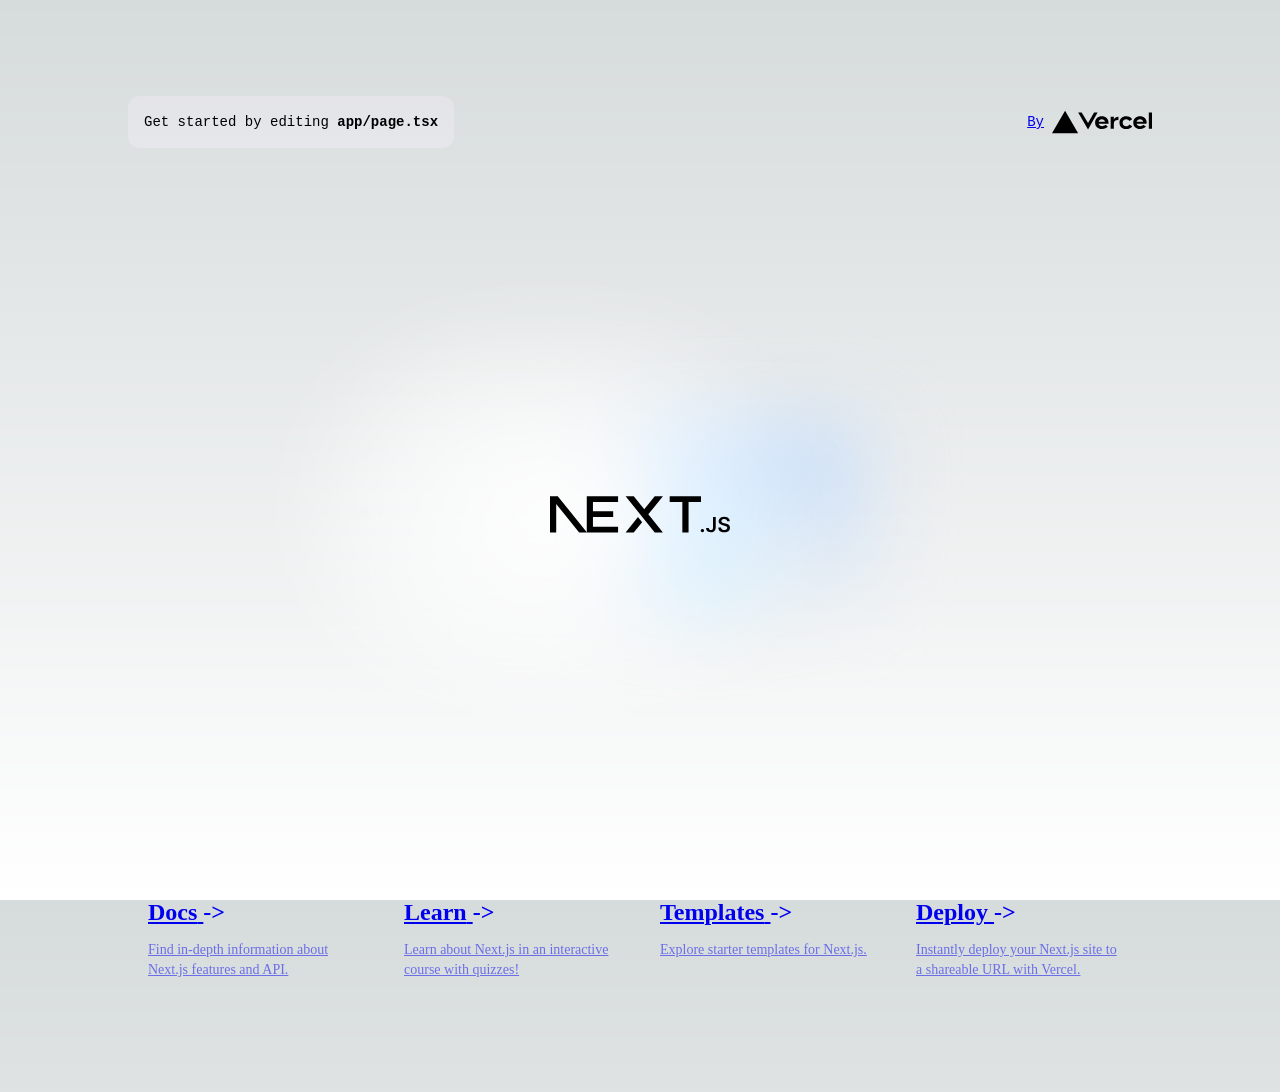
==== index.html @ 6ca08103 "Updates" ====
<!DOCTYPE html><html lang="en"><head><meta charSet="utf-8"/><meta name="viewport" content="width=device-width, initial-scale=1"/><link rel="preload" as="image" href="/vercel.svg" fetchPriority="high"/><link rel="preload" as="image" href="/next.svg" fetchPriority="high"/><link rel="stylesheet" href="/_next/static/css/c7de69543def5672.css" crossorigin="" data-precedence="next"/><link rel="preload" as="script" fetchPriority="low" href="/_next/static/chunks/webpack-030180b4ee6dd99b.js" crossorigin=""/><script src="/_next/static/chunks/fd9d1056-c42a95c713997fda.js" async="" crossorigin=""></script><script src="/_next/static/chunks/472-15eaf52ed125a741.js" async="" crossorigin=""></script><script src="/_next/static/chunks/main-app-dee9af5e216b124c.js" async="" crossorigin=""></script><script src="/_next/static/chunks/806-e9c7ed63f6be86cd.js" async=""></script><script src="/_next/static/chunks/431-e442fb6682c4541a.js" async=""></script><script src="/_next/static/chunks/app/layout-09feab8245360164.js" async=""></script><script src="/_next/static/chunks/413-ed79d57a581bf45a.js" async=""></script><script src="/_next/static/chunks/app/page-616234f5c5350597.js" async=""></script><title>Sheet Project</title><link rel="icon" href="/favicon.ico" type="image/x-icon" sizes="16x16"/><script src="/_next/static/chunks/polyfills-c67a75d1b6f99dc8.js" crossorigin="" noModule=""></script><style id="antd">.data-ant-cssinjs-cache-path{content:"";}</style></head><body><main class="flex min-h-screen flex-col items-center justify-between p-24"><div class="z-10 max-w-5xl w-full items-center justify-between font-mono text-sm lg:flex"><p class="fixed left-0 top-0 flex w-full justify-center border-b border-gray-300 bg-gradient-to-b from-zinc-200 pb-6 pt-8 backdrop-blur-2xl dark:border-neutral-800 dark:bg-zinc-800/30 dark:from-inherit lg:static lg:w-auto  lg:rounded-xl lg:border lg:bg-gray-200 lg:p-4 lg:dark:bg-zinc-800/30">Get started by editing <code class="font-mono font-bold">app/page.tsx</code></p><div class="fixed bottom-0 left-0 flex h-48 w-full items-end justify-center bg-gradient-to-t from-white via-white dark:from-black dark:via-black lg:static lg:h-auto lg:w-auto lg:bg-none"><a class="pointer-events-none flex place-items-center gap-2 p-8 lg:pointer-events-auto lg:p-0" href="https://vercel.com?utm_source=create-next-app&amp;utm_medium=appdir-template&amp;utm_campaign=create-next-app" target="_blank" rel="noopener noreferrer">By <img alt="Vercel Logo" fetchPriority="high" width="100" height="24" decoding="async" data-nimg="1" class="dark:invert" style="color:transparent" src="/vercel.svg"/></a></div></div><div class="relative flex place-items-center before:absolute before:h-[300px] before:w-[480px] before:-translate-x-1/2 before:rounded-full before:bg-gradient-radial before:from-white before:to-transparent before:blur-2xl before:content-[&#x27;&#x27;] after:absolute after:-z-20 after:h-[180px] after:w-[240px] after:translate-x-1/3 after:bg-gradient-conic after:from-sky-200 after:via-blue-200 after:blur-2xl after:content-[&#x27;&#x27;] before:dark:bg-gradient-to-br before:dark:from-transparent before:dark:to-blue-700 before:dark:opacity-10 after:dark:from-sky-900 after:dark:via-[#0141ff] after:dark:opacity-40 before:lg:h-[360px] z-[-1]"><img alt="Next.js Logo" fetchPriority="high" width="180" height="37" decoding="async" data-nimg="1" class="relative dark:drop-shadow-[0_0_0.3rem_#ffffff70] dark:invert" style="color:transparent" src="/next.svg"/></div><div class="mb-32 grid text-center lg:max-w-5xl lg:w-full lg:mb-0 lg:grid-cols-4 lg:text-left"><a href="https://nextjs.org/docs?utm_source=create-next-app&amp;utm_medium=appdir-template&amp;utm_campaign=create-next-app" class="group rounded-lg border border-transparent px-5 py-4 transition-colors hover:border-gray-300 hover:bg-gray-100 hover:dark:border-neutral-700 hover:dark:bg-neutral-800/30" target="_blank" rel="noopener noreferrer"><h2 class="mb-3 text-2xl font-semibold">Docs<!-- --> <span class="inline-block transition-transform group-hover:translate-x-1 motion-reduce:transform-none">-&gt;</span></h2><p class="m-0 max-w-[30ch] text-sm opacity-50">Find in-depth information about Next.js features and API.</p></a><a href="https://nextjs.org/learn?utm_source=create-next-app&amp;utm_medium=appdir-template-tw&amp;utm_campaign=create-next-app" class="group rounded-lg border border-transparent px-5 py-4 transition-colors hover:border-gray-300 hover:bg-gray-100 hover:dark:border-neutral-700 hover:dark:bg-neutral-800/30" target="_blank" rel="noopener noreferrer"><h2 class="mb-3 text-2xl font-semibold">Learn<!-- --> <span class="inline-block transition-transform group-hover:translate-x-1 motion-reduce:transform-none">-&gt;</span></h2><p class="m-0 max-w-[30ch] text-sm opacity-50">Learn about Next.js in an interactive course with quizzes!</p></a><a href="https://vercel.com/templates?framework=next.js&amp;utm_source=create-next-app&amp;utm_medium=appdir-template&amp;utm_campaign=create-next-app" class="group rounded-lg border border-transparent px-5 py-4 transition-colors hover:border-gray-300 hover:bg-gray-100 hover:dark:border-neutral-700 hover:dark:bg-neutral-800/30" target="_blank" rel="noopener noreferrer"><h2 class="mb-3 text-2xl font-semibold">Templates<!-- --> <span class="inline-block transition-transform group-hover:translate-x-1 motion-reduce:transform-none">-&gt;</span></h2><p class="m-0 max-w-[30ch] text-sm opacity-50">Explore starter templates for Next.js.</p></a><a href="https://vercel.com/new?utm_source=create-next-app&amp;utm_medium=appdir-template&amp;utm_campaign=create-next-app" class="group rounded-lg border border-transparent px-5 py-4 transition-colors hover:border-gray-300 hover:bg-gray-100 hover:dark:border-neutral-700 hover:dark:bg-neutral-800/30" target="_blank" rel="noopener noreferrer"><h2 class="mb-3 text-2xl font-semibold">Deploy<!-- --> <span class="inline-block transition-transform group-hover:translate-x-1 motion-reduce:transform-none">-&gt;</span></h2><p class="m-0 max-w-[30ch] text-sm opacity-50">Instantly deploy your Next.js site to a shareable URL with Vercel.</p></a></div></main><script src="/_next/static/chunks/webpack-030180b4ee6dd99b.js" crossorigin="" async=""></script><script>(self.__next_f=self.__next_f||[]).push([0]);self.__next_f.push([2,null])</script><script>self.__next_f.push([1,"1:HL[\"/_next/static/css/c7de69543def5672.css\",\"style\",{\"crossOrigin\":\"\"}]\n0:\"$L2\"\n"])</script><script>self.__next_f.push([1,"3:I[33728,[],\"\"]\n5:I[29928,[],\"\"]\n6:I[51163,[\"806\",\"static/chunks/806-e9c7ed63f6be86cd.js\",\"431\",\"static/chunks/431-e442fb6682c4541a.js\",\"185\",\"static/chunks/app/layout-09feab8245360164.js\"],\"\"]\n7:I[56954,[],\"\"]\n8:I[7264,[],\"\"]\na:I[90413,[\"413\",\"static/chunks/413-ed79d57a581bf45a.js\",\"931\",\"static/chunks/app/page-616234f5c5350597.js\"],\"Image\"]\n"])</script><script>self.__next_f.push([1,"2:[[[\"$\",\"link\",\"0\",{\"rel\":\"stylesheet\",\"href\":\"/_next/static/css/c7de69543def5672.css\",\"precedence\":\"next\",\"crossOrigin\":\"\"}]],[\"$\",\"$L3\",null,{\"buildId\":\"aN2ePurMWjkflnXgc45kz\",\"assetPrefix\":\"\",\"initialCanonicalUrl\":\"/\",\"initialTree\":[\"\",{\"children\":[\"__PAGE__\",{}]},\"$undefined\",\"$undefined\",true],\"initialHead\":[false,\"$L4\"],\"globalErrorComponent\":\"$5\",\"children\":[null,[\"$\",\"html\",null,{\"lang\":\"en\",\"children\":[\"$\",\"body\",null,{\"children\":[\"$\",\"$L6\",null,{\"children\":[\"$\",\"$L7\",null,{\"parallelRouterKey\":\"children\",\"segmentPath\":[\"children\"],\"loading\":\"$undefined\",\"loadingStyles\":\"$undefined\",\"loadingScripts\":\"$undefined\",\"hasLoading\":false,\"error\":\"$undefined\",\"errorStyles\":\"$undefined\",\"errorScripts\":\"$undefined\",\"template\":[\"$\",\"$L8\",null,{}],\"templateStyles\":\"$undefined\",\"templateScripts\":\"$undefined\",\"notFound\":[[\"$\",\"title\",null,{\"children\":\"404: This page could not be found.\"}],[\"$\",\"div\",null,{\"style\":{\"fontFamily\":\"system-ui,\\\"Segoe UI\\\",Roboto,Helvetica,Arial,sans-serif,\\\"Apple Color Emoji\\\",\\\"Segoe UI Emoji\\\"\",\"height\":\"100vh\",\"textAlign\":\"center\",\"display\":\"flex\",\"flexDirection\":\"column\",\"alignItems\":\"center\",\"justifyContent\":\"center\"},\"children\":[\"$\",\"div\",null,{\"children\":[[\"$\",\"style\",null,{\"dangerouslySetInnerHTML\":{\"__html\":\"body{color:#000;background:#fff;margin:0}.next-error-h1{border-right:1px solid rgba(0,0,0,.3)}@media (prefers-color-scheme:dark){body{color:#fff;background:#000}.next-error-h1{border-right:1px solid rgba(255,255,255,.3)}}\"}}],[\"$\",\"h1\",null,{\"className\":\"next-error-h1\",\"style\":{\"display\":\"inline-block\",\"margin\":\"0 20px 0 0\",\"padding\":\"0 23px 0 0\",\"fontSize\":24,\"fontWeight\":500,\"verticalAlign\":\"top\",\"lineHeight\":\"49px\"},\"children\":\"404\"}],[\"$\",\"div\",null,{\"style\":{\"display\":\"inline-block\"},\"children\":[\"$\",\"h2\",null,{\"style\":{\"fontSize\":14,\"fontWeight\":400,\"lineHeight\":\"49px\",\"margin\":0},\"children\":\"This page could not be found.\"}]}]]}]}]],\"notFoundStyles\":[],\"childProp\":{\"current\":[\"$L9\",[\"$\",\"main\",null,{\"className\":\"flex min-h-screen flex-col items-center justify-between p-24\",\"children\":[[\"$\",\"div\",null,{\"className\":\"z-10 max-w-5xl w-full items-center justify-between font-mono text-sm lg:flex\",\"children\":[[\"$\",\"p\",null,{\"className\":\"fixed left-0 top-0 flex w-full justify-center border-b border-gray-300 bg-gradient-to-b from-zinc-200 pb-6 pt-8 backdrop-blur-2xl dark:border-neutral-800 dark:bg-zinc-800/30 dark:from-inherit lg:static lg:w-auto  lg:rounded-xl lg:border lg:bg-gray-200 lg:p-4 lg:dark:bg-zinc-800/30\",\"children\":[\"Get started by editing \",[\"$\",\"code\",null,{\"className\":\"font-mono font-bold\",\"children\":\"app/page.tsx\"}]]}],[\"$\",\"div\",null,{\"className\":\"fixed bottom-0 left-0 flex h-48 w-full items-end justify-center bg-gradient-to-t from-white via-white dark:from-black dark:via-black lg:static lg:h-auto lg:w-auto lg:bg-none\",\"children\":[\"$\",\"a\",null,{\"className\":\"pointer-events-none flex place-items-center gap-2 p-8 lg:pointer-events-auto lg:p-0\",\"href\":\"https://vercel.com?utm_source=create-next-app\u0026utm_medium=appdir-template\u0026utm_campaign=create-next-app\",\"target\":\"_blank\",\"rel\":\"noopener noreferrer\",\"children\":[\"By \",[\"$\",\"$La\",null,{\"src\":\"/vercel.svg\",\"alt\":\"Vercel Logo\",\"className\":\"dark:invert\",\"width\":100,\"height\":24,\"priority\":true}]]}]}]]}],[\"$\",\"div\",null,{\"className\":\"relative flex place-items-center before:absolute before:h-[300px] before:w-[480px] before:-translate-x-1/2 before:rounded-full before:bg-gradient-radial before:from-white before:to-transparent before:blur-2xl before:content-[''] after:absolute after:-z-20 after:h-[180px] after:w-[240px] after:translate-x-1/3 after:bg-gradient-conic after:from-sky-200 after:via-blue-200 after:blur-2xl after:content-[''] before:dark:bg-gradient-to-br before:dark:from-transparent before:dark:to-blue-700 before:dark:opacity-10 after:dark:from-sky-900 after:dark:via-[#0141ff] after:dark:opacity-40 before:lg:h-[360px] z-[-1]\",\"children\":[\"$\",\"$La\",null,{\"className\":\"relative dark:drop-shadow-[0_0_0.3rem_#ffffff70] dark:invert\",\"src\":\"/next.svg\",\"alt\":\"Next.js Logo\",\"width\":180,\"height\":37,\"priority\":true}]}],[\"$\",\"div\",null,{\"className\":\"mb-32 grid text-center lg:max-w-5xl lg:w-full lg:mb-0 lg:grid-cols-4 lg:text-left\",\"children\":[[\"$\",\"a\",null,{\"href\":\"https://nextjs.org/docs?utm_source=create-next-app\u0026utm_medium=appdir-template\u0026utm_campaign=create-next-app\",\"className\":\"group rounded-lg border border-transparent px-5 py-4 transition-colors hover:border-gray-300 hover:bg-gray-100 hover:dark:border-neutral-700 hover:dark:bg-neutral-800/30\",\"target\":\"_blank\",\"rel\":\"noopener noreferrer\",\"children\":[[\"$\",\"h2\",null,{\"className\":\"mb-3 text-2xl font-semibold\",\"children\":[\"Docs\",\" \",[\"$\",\"span\",null,{\"className\":\"inline-block transition-transform group-hover:translate-x-1 motion-reduce:transform-none\",\"children\":\"-\u003e\"}]]}],[\"$\",\"p\",null,{\"className\":\"m-0 max-w-[30ch] text-sm opacity-50\",\"children\":\"Find in-depth information about Next.js features and API.\"}]]}],[\"$\",\"a\",null,{\"href\":\"https://nextjs.org/learn?utm_source=create-next-app\u0026utm_medium=appdir-template-tw\u0026utm_campaign=create-next-app\",\"className\":\"group rounded-lg border border-transparent px-5 py-4 transition-colors hover:border-gray-300 hover:bg-gray-100 hover:dark:border-neutral-700 hover:dark:bg-neutral-800/30\",\"target\":\"_blank\",\"rel\":\"noopener noreferrer\",\"children\":[[\"$\",\"h2\",null,{\"className\":\"mb-3 text-2xl font-semibold\",\"children\":[\"Learn\",\" \",[\"$\",\"span\",null,{\"className\":\"inline-block transition-transform group-hover:translate-x-1 motion-reduce:transform-none\",\"children\":\"-\u003e\"}]]}],[\"$\",\"p\",null,{\"className\":\"m-0 max-w-[30ch] text-sm opacity-50\",\"children\":\"Learn about Next.js in an interactive course with quizzes!\"}]]}],[\"$\",\"a\",null,{\"href\":\"https://vercel.com/templates?framework=next.js\u0026utm_source=create-next-app\u0026utm_medium=appdir-template\u0026utm_campaign=create-next-app\",\"className\":\"group rounded-lg border border-transparent px-5 py-4 transition-colors hover:border-gray-300 hover:bg-gray-100 hover:dark:border-neutral-700 hover:dark:bg-neutral-800/30\",\"target\":\"_blank\",\"rel\":\"noopener noreferrer\",\"children\":[[\"$\",\"h2\",null,{\"className\":\"mb-3 text-2xl font-semibold\",\"children\":[\"Templates\",\" \",[\"$\",\"span\",null,{\"className\":\"inline-block transition-transform group-hover:translate-x-1 motion-reduce:transform-none\",\"children\":\"-\u003e\"}]]}],[\"$\",\"p\",null,{\"className\":\"m-0 max-w-[30ch] text-sm opacity-50\",\"children\":\"Explore starter templates for Next.js.\"}]]}],[\"$\",\"a\",null,{\"href\":\"https://vercel.com/new?utm_source=create-next-app\u0026utm_medium=appdir-template\u0026utm_campaign=create-next-app\",\"className\":\"group rounded-lg border border-transparent px-5 py-4 transition-colors hover:border-gray-300 hover:bg-gray-100 hover:dark:border-neutral-700 hover:dark:bg-neutral-800/30\",\"target\":\"_blank\",\"rel\":\"noopener noreferrer\",\"children\":[[\"$\",\"h2\",null,{\"className\":\"mb-3 text-2xl font-semibold\",\"children\":[\"Deploy\",\" \",[\"$\",\"span\",null,{\"className\":\"inline-block transition-transform group-hover:translate-x-1 motion-reduce:transform-none\",\"children\":\"-\u003e\"}]]}],[\"$\",\"p\",null,{\"className\":\"m-0 max-w-[30ch] text-sm opacity-50\",\"children\":\"Instantly deploy your Next.js site to a shareable URL with Vercel.\"}]]}]]}]]}],null],\"segment\":\"__PAGE__\"},\"styles\":null}]}]}]}],null]}]]\n"])</script><script>self.__next_f.push([1,"4:[[\"$\",\"meta\",\"0\",{\"name\":\"viewport\",\"content\":\"width=device-width, initial-scale=1\"}],[\"$\",\"meta\",\"1\",{\"charSet\":\"utf-8\"}],[\"$\",\"title\",\"2\",{\"children\":\"Sheet Project\"}],[\"$\",\"link\",\"3\",{\"rel\":\"icon\",\"href\":\"/favicon.ico\",\"type\":\"image/x-icon\",\"sizes\":\"16x16\"}]]\n9:null\n"])</script><script>self.__next_f.push([1,""])</script></body></html>
---- _next/static/css/c7de69543def5672.css ----
*,:after,:before{--tw-border-spacing-x:0;--tw-border-spacing-y:0;--tw-translate-x:0;--tw-translate-y:0;--tw-rotate:0;--tw-skew-x:0;--tw-skew-y:0;--tw-scale-x:1;--tw-scale-y:1;--tw-pan-x: ;--tw-pan-y: ;--tw-pinch-zoom: ;--tw-scroll-snap-strictness:proximity;--tw-gradient-from-position: ;--tw-gradient-via-position: ;--tw-gradient-to-position: ;--tw-ordinal: ;--tw-slashed-zero: ;--tw-numeric-figure: ;--tw-numeric-spacing: ;--tw-numeric-fraction: ;--tw-ring-inset: ;--tw-ring-offset-width:0px;--tw-ring-offset-color:#fff;--tw-ring-color:rgba(59,130,246,.5);--tw-ring-offset-shadow:0 0 #0000;--tw-ring-shadow:0 0 #0000;--tw-shadow:0 0 #0000;--tw-shadow-colored:0 0 #0000;--tw-blur: ;--tw-brightness: ;--tw-contrast: ;--tw-grayscale: ;--tw-hue-rotate: ;--tw-invert: ;--tw-saturate: ;--tw-sepia: ;--tw-drop-shadow: ;--tw-backdrop-blur: ;--tw-backdrop-brightness: ;--tw-backdrop-contrast: ;--tw-backdrop-grayscale: ;--tw-backdrop-hue-rotate: ;--tw-backdrop-invert: ;--tw-backdrop-opacity: ;--tw-backdrop-saturate: ;--tw-backdrop-sepia: }::backdrop{--tw-border-spacing-x:0;--tw-border-spacing-y:0;--tw-translate-x:0;--tw-translate-y:0;--tw-rotate:0;--tw-skew-x:0;--tw-skew-y:0;--tw-scale-x:1;--tw-scale-y:1;--tw-pan-x: ;--tw-pan-y: ;--tw-pinch-zoom: ;--tw-scroll-snap-strictness:proximity;--tw-gradient-from-position: ;--tw-gradient-via-position: ;--tw-gradient-to-position: ;--tw-ordinal: ;--tw-slashed-zero: ;--tw-numeric-figure: ;--tw-numeric-spacing: ;--tw-numeric-fraction: ;--tw-ring-inset: ;--tw-ring-offset-width:0px;--tw-ring-offset-color:#fff;--tw-ring-color:rgba(59,130,246,.5);--tw-ring-offset-shadow:0 0 #0000;--tw-ring-shadow:0 0 #0000;--tw-shadow:0 0 #0000;--tw-shadow-colored:0 0 #0000;--tw-blur: ;--tw-brightness: ;--tw-contrast: ;--tw-grayscale: ;--tw-hue-rotate: ;--tw-invert: ;--tw-saturate: ;--tw-sepia: ;--tw-drop-shadow: ;--tw-backdrop-blur: ;--tw-backdrop-brightness: ;--tw-backdrop-contrast: ;--tw-backdrop-grayscale: ;--tw-backdrop-hue-rotate: ;--tw-backdrop-invert: ;--tw-backdrop-opacity: ;--tw-backdrop-saturate: ;--tw-backdrop-sepia: }.pointer-events-none{pointer-events:none}.fixed{position:fixed}.absolute{position:absolute}.relative{position:relative}.bottom-0{bottom:0}.left-0{left:0}.top-0{top:0}.z-10{z-index:10}.z-\[-1\]{z-index:-1}.m-0{margin:0}.mb-3{margin-bottom:.75rem}.mb-32{margin-bottom:8rem}.box-border{box-sizing:border-box}.inline-block{display:inline-block}.inline{display:inline}.flex{display:flex}.grid{display:grid}.h-48{height:12rem}.h-\[64px\]{height:64px}.h-full{height:100%}.min-h-screen{min-height:100vh}.w-full{width:100%}.max-w-5xl{max-width:64rem}.max-w-\[30ch\]{max-width:30ch}.transform{transform:translate(var(--tw-translate-x),var(--tw-translate-y)) rotate(var(--tw-rotate)) skewX(var(--tw-skew-x)) skewY(var(--tw-skew-y)) scaleX(var(--tw-scale-x)) scaleY(var(--tw-scale-y))}.flex-col{flex-direction:column}.place-items-center{place-items:center}.items-end{align-items:flex-end}.items-center{align-items:center}.justify-end{justify-content:flex-end}.justify-center{justify-content:center}.justify-between{justify-content:space-between}.gap-2{gap:.5rem}.rounded-lg{border-radius:.5rem}.border{border-width:1px}.border-b{border-bottom-width:1px}.border-gray-300{--tw-border-opacity:1;border-color:rgb(209 213 219/var(--tw-border-opacity))}.border-transparent{border-color:transparent}.bg-gradient-to-b{background-image:linear-gradient(to bottom,var(--tw-gradient-stops))}.bg-gradient-to-t{background-image:linear-gradient(to top,var(--tw-gradient-stops))}.from-white{--tw-gradient-from:#fff var(--tw-gradient-from-position);--tw-gradient-to:hsla(0,0%,100%,0) var(--tw-gradient-to-position);--tw-gradient-stops:var(--tw-gradient-from),var(--tw-gradient-to)}.from-zinc-200{--tw-gradient-from:#e4e4e7 var(--tw-gradient-from-position);--tw-gradient-to:hsla(240,6%,90%,0) var(--tw-gradient-to-position);--tw-gradient-stops:var(--tw-gradient-from),var(--tw-gradient-to)}.via-white{--tw-gradient-to:hsla(0,0%,100%,0) var(--tw-gradient-to-position);--tw-gradient-stops:var(--tw-gradient-from),#fff var(--tw-gradient-via-position),var(--tw-gradient-to)}.p-24{padding:6rem}.p-6{padding:1.5rem}.p-8{padding:2rem}.px-5{padding-left:1.25rem;padding-right:1.25rem}.py-4{padding-top:1rem;padding-bottom:1rem}.pb-6{padding-bottom:1.5rem}.pt-8{padding-top:2rem}.text-center{text-align:center}.font-mono{font-family:ui-monospace,SFMono-Regular,Menlo,Monaco,Consolas,Liberation Mono,Courier New,monospace}.text-2xl{font-size:1.5rem;line-height:2rem}.text-sm{font-size:.875rem;line-height:1.25rem}.font-bold{font-weight:700}.font-semibold{font-weight:600}.opacity-50{opacity:.5}.backdrop-blur-2xl{--tw-backdrop-blur:blur(40px);-webkit-backdrop-filter:var(--tw-backdrop-blur) var(--tw-backdrop-brightness) var(--tw-backdrop-contrast) var(--tw-backdrop-grayscale) var(--tw-backdrop-hue-rotate) var(--tw-backdrop-invert) var(--tw-backdrop-opacity) var(--tw-backdrop-saturate) var(--tw-backdrop-sepia);backdrop-filter:var(--tw-backdrop-blur) var(--tw-backdrop-brightness) var(--tw-backdrop-contrast) var(--tw-backdrop-grayscale) var(--tw-backdrop-hue-rotate) var(--tw-backdrop-invert) var(--tw-backdrop-opacity) var(--tw-backdrop-saturate) var(--tw-backdrop-sepia)}.transition-colors{transition-property:color,background-color,border-color,text-decoration-color,fill,stroke;transition-timing-function:cubic-bezier(.4,0,.2,1);transition-duration:.15s}.transition-transform{transition-property:transform;transition-timing-function:cubic-bezier(.4,0,.2,1);transition-duration:.15s}*{margin:0;padding:0}body,html{width:100vw;height:100vh}:root{--foreground-rgb:0,0,0;--background-start-rgb:214,219,220;--background-end-rgb:255,255,255}@media (prefers-color-scheme:dark){:root{--foreground-rgb:255,255,255;--background-start-rgb:0,0,0;--background-end-rgb:0,0,0}}body{color:rgb(var(--foreground-rgb));background:linear-gradient(to bottom,transparent,rgb(var(--background-end-rgb))) rgb(var(--background-start-rgb))}.before\:absolute:before{content:var(--tw-content);position:absolute}.before\:h-\[300px\]:before{content:var(--tw-content);height:300px}.before\:w-\[480px\]:before{content:var(--tw-content);width:480px}.before\:-translate-x-1\/2:before{content:var(--tw-content);--tw-translate-x:-50%;transform:translate(var(--tw-translate-x),var(--tw-translate-y)) rotate(var(--tw-rotate)) skewX(var(--tw-skew-x)) skewY(var(--tw-skew-y)) scaleX(var(--tw-scale-x)) scaleY(var(--tw-scale-y))}.before\:rounded-full:before{content:var(--tw-content);border-radius:9999px}.before\:bg-gradient-radial:before{content:var(--tw-content);background-image:radial-gradient(var(--tw-gradient-stops))}.before\:from-white:before{content:var(--tw-content);--tw-gradient-from:#fff var(--tw-gradient-from-position);--tw-gradient-to:hsla(0,0%,100%,0) var(--tw-gradient-to-position);--tw-gradient-stops:var(--tw-gradient-from),var(--tw-gradient-to)}.before\:to-transparent:before{content:var(--tw-content);--tw-gradient-to:transparent var(--tw-gradient-to-position)}.before\:blur-2xl:before{content:var(--tw-content);--tw-blur:blur(40px);filter:var(--tw-blur) var(--tw-brightness) var(--tw-contrast) var(--tw-grayscale) var(--tw-hue-rotate) var(--tw-invert) var(--tw-saturate) var(--tw-sepia) var(--tw-drop-shadow)}.before\:content-\[\'\'\]:before{--tw-content:"";content:var(--tw-content)}.after\:absolute:after{content:var(--tw-content);position:absolute}.after\:-z-20:after{content:var(--tw-content);z-index:-20}.after\:h-\[180px\]:after{content:var(--tw-content);height:180px}.after\:w-\[240px\]:after{content:var(--tw-content);width:240px}.after\:translate-x-1\/3:after{content:var(--tw-content);--tw-translate-x:33.333333%;transform:translate(var(--tw-translate-x),var(--tw-translate-y)) rotate(var(--tw-rotate)) skewX(var(--tw-skew-x)) skewY(var(--tw-skew-y)) scaleX(var(--tw-scale-x)) scaleY(var(--tw-scale-y))}.after\:bg-gradient-conic:after{content:var(--tw-content);background-image:conic-gradient(from 180deg at 50% 50%,var(--tw-gradient-stops))}.after\:from-sky-200:after{content:var(--tw-content);--tw-gradient-from:#bae6fd var(--tw-gradient-from-position);--tw-gradient-to:rgba(186,230,253,0) var(--tw-gradient-to-position);--tw-gradient-stops:var(--tw-gradient-from),var(--tw-gradient-to)}.after\:via-blue-200:after{content:var(--tw-content);--tw-gradient-to:rgba(191,219,254,0) var(--tw-gradient-to-position);--tw-gradient-stops:var(--tw-gradient-from),#bfdbfe var(--tw-gradient-via-position),var(--tw-gradient-to)}.after\:blur-2xl:after{content:var(--tw-content);--tw-blur:blur(40px);filter:var(--tw-blur) var(--tw-brightness) var(--tw-contrast) var(--tw-grayscale) var(--tw-hue-rotate) var(--tw-invert) var(--tw-saturate) var(--tw-sepia) var(--tw-drop-shadow)}.after\:content-\[\'\'\]:after{--tw-content:"";content:var(--tw-content)}.hover\:border-gray-300:hover{--tw-border-opacity:1;border-color:rgb(209 213 219/var(--tw-border-opacity))}.hover\:bg-gray-100:hover{--tw-bg-opacity:1;background-color:rgb(243 244 246/var(--tw-bg-opacity))}.group:hover .group-hover\:translate-x-1{--tw-translate-x:0.25rem;transform:translate(var(--tw-translate-x),var(--tw-translate-y)) rotate(var(--tw-rotate)) skewX(var(--tw-skew-x)) skewY(var(--tw-skew-y)) scaleX(var(--tw-scale-x)) scaleY(var(--tw-scale-y))}@media (prefers-reduced-motion:reduce){.motion-reduce\:transform-none{transform:none}}@media (prefers-color-scheme:dark){.dark\:border-neutral-800{--tw-border-opacity:1;border-color:rgb(38 38 38/var(--tw-border-opacity))}.dark\:bg-zinc-800\/30{background-color:rgba(39,39,42,.3)}.dark\:from-black{--tw-gradient-from:#000 var(--tw-gradient-from-position);--tw-gradient-to:transparent var(--tw-gradient-to-position);--tw-gradient-stops:var(--tw-gradient-from),var(--tw-gradient-to)}.dark\:from-inherit{--tw-gradient-from:inherit var(--tw-gradient-from-position);--tw-gradient-to:hsla(0,0%,100%,0) var(--tw-gradient-to-position);--tw-gradient-stops:var(--tw-gradient-from),var(--tw-gradient-to)}.dark\:via-black{--tw-gradient-to:transparent var(--tw-gradient-to-position);--tw-gradient-stops:var(--tw-gradient-from),#000 var(--tw-gradient-via-position),var(--tw-gradient-to)}.dark\:drop-shadow-\[0_0_0\.3rem_\#ffffff70\]{--tw-drop-shadow:drop-shadow(0 0 0.3rem #ffffff70)}.dark\:drop-shadow-\[0_0_0\.3rem_\#ffffff70\],.dark\:invert{filter:var(--tw-blur) var(--tw-brightness) var(--tw-contrast) var(--tw-grayscale) var(--tw-hue-rotate) var(--tw-invert) var(--tw-saturate) var(--tw-sepia) var(--tw-drop-shadow)}.dark\:invert{--tw-invert:invert(100%)}.before\:dark\:bg-gradient-to-br:before{content:var(--tw-content);background-image:linear-gradient(to bottom right,var(--tw-gradient-stops))}.before\:dark\:from-transparent:before{content:var(--tw-content);--tw-gradient-from:transparent var(--tw-gradient-from-position);--tw-gradient-to:transparent var(--tw-gradient-to-position);--tw-gradient-stops:var(--tw-gradient-from),var(--tw-gradient-to)}.before\:dark\:to-blue-700:before{content:var(--tw-content);--tw-gradient-to:#1d4ed8 var(--tw-gradient-to-position)}.before\:dark\:opacity-10:before{content:var(--tw-content);opacity:.1}.after\:dark\:from-sky-900:after{content:var(--tw-content);--tw-gradient-from:#0c4a6e var(--tw-gradient-from-position);--tw-gradient-to:rgba(12,74,110,0) var(--tw-gradient-to-position);--tw-gradient-stops:var(--tw-gradient-from),var(--tw-gradient-to)}.after\:dark\:via-\[\#0141ff\]:after{content:var(--tw-content);--tw-gradient-to:rgba(1,65,255,0) var(--tw-gradient-to-position);--tw-gradient-stops:var(--tw-gradient-from),#0141ff var(--tw-gradient-via-position),var(--tw-gradient-to)}.after\:dark\:opacity-40:after{content:var(--tw-content);opacity:.4}.hover\:dark\:border-neutral-700:hover{--tw-border-opacity:1;border-color:rgb(64 64 64/var(--tw-border-opacity))}.hover\:dark\:bg-neutral-800\/30:hover{background-color:rgba(38,38,38,.3)}}@media (min-width:1024px){.lg\:pointer-events-auto{pointer-events:auto}.lg\:static{position:static}.lg\:mb-0{margin-bottom:0}.lg\:flex{display:flex}.lg\:h-auto{height:auto}.lg\:w-auto{width:auto}.lg\:w-full{width:100%}.lg\:max-w-5xl{max-width:64rem}.lg\:grid-cols-4{grid-template-columns:repeat(4,minmax(0,1fr))}.lg\:rounded-xl{border-radius:.75rem}.lg\:border{border-width:1px}.lg\:bg-gray-200{--tw-bg-opacity:1;background-color:rgb(229 231 235/var(--tw-bg-opacity))}.lg\:bg-none{background-image:none}.lg\:p-0{padding:0}.lg\:p-4{padding:1rem}.lg\:text-left{text-align:left}.before\:lg\:h-\[360px\]:before{content:var(--tw-content);height:360px}@media (prefers-color-scheme:dark){.lg\:dark\:bg-zinc-800\/30{background-color:rgba(39,39,42,.3)}}}
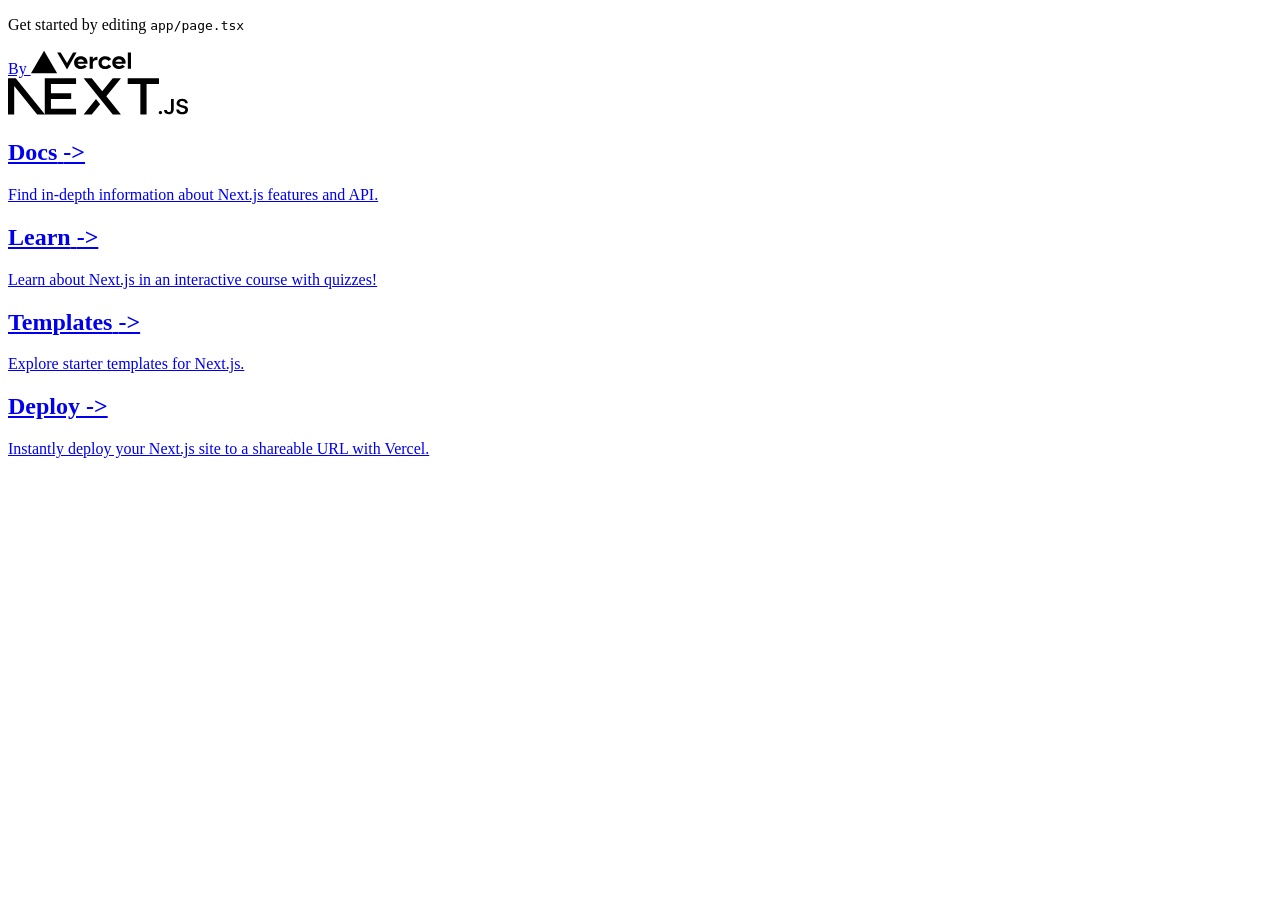
==== commit fb8151c7: "Updates" ====
--- a/index.html
+++ b/index.html
@@ -1 +1 @@
-<!DOCTYPE html><html lang="en"><head><meta charSet="utf-8"/><meta name="viewport" content="width=device-width, initial-scale=1"/><link rel="preload" as="image" href="/vercel.svg" fetchPriority="high"/><link rel="preload" as="image" href="/next.svg" fetchPriority="high"/><link rel="stylesheet" href="/_next/static/css/c7de69543def5672.css" crossorigin="" data-precedence="next"/><link rel="preload" as="script" fetchPriority="low" href="/_next/static/chunks/webpack-030180b4ee6dd99b.js" crossorigin=""/><script src="/_next/static/chunks/fd9d1056-c42a95c713997fda.js" async="" crossorigin=""></script><script src="/_next/static/chunks/472-15eaf52ed125a741.js" async="" crossorigin=""></script><script src="/_next/static/chunks/main-app-dee9af5e216b124c.js" async="" crossorigin=""></script><script src="/_next/static/chunks/806-e9c7ed63f6be86cd.js" async=""></script><script src="/_next/static/chunks/431-e442fb6682c4541a.js" async=""></script><script src="/_next/static/chunks/app/layout-09feab8245360164.js" async=""></script><script src="/_next/static/chunks/413-ed79d57a581bf45a.js" async=""></script><script src="/_next/static/chunks/app/page-616234f5c5350597.js" async=""></script><title>Sheet Project</title><link rel="icon" href="/favicon.ico" type="image/x-icon" sizes="16x16"/><script src="/_next/static/chunks/polyfills-c67a75d1b6f99dc8.js" crossorigin="" noModule=""></script><style id="antd">.data-ant-cssinjs-cache-path{content:"";}</style></head><body><main class="flex min-h-screen flex-col items-center justify-between p-24"><div class="z-10 max-w-5xl w-full items-center justify-between font-mono text-sm lg:flex"><p class="fixed left-0 top-0 flex w-full justify-center border-b border-gray-300 bg-gradient-to-b from-zinc-200 pb-6 pt-8 backdrop-blur-2xl dark:border-neutral-800 dark:bg-zinc-800/30 dark:from-inherit lg:static lg:w-auto  lg:rounded-xl lg:border lg:bg-gray-200 lg:p-4 lg:dark:bg-zinc-800/30">Get started by editing <code class="font-mono font-bold">app/page.tsx</code></p><div class="fixed bottom-0 left-0 flex h-48 w-full items-end justify-center bg-gradient-to-t from-white via-white dark:from-black dark:via-black lg:static lg:h-auto lg:w-auto lg:bg-none"><a class="pointer-events-none flex place-items-center gap-2 p-8 lg:pointer-events-auto lg:p-0" href="https://vercel.com?utm_source=create-next-app&amp;utm_medium=appdir-template&amp;utm_campaign=create-next-app" target="_blank" rel="noopener noreferrer">By <img alt="Vercel Logo" fetchPriority="high" width="100" height="24" decoding="async" data-nimg="1" class="dark:invert" style="color:transparent" src="/vercel.svg"/></a></div></div><div class="relative flex place-items-center before:absolute before:h-[300px] before:w-[480px] before:-translate-x-1/2 before:rounded-full before:bg-gradient-radial before:from-white before:to-transparent before:blur-2xl before:content-[&#x27;&#x27;] after:absolute after:-z-20 after:h-[180px] after:w-[240px] after:translate-x-1/3 after:bg-gradient-conic after:from-sky-200 after:via-blue-200 after:blur-2xl after:content-[&#x27;&#x27;] before:dark:bg-gradient-to-br before:dark:from-transparent before:dark:to-blue-700 before:dark:opacity-10 after:dark:from-sky-900 after:dark:via-[#0141ff] after:dark:opacity-40 before:lg:h-[360px] z-[-1]"><img alt="Next.js Logo" fetchPriority="high" width="180" height="37" decoding="async" data-nimg="1" class="relative dark:drop-shadow-[0_0_0.3rem_#ffffff70] dark:invert" style="color:transparent" src="/next.svg"/></div><div class="mb-32 grid text-center lg:max-w-5xl lg:w-full lg:mb-0 lg:grid-cols-4 lg:text-left"><a href="https://nextjs.org/docs?utm_source=create-next-app&amp;utm_medium=appdir-template&amp;utm_campaign=create-next-app" class="group rounded-lg border border-transparent px-5 py-4 transition-colors hover:border-gray-300 hover:bg-gray-100 hover:dark:border-neutral-700 hover:dark:bg-neutral-800/30" target="_blank" rel="noopener noreferrer"><h2 class="mb-3 text-2xl font-semibold">Docs<!-- --> <span class="inline-block transition-transform group-hover:translate-x-1 motion-reduce:transform-none">-&gt;</span></h2><p class="m-0 max-w-[30ch] text-sm opacity-50">Find in-depth information about Next.js features and API.</p></a><a href="https://nextjs.org/learn?utm_source=create-next-app&amp;utm_medium=appdir-template-tw&amp;utm_campaign=create-next-app" class="group rounded-lg border border-transparent px-5 py-4 transition-colors hover:border-gray-300 hover:bg-gray-100 hover:dark:border-neutral-700 hover:dark:bg-neutral-800/30" target="_blank" rel="noopener noreferrer"><h2 class="mb-3 text-2xl font-semibold">Learn<!-- --> <span class="inline-block transition-transform group-hover:translate-x-1 motion-reduce:transform-none">-&gt;</span></h2><p class="m-0 max-w-[30ch] text-sm opacity-50">Learn about Next.js in an interactive course with quizzes!</p></a><a href="https://vercel.com/templates?framework=next.js&amp;utm_source=create-next-app&amp;utm_medium=appdir-template&amp;utm_campaign=create-next-app" class="group rounded-lg border border-transparent px-5 py-4 transition-colors hover:border-gray-300 hover:bg-gray-100 hover:dark:border-neutral-700 hover:dark:bg-neutral-800/30" target="_blank" rel="noopener noreferrer"><h2 class="mb-3 text-2xl font-semibold">Templates<!-- --> <span class="inline-block transition-transform group-hover:translate-x-1 motion-reduce:transform-none">-&gt;</span></h2><p class="m-0 max-w-[30ch] text-sm opacity-50">Explore starter templates for Next.js.</p></a><a href="https://vercel.com/new?utm_source=create-next-app&amp;utm_medium=appdir-template&amp;utm_campaign=create-next-app" class="group rounded-lg border border-transparent px-5 py-4 transition-colors hover:border-gray-300 hover:bg-gray-100 hover:dark:border-neutral-700 hover:dark:bg-neutral-800/30" target="_blank" rel="noopener noreferrer"><h2 class="mb-3 text-2xl font-semibold">Deploy<!-- --> <span class="inline-block transition-transform group-hover:translate-x-1 motion-reduce:transform-none">-&gt;</span></h2><p class="m-0 max-w-[30ch] text-sm opacity-50">Instantly deploy your Next.js site to a shareable URL with Vercel.</p></a></div></main><script src="/_next/static/chunks/webpack-030180b4ee6dd99b.js" crossorigin="" async=""></script><script>(self.__next_f=self.__next_f||[]).push([0]);self.__next_f.push([2,null])</script><script>self.__next_f.push([1,"1:HL[\"/_next/static/css/c7de69543def5672.css\",\"style\",{\"crossOrigin\":\"\"}]\n0:\"$L2\"\n"])</script><script>self.__next_f.push([1,"3:I[33728,[],\"\"]\n5:I[29928,[],\"\"]\n6:I[51163,[\"806\",\"static/chunks/806-e9c7ed63f6be86cd.js\",\"431\",\"static/chunks/431-e442fb6682c4541a.js\",\"185\",\"static/chunks/app/layout-09feab8245360164.js\"],\"\"]\n7:I[56954,[],\"\"]\n8:I[7264,[],\"\"]\na:I[90413,[\"413\",\"static/chunks/413-ed79d57a581bf45a.js\",\"931\",\"static/chunks/app/page-616234f5c5350597.js\"],\"Image\"]\n"])</script><script>self.__next_f.push([1,"2:[[[\"$\",\"link\",\"0\",{\"rel\":\"stylesheet\",\"href\":\"/_next/static/css/c7de69543def5672.css\",\"precedence\":\"next\",\"crossOrigin\":\"\"}]],[\"$\",\"$L3\",null,{\"buildId\":\"aN2ePurMWjkflnXgc45kz\",\"assetPrefix\":\"\",\"initialCanonicalUrl\":\"/\",\"initialTree\":[\"\",{\"children\":[\"__PAGE__\",{}]},\"$undefined\",\"$undefined\",true],\"initialHead\":[false,\"$L4\"],\"globalErrorComponent\":\"$5\",\"children\":[null,[\"$\",\"html\",null,{\"lang\":\"en\",\"children\":[\"$\",\"body\",null,{\"children\":[\"$\",\"$L6\",null,{\"children\":[\"$\",\"$L7\",null,{\"parallelRouterKey\":\"children\",\"segmentPath\":[\"children\"],\"loading\":\"$undefined\",\"loadingStyles\":\"$undefined\",\"loadingScripts\":\"$undefined\",\"hasLoading\":false,\"error\":\"$undefined\",\"errorStyles\":\"$undefined\",\"errorScripts\":\"$undefined\",\"template\":[\"$\",\"$L8\",null,{}],\"templateStyles\":\"$undefined\",\"templateScripts\":\"$undefined\",\"notFound\":[[\"$\",\"title\",null,{\"children\":\"404: This page could not be found.\"}],[\"$\",\"div\",null,{\"style\":{\"fontFamily\":\"system-ui,\\\"Segoe UI\\\",Roboto,Helvetica,Arial,sans-serif,\\\"Apple Color Emoji\\\",\\\"Segoe UI Emoji\\\"\",\"height\":\"100vh\",\"textAlign\":\"center\",\"display\":\"flex\",\"flexDirection\":\"column\",\"alignItems\":\"center\",\"justifyContent\":\"center\"},\"children\":[\"$\",\"div\",null,{\"children\":[[\"$\",\"style\",null,{\"dangerouslySetInnerHTML\":{\"__html\":\"body{color:#000;background:#fff;margin:0}.next-error-h1{border-right:1px solid rgba(0,0,0,.3)}@media (prefers-color-scheme:dark){body{color:#fff;background:#000}.next-error-h1{border-right:1px solid rgba(255,255,255,.3)}}\"}}],[\"$\",\"h1\",null,{\"className\":\"next-error-h1\",\"style\":{\"display\":\"inline-block\",\"margin\":\"0 20px 0 0\",\"padding\":\"0 23px 0 0\",\"fontSize\":24,\"fontWeight\":500,\"verticalAlign\":\"top\",\"lineHeight\":\"49px\"},\"children\":\"404\"}],[\"$\",\"div\",null,{\"style\":{\"display\":\"inline-block\"},\"children\":[\"$\",\"h2\",null,{\"style\":{\"fontSize\":14,\"fontWeight\":400,\"lineHeight\":\"49px\",\"margin\":0},\"children\":\"This page could not be found.\"}]}]]}]}]],\"notFoundStyles\":[],\"childProp\":{\"current\":[\"$L9\",[\"$\",\"main\",null,{\"className\":\"flex min-h-screen flex-col items-center justify-between p-24\",\"children\":[[\"$\",\"div\",null,{\"className\":\"z-10 max-w-5xl w-full items-center justify-between font-mono text-sm lg:flex\",\"children\":[[\"$\",\"p\",null,{\"className\":\"fixed left-0 top-0 flex w-full justify-center border-b border-gray-300 bg-gradient-to-b from-zinc-200 pb-6 pt-8 backdrop-blur-2xl dark:border-neutral-800 dark:bg-zinc-800/30 dark:from-inherit lg:static lg:w-auto  lg:rounded-xl lg:border lg:bg-gray-200 lg:p-4 lg:dark:bg-zinc-800/30\",\"children\":[\"Get started by editing \",[\"$\",\"code\",null,{\"className\":\"font-mono font-bold\",\"children\":\"app/page.tsx\"}]]}],[\"$\",\"div\",null,{\"className\":\"fixed bottom-0 left-0 flex h-48 w-full items-end justify-center bg-gradient-to-t from-white via-white dark:from-black dark:via-black lg:static lg:h-auto lg:w-auto lg:bg-none\",\"children\":[\"$\",\"a\",null,{\"className\":\"pointer-events-none flex place-items-center gap-2 p-8 lg:pointer-events-auto lg:p-0\",\"href\":\"https://vercel.com?utm_source=create-next-app\u0026utm_medium=appdir-template\u0026utm_campaign=create-next-app\",\"target\":\"_blank\",\"rel\":\"noopener noreferrer\",\"children\":[\"By \",[\"$\",\"$La\",null,{\"src\":\"/vercel.svg\",\"alt\":\"Vercel Logo\",\"className\":\"dark:invert\",\"width\":100,\"height\":24,\"priority\":true}]]}]}]]}],[\"$\",\"div\",null,{\"className\":\"relative flex place-items-center before:absolute before:h-[300px] before:w-[480px] before:-translate-x-1/2 before:rounded-full before:bg-gradient-radial before:from-white before:to-transparent before:blur-2xl before:content-[''] after:absolute after:-z-20 after:h-[180px] after:w-[240px] after:translate-x-1/3 after:bg-gradient-conic after:from-sky-200 after:via-blue-200 after:blur-2xl after:content-[''] before:dark:bg-gradient-to-br before:dark:from-transparent before:dark:to-blue-700 before:dark:opacity-10 after:dark:from-sky-900 after:dark:via-[#0141ff] after:dark:opacity-40 before:lg:h-[360px] z-[-1]\",\"children\":[\"$\",\"$La\",null,{\"className\":\"relative dark:drop-shadow-[0_0_0.3rem_#ffffff70] dark:invert\",\"src\":\"/next.svg\",\"alt\":\"Next.js Logo\",\"width\":180,\"height\":37,\"priority\":true}]}],[\"$\",\"div\",null,{\"className\":\"mb-32 grid text-center lg:max-w-5xl lg:w-full lg:mb-0 lg:grid-cols-4 lg:text-left\",\"children\":[[\"$\",\"a\",null,{\"href\":\"https://nextjs.org/docs?utm_source=create-next-app\u0026utm_medium=appdir-template\u0026utm_campaign=create-next-app\",\"className\":\"group rounded-lg border border-transparent px-5 py-4 transition-colors hover:border-gray-300 hover:bg-gray-100 hover:dark:border-neutral-700 hover:dark:bg-neutral-800/30\",\"target\":\"_blank\",\"rel\":\"noopener noreferrer\",\"children\":[[\"$\",\"h2\",null,{\"className\":\"mb-3 text-2xl font-semibold\",\"children\":[\"Docs\",\" \",[\"$\",\"span\",null,{\"className\":\"inline-block transition-transform group-hover:translate-x-1 motion-reduce:transform-none\",\"children\":\"-\u003e\"}]]}],[\"$\",\"p\",null,{\"className\":\"m-0 max-w-[30ch] text-sm opacity-50\",\"children\":\"Find in-depth information about Next.js features and API.\"}]]}],[\"$\",\"a\",null,{\"href\":\"https://nextjs.org/learn?utm_source=create-next-app\u0026utm_medium=appdir-template-tw\u0026utm_campaign=create-next-app\",\"className\":\"group rounded-lg border border-transparent px-5 py-4 transition-colors hover:border-gray-300 hover:bg-gray-100 hover:dark:border-neutral-700 hover:dark:bg-neutral-800/30\",\"target\":\"_blank\",\"rel\":\"noopener noreferrer\",\"children\":[[\"$\",\"h2\",null,{\"className\":\"mb-3 text-2xl font-semibold\",\"children\":[\"Learn\",\" \",[\"$\",\"span\",null,{\"className\":\"inline-block transition-transform group-hover:translate-x-1 motion-reduce:transform-none\",\"children\":\"-\u003e\"}]]}],[\"$\",\"p\",null,{\"className\":\"m-0 max-w-[30ch] text-sm opacity-50\",\"children\":\"Learn about Next.js in an interactive course with quizzes!\"}]]}],[\"$\",\"a\",null,{\"href\":\"https://vercel.com/templates?framework=next.js\u0026utm_source=create-next-app\u0026utm_medium=appdir-template\u0026utm_campaign=create-next-app\",\"className\":\"group rounded-lg border border-transparent px-5 py-4 transition-colors hover:border-gray-300 hover:bg-gray-100 hover:dark:border-neutral-700 hover:dark:bg-neutral-800/30\",\"target\":\"_blank\",\"rel\":\"noopener noreferrer\",\"children\":[[\"$\",\"h2\",null,{\"className\":\"mb-3 text-2xl font-semibold\",\"children\":[\"Templates\",\" \",[\"$\",\"span\",null,{\"className\":\"inline-block transition-transform group-hover:translate-x-1 motion-reduce:transform-none\",\"children\":\"-\u003e\"}]]}],[\"$\",\"p\",null,{\"className\":\"m-0 max-w-[30ch] text-sm opacity-50\",\"children\":\"Explore starter templates for Next.js.\"}]]}],[\"$\",\"a\",null,{\"href\":\"https://vercel.com/new?utm_source=create-next-app\u0026utm_medium=appdir-template\u0026utm_campaign=create-next-app\",\"className\":\"group rounded-lg border border-transparent px-5 py-4 transition-colors hover:border-gray-300 hover:bg-gray-100 hover:dark:border-neutral-700 hover:dark:bg-neutral-800/30\",\"target\":\"_blank\",\"rel\":\"noopener noreferrer\",\"children\":[[\"$\",\"h2\",null,{\"className\":\"mb-3 text-2xl font-semibold\",\"children\":[\"Deploy\",\" \",[\"$\",\"span\",null,{\"className\":\"inline-block transition-transform group-hover:translate-x-1 motion-reduce:transform-none\",\"children\":\"-\u003e\"}]]}],[\"$\",\"p\",null,{\"className\":\"m-0 max-w-[30ch] text-sm opacity-50\",\"children\":\"Instantly deploy your Next.js site to a shareable URL with Vercel.\"}]]}]]}]]}],null],\"segment\":\"__PAGE__\"},\"styles\":null}]}]}]}],null]}]]\n"])</script><script>self.__next_f.push([1,"4:[[\"$\",\"meta\",\"0\",{\"name\":\"viewport\",\"content\":\"width=device-width, initial-scale=1\"}],[\"$\",\"meta\",\"1\",{\"charSet\":\"utf-8\"}],[\"$\",\"title\",\"2\",{\"children\":\"Sheet Project\"}],[\"$\",\"link\",\"3\",{\"rel\":\"icon\",\"href\":\"/favicon.ico\",\"type\":\"image/x-icon\",\"sizes\":\"16x16\"}]]\n9:null\n"])</script><script>self.__next_f.push([1,""])</script></body></html>+<!DOCTYPE html><html lang="en"><head><meta charSet="utf-8"/><meta name="viewport" content="width=device-width, initial-scale=1"/><link rel="preload" as="image" href="/vercel.svg" fetchPriority="high"/><link rel="preload" as="image" href="/next.svg" fetchPriority="high"/><link rel="stylesheet" href="/SheetProject/_next/static/css/c7de69543def5672.css" crossorigin="" data-precedence="next"/><link rel="preload" as="script" fetchPriority="low" href="/SheetProject/_next/static/chunks/webpack-d128b2345e287403.js" crossorigin=""/><script src="/SheetProject/_next/static/chunks/fd9d1056-c42a95c713997fda.js" async="" crossorigin=""></script><script src="/SheetProject/_next/static/chunks/472-3669a380fab2b9ca.js" async="" crossorigin=""></script><script src="/SheetProject/_next/static/chunks/main-app-dee9af5e216b124c.js" async="" crossorigin=""></script><script src="/SheetProject/_next/static/chunks/806-e9c7ed63f6be86cd.js" async=""></script><script src="/SheetProject/_next/static/chunks/431-e442fb6682c4541a.js" async=""></script><script src="/SheetProject/_next/static/chunks/app/layout-09feab8245360164.js" async=""></script><script src="/SheetProject/_next/static/chunks/413-c0a23c7078deb5ad.js" async=""></script><script src="/SheetProject/_next/static/chunks/app/page-616234f5c5350597.js" async=""></script><title>Sheet Project</title><link rel="icon" href="/SheetProject/favicon.ico" type="image/x-icon" sizes="16x16"/><script src="/SheetProject/_next/static/chunks/polyfills-c67a75d1b6f99dc8.js" crossorigin="" noModule=""></script><style id="antd">.data-ant-cssinjs-cache-path{content:"";}</style></head><body><main class="flex min-h-screen flex-col items-center justify-between p-24"><div class="z-10 max-w-5xl w-full items-center justify-between font-mono text-sm lg:flex"><p class="fixed left-0 top-0 flex w-full justify-center border-b border-gray-300 bg-gradient-to-b from-zinc-200 pb-6 pt-8 backdrop-blur-2xl dark:border-neutral-800 dark:bg-zinc-800/30 dark:from-inherit lg:static lg:w-auto  lg:rounded-xl lg:border lg:bg-gray-200 lg:p-4 lg:dark:bg-zinc-800/30">Get started by editing <code class="font-mono font-bold">app/page.tsx</code></p><div class="fixed bottom-0 left-0 flex h-48 w-full items-end justify-center bg-gradient-to-t from-white via-white dark:from-black dark:via-black lg:static lg:h-auto lg:w-auto lg:bg-none"><a class="pointer-events-none flex place-items-center gap-2 p-8 lg:pointer-events-auto lg:p-0" href="https://vercel.com?utm_source=create-next-app&amp;utm_medium=appdir-template&amp;utm_campaign=create-next-app" target="_blank" rel="noopener noreferrer">By <img alt="Vercel Logo" fetchPriority="high" width="100" height="24" decoding="async" data-nimg="1" class="dark:invert" style="color:transparent" src="/vercel.svg"/></a></div></div><div class="relative flex place-items-center before:absolute before:h-[300px] before:w-[480px] before:-translate-x-1/2 before:rounded-full before:bg-gradient-radial before:from-white before:to-transparent before:blur-2xl before:content-[&#x27;&#x27;] after:absolute after:-z-20 after:h-[180px] after:w-[240px] after:translate-x-1/3 after:bg-gradient-conic after:from-sky-200 after:via-blue-200 after:blur-2xl after:content-[&#x27;&#x27;] before:dark:bg-gradient-to-br before:dark:from-transparent before:dark:to-blue-700 before:dark:opacity-10 after:dark:from-sky-900 after:dark:via-[#0141ff] after:dark:opacity-40 before:lg:h-[360px] z-[-1]"><img alt="Next.js Logo" fetchPriority="high" width="180" height="37" decoding="async" data-nimg="1" class="relative dark:drop-shadow-[0_0_0.3rem_#ffffff70] dark:invert" style="color:transparent" src="/next.svg"/></div><div class="mb-32 grid text-center lg:max-w-5xl lg:w-full lg:mb-0 lg:grid-cols-4 lg:text-left"><a href="https://nextjs.org/docs?utm_source=create-next-app&amp;utm_medium=appdir-template&amp;utm_campaign=create-next-app" class="group rounded-lg border border-transparent px-5 py-4 transition-colors hover:border-gray-300 hover:bg-gray-100 hover:dark:border-neutral-700 hover:dark:bg-neutral-800/30" target="_blank" rel="noopener noreferrer"><h2 class="mb-3 text-2xl font-semibold">Docs<!-- --> <span class="inline-block transition-transform group-hover:translate-x-1 motion-reduce:transform-none">-&gt;</span></h2><p class="m-0 max-w-[30ch] text-sm opacity-50">Find in-depth information about Next.js features and API.</p></a><a href="https://nextjs.org/learn?utm_source=create-next-app&amp;utm_medium=appdir-template-tw&amp;utm_campaign=create-next-app" class="group rounded-lg border border-transparent px-5 py-4 transition-colors hover:border-gray-300 hover:bg-gray-100 hover:dark:border-neutral-700 hover:dark:bg-neutral-800/30" target="_blank" rel="noopener noreferrer"><h2 class="mb-3 text-2xl font-semibold">Learn<!-- --> <span class="inline-block transition-transform group-hover:translate-x-1 motion-reduce:transform-none">-&gt;</span></h2><p class="m-0 max-w-[30ch] text-sm opacity-50">Learn about Next.js in an interactive course with quizzes!</p></a><a href="https://vercel.com/templates?framework=next.js&amp;utm_source=create-next-app&amp;utm_medium=appdir-template&amp;utm_campaign=create-next-app" class="group rounded-lg border border-transparent px-5 py-4 transition-colors hover:border-gray-300 hover:bg-gray-100 hover:dark:border-neutral-700 hover:dark:bg-neutral-800/30" target="_blank" rel="noopener noreferrer"><h2 class="mb-3 text-2xl font-semibold">Templates<!-- --> <span class="inline-block transition-transform group-hover:translate-x-1 motion-reduce:transform-none">-&gt;</span></h2><p class="m-0 max-w-[30ch] text-sm opacity-50">Explore starter templates for Next.js.</p></a><a href="https://vercel.com/new?utm_source=create-next-app&amp;utm_medium=appdir-template&amp;utm_campaign=create-next-app" class="group rounded-lg border border-transparent px-5 py-4 transition-colors hover:border-gray-300 hover:bg-gray-100 hover:dark:border-neutral-700 hover:dark:bg-neutral-800/30" target="_blank" rel="noopener noreferrer"><h2 class="mb-3 text-2xl font-semibold">Deploy<!-- --> <span class="inline-block transition-transform group-hover:translate-x-1 motion-reduce:transform-none">-&gt;</span></h2><p class="m-0 max-w-[30ch] text-sm opacity-50">Instantly deploy your Next.js site to a shareable URL with Vercel.</p></a></div></main><script src="/SheetProject/_next/static/chunks/webpack-d128b2345e287403.js" crossorigin="" async=""></script><script>(self.__next_f=self.__next_f||[]).push([0]);self.__next_f.push([2,null])</script><script>self.__next_f.push([1,"1:HL[\"/SheetProject/_next/static/css/c7de69543def5672.css\",\"style\",{\"crossOrigin\":\"\"}]\n0:\"$L2\"\n"])</script><script>self.__next_f.push([1,"3:I[33728,[],\"\"]\n5:I[29928,[],\"\"]\n6:I[51163,[\"806\",\"static/chunks/806-e9c7ed63f6be86cd.js\",\"431\",\"static/chunks/431-e442fb6682c4541a.js\",\"185\",\"static/chunks/app/layout-09feab8245360164.js\"],\"\"]\n7:I[56954,[],\"\"]\n8:I[7264,[],\"\"]\na:I[90413,[\"413\",\"static/chunks/413-c0a23c7078deb5ad.js\",\"931\",\"static/chunks/app/page-616234f5c5350597.js\"],\"Image\"]\n"])</script><script>self.__next_f.push([1,"2:[[[\"$\",\"link\",\"0\",{\"rel\":\"stylesheet\",\"href\":\"/SheetProject/_next/static/css/c7de69543def5672.css\",\"precedence\":\"next\",\"crossOrigin\":\"\"}]],[\"$\",\"$L3\",null,{\"buildId\":\"9trClfeGCcQYQEX28b8Cj\",\"assetPrefix\":\"/SheetProject\",\"initialCanonicalUrl\":\"/\",\"initialTree\":[\"\",{\"children\":[\"__PAGE__\",{}]},\"$undefined\",\"$undefined\",true],\"initialHead\":[false,\"$L4\"],\"globalErrorComponent\":\"$5\",\"children\":[null,[\"$\",\"html\",null,{\"lang\":\"en\",\"children\":[\"$\",\"body\",null,{\"children\":[\"$\",\"$L6\",null,{\"children\":[\"$\",\"$L7\",null,{\"parallelRouterKey\":\"children\",\"segmentPath\":[\"children\"],\"loading\":\"$undefined\",\"loadingStyles\":\"$undefined\",\"loadingScripts\":\"$undefined\",\"hasLoading\":false,\"error\":\"$undefined\",\"errorStyles\":\"$undefined\",\"errorScripts\":\"$undefined\",\"template\":[\"$\",\"$L8\",null,{}],\"templateStyles\":\"$undefined\",\"templateScripts\":\"$undefined\",\"notFound\":[[\"$\",\"title\",null,{\"children\":\"404: This page could not be found.\"}],[\"$\",\"div\",null,{\"style\":{\"fontFamily\":\"system-ui,\\\"Segoe UI\\\",Roboto,Helvetica,Arial,sans-serif,\\\"Apple Color Emoji\\\",\\\"Segoe UI Emoji\\\"\",\"height\":\"100vh\",\"textAlign\":\"center\",\"display\":\"flex\",\"flexDirection\":\"column\",\"alignItems\":\"center\",\"justifyContent\":\"center\"},\"children\":[\"$\",\"div\",null,{\"children\":[[\"$\",\"style\",null,{\"dangerouslySetInnerHTML\":{\"__html\":\"body{color:#000;background:#fff;margin:0}.next-error-h1{border-right:1px solid rgba(0,0,0,.3)}@media (prefers-color-scheme:dark){body{color:#fff;background:#000}.next-error-h1{border-right:1px solid rgba(255,255,255,.3)}}\"}}],[\"$\",\"h1\",null,{\"className\":\"next-error-h1\",\"style\":{\"display\":\"inline-block\",\"margin\":\"0 20px 0 0\",\"padding\":\"0 23px 0 0\",\"fontSize\":24,\"fontWeight\":500,\"verticalAlign\":\"top\",\"lineHeight\":\"49px\"},\"children\":\"404\"}],[\"$\",\"div\",null,{\"style\":{\"display\":\"inline-block\"},\"children\":[\"$\",\"h2\",null,{\"style\":{\"fontSize\":14,\"fontWeight\":400,\"lineHeight\":\"49px\",\"margin\":0},\"children\":\"This page could not be found.\"}]}]]}]}]],\"notFoundStyles\":[],\"childProp\":{\"current\":[\"$L9\",[\"$\",\"main\",null,{\"className\":\"flex min-h-screen flex-col items-center justify-between p-24\",\"children\":[[\"$\",\"div\",null,{\"className\":\"z-10 max-w-5xl w-full items-center justify-between font-mono text-sm lg:flex\",\"children\":[[\"$\",\"p\",null,{\"className\":\"fixed left-0 top-0 flex w-full justify-center border-b border-gray-300 bg-gradient-to-b from-zinc-200 pb-6 pt-8 backdrop-blur-2xl dark:border-neutral-800 dark:bg-zinc-800/30 dark:from-inherit lg:static lg:w-auto  lg:rounded-xl lg:border lg:bg-gray-200 lg:p-4 lg:dark:bg-zinc-800/30\",\"children\":[\"Get started by editing \",[\"$\",\"code\",null,{\"className\":\"font-mono font-bold\",\"children\":\"app/page.tsx\"}]]}],[\"$\",\"div\",null,{\"className\":\"fixed bottom-0 left-0 flex h-48 w-full items-end justify-center bg-gradient-to-t from-white via-white dark:from-black dark:via-black lg:static lg:h-auto lg:w-auto lg:bg-none\",\"children\":[\"$\",\"a\",null,{\"className\":\"pointer-events-none flex place-items-center gap-2 p-8 lg:pointer-events-auto lg:p-0\",\"href\":\"https://vercel.com?utm_source=create-next-app\u0026utm_medium=appdir-template\u0026utm_campaign=create-next-app\",\"target\":\"_blank\",\"rel\":\"noopener noreferrer\",\"children\":[\"By \",[\"$\",\"$La\",null,{\"src\":\"/vercel.svg\",\"alt\":\"Vercel Logo\",\"className\":\"dark:invert\",\"width\":100,\"height\":24,\"priority\":true}]]}]}]]}],[\"$\",\"div\",null,{\"className\":\"relative flex place-items-center before:absolute before:h-[300px] before:w-[480px] before:-translate-x-1/2 before:rounded-full before:bg-gradient-radial before:from-white before:to-transparent before:blur-2xl before:content-[''] after:absolute after:-z-20 after:h-[180px] after:w-[240px] after:translate-x-1/3 after:bg-gradient-conic after:from-sky-200 after:via-blue-200 after:blur-2xl after:content-[''] before:dark:bg-gradient-to-br before:dark:from-transparent before:dark:to-blue-700 before:dark:opacity-10 after:dark:from-sky-900 after:dark:via-[#0141ff] after:dark:opacity-40 before:lg:h-[360px] z-[-1]\",\"children\":[\"$\",\"$La\",null,{\"className\":\"relative dark:drop-shadow-[0_0_0.3rem_#ffffff70] dark:invert\",\"src\":\"/next.svg\",\"alt\":\"Next.js Logo\",\"width\":180,\"height\":37,\"priority\":true}]}],[\"$\",\"div\",null,{\"className\":\"mb-32 grid text-center lg:max-w-5xl lg:w-full lg:mb-0 lg:grid-cols-4 lg:text-left\",\"children\":[[\"$\",\"a\",null,{\"href\":\"https://nextjs.org/docs?utm_source=create-next-app\u0026utm_medium=appdir-template\u0026utm_campaign=create-next-app\",\"className\":\"group rounded-lg border border-transparent px-5 py-4 transition-colors hover:border-gray-300 hover:bg-gray-100 hover:dark:border-neutral-700 hover:dark:bg-neutral-800/30\",\"target\":\"_blank\",\"rel\":\"noopener noreferrer\",\"children\":[[\"$\",\"h2\",null,{\"className\":\"mb-3 text-2xl font-semibold\",\"children\":[\"Docs\",\" \",[\"$\",\"span\",null,{\"className\":\"inline-block transition-transform group-hover:translate-x-1 motion-reduce:transform-none\",\"children\":\"-\u003e\"}]]}],[\"$\",\"p\",null,{\"className\":\"m-0 max-w-[30ch] text-sm opacity-50\",\"children\":\"Find in-depth information about Next.js features and API.\"}]]}],[\"$\",\"a\",null,{\"href\":\"https://nextjs.org/learn?utm_source=create-next-app\u0026utm_medium=appdir-template-tw\u0026utm_campaign=create-next-app\",\"className\":\"group rounded-lg border border-transparent px-5 py-4 transition-colors hover:border-gray-300 hover:bg-gray-100 hover:dark:border-neutral-700 hover:dark:bg-neutral-800/30\",\"target\":\"_blank\",\"rel\":\"noopener noreferrer\",\"children\":[[\"$\",\"h2\",null,{\"className\":\"mb-3 text-2xl font-semibold\",\"children\":[\"Learn\",\" \",[\"$\",\"span\",null,{\"className\":\"inline-block transition-transform group-hover:translate-x-1 motion-reduce:transform-none\",\"children\":\"-\u003e\"}]]}],[\"$\",\"p\",null,{\"className\":\"m-0 max-w-[30ch] text-sm opacity-50\",\"children\":\"Learn about Next.js in an interactive course with quizzes!\"}]]}],[\"$\",\"a\",null,{\"href\":\"https://vercel.com/templates?framework=next.js\u0026utm_source=create-next-app\u0026utm_medium=appdir-template\u0026utm_campaign=create-next-app\",\"className\":\"group rounded-lg border border-transparent px-5 py-4 transition-colors hover:border-gray-300 hover:bg-gray-100 hover:dark:border-neutral-700 hover:dark:bg-neutral-800/30\",\"target\":\"_blank\",\"rel\":\"noopener noreferrer\",\"children\":[[\"$\",\"h2\",null,{\"className\":\"mb-3 text-2xl font-semibold\",\"children\":[\"Templates\",\" \",[\"$\",\"span\",null,{\"className\":\"inline-block transition-transform group-hover:translate-x-1 motion-reduce:transform-none\",\"children\":\"-\u003e\"}]]}],[\"$\",\"p\",null,{\"className\":\"m-0 max-w-[30ch] text-sm opacity-50\",\"children\":\"Explore starter templates for Next.js.\"}]]}],[\"$\",\"a\",null,{\"href\":\"https://vercel.com/new?utm_source=create-next-app\u0026utm_medium=appdir-template\u0026utm_campaign=create-next-app\",\"className\":\"group rounded-lg border border-transparent px-5 py-4 transition-colors hover:border-gray-300 hover:bg-gray-100 hover:dark:border-neutral-700 hover:dark:bg-neutral-800/30\",\"target\":\"_blank\",\"rel\":\"noopener noreferrer\",\"children\":[[\"$\",\"h2\",null,{\"className\":\"mb-3 text-2xl font-semibold\",\"children\":[\"Deploy\",\" \",[\"$\",\"span\",null,{\"className\":\"inline-block transition-transform group-hover:translate-x-1 motion-reduce:transform-none\",\"children\":\"-\u003e\"}]]}],[\"$\",\"p\",null,{\"className\":\"m-0 max-w-[30ch] text-sm opacity-50\",\"children\":\"Instantly deploy your Next.js site to a shareable URL with Vercel.\"}]]}]]}]]}],null],\"segment\":\"__PAGE__\"},\"styles\":null}]}]}]}],null]}]]\n"])</script><script>self.__next_f.push([1,"4:[[\"$\",\"meta\",\"0\",{\"name\":\"viewport\",\"content\":\"width=device-width, initial-scale=1\"}],[\"$\",\"meta\",\"1\",{\"charSet\":\"utf-8\"}],[\"$\",\"title\",\"2\",{\"children\":\"Sheet Project\"}],[\"$\",\"link\",\"3\",{\"rel\":\"icon\",\"href\":\"/SheetProject/favicon.ico\",\"type\":\"image/x-icon\",\"sizes\":\"16x16\"}]]\n9:null\n"])</script><script>self.__next_f.push([1,""])</script></body></html>
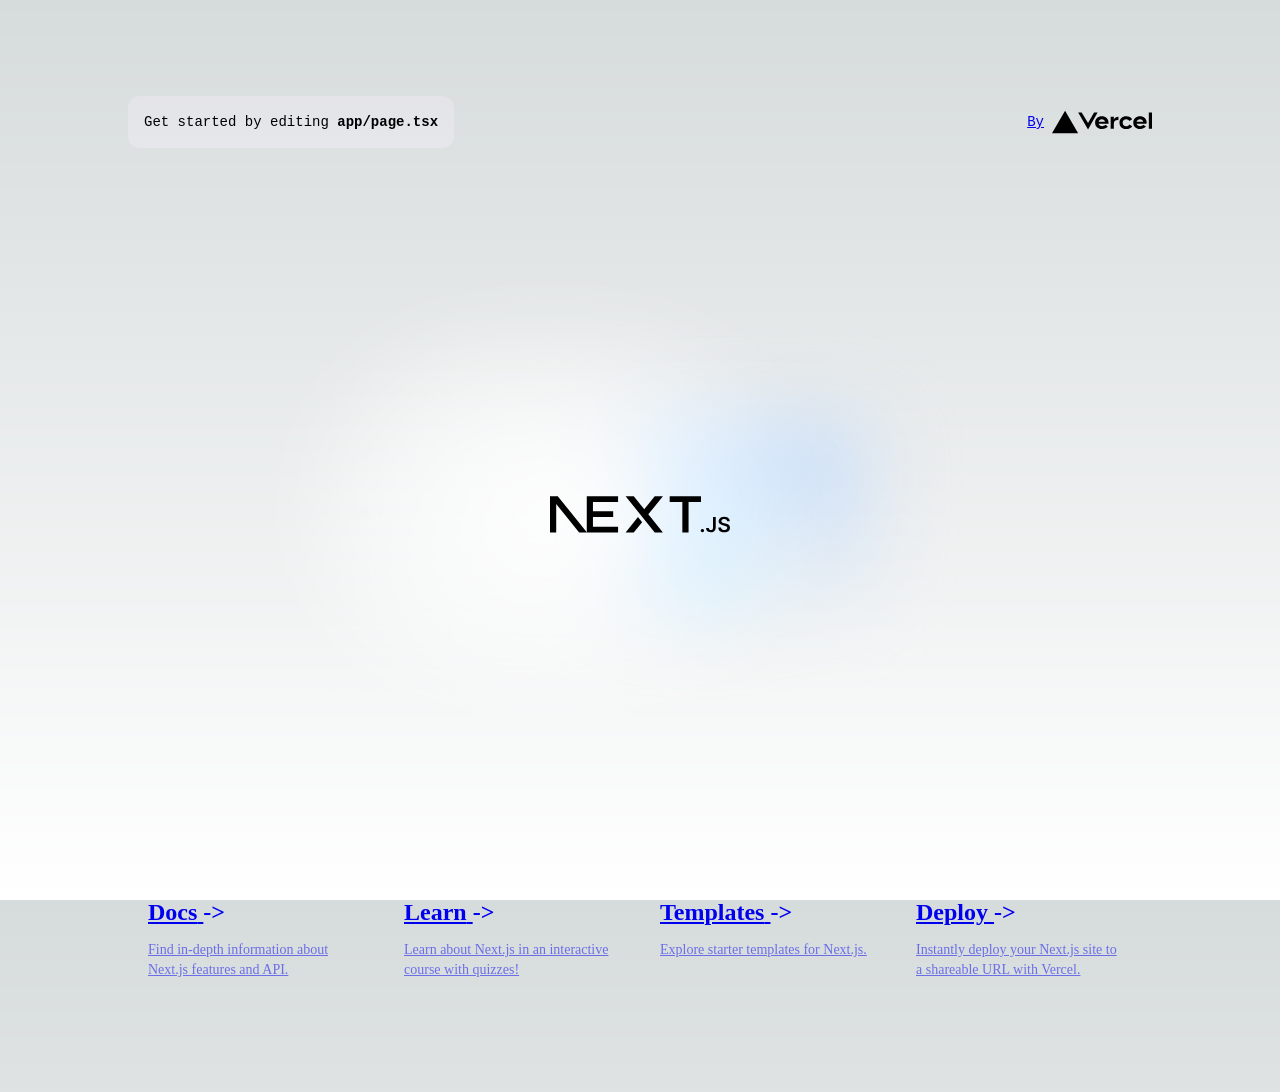
==== commit 4a4875f6: "Updates" ====
--- a/index.html
+++ b/index.html
@@ -1 +1 @@
-<!DOCTYPE html><html lang="en"><head><meta charSet="utf-8"/><meta name="viewport" content="width=device-width, initial-scale=1"/><link rel="preload" as="image" href="/vercel.svg" fetchPriority="high"/><link rel="preload" as="image" href="/next.svg" fetchPriority="high"/><link rel="stylesheet" href="/SheetProject/_next/static/css/c7de69543def5672.css" crossorigin="" data-precedence="next"/><link rel="preload" as="script" fetchPriority="low" href="/SheetProject/_next/static/chunks/webpack-d128b2345e287403.js" crossorigin=""/><script src="/SheetProject/_next/static/chunks/fd9d1056-c42a95c713997fda.js" async="" crossorigin=""></script><script src="/SheetProject/_next/static/chunks/472-3669a380fab2b9ca.js" async="" crossorigin=""></script><script src="/SheetProject/_next/static/chunks/main-app-dee9af5e216b124c.js" async="" crossorigin=""></script><script src="/SheetProject/_next/static/chunks/806-e9c7ed63f6be86cd.js" async=""></script><script src="/SheetProject/_next/static/chunks/431-e442fb6682c4541a.js" async=""></script><script src="/SheetProject/_next/static/chunks/app/layout-09feab8245360164.js" async=""></script><script src="/SheetProject/_next/static/chunks/413-c0a23c7078deb5ad.js" async=""></script><script src="/SheetProject/_next/static/chunks/app/page-616234f5c5350597.js" async=""></script><title>Sheet Project</title><link rel="icon" href="/SheetProject/favicon.ico" type="image/x-icon" sizes="16x16"/><script src="/SheetProject/_next/static/chunks/polyfills-c67a75d1b6f99dc8.js" crossorigin="" noModule=""></script><style id="antd">.data-ant-cssinjs-cache-path{content:"";}</style></head><body><main class="flex min-h-screen flex-col items-center justify-between p-24"><div class="z-10 max-w-5xl w-full items-center justify-between font-mono text-sm lg:flex"><p class="fixed left-0 top-0 flex w-full justify-center border-b border-gray-300 bg-gradient-to-b from-zinc-200 pb-6 pt-8 backdrop-blur-2xl dark:border-neutral-800 dark:bg-zinc-800/30 dark:from-inherit lg:static lg:w-auto  lg:rounded-xl lg:border lg:bg-gray-200 lg:p-4 lg:dark:bg-zinc-800/30">Get started by editing <code class="font-mono font-bold">app/page.tsx</code></p><div class="fixed bottom-0 left-0 flex h-48 w-full items-end justify-center bg-gradient-to-t from-white via-white dark:from-black dark:via-black lg:static lg:h-auto lg:w-auto lg:bg-none"><a class="pointer-events-none flex place-items-center gap-2 p-8 lg:pointer-events-auto lg:p-0" href="https://vercel.com?utm_source=create-next-app&amp;utm_medium=appdir-template&amp;utm_campaign=create-next-app" target="_blank" rel="noopener noreferrer">By <img alt="Vercel Logo" fetchPriority="high" width="100" height="24" decoding="async" data-nimg="1" class="dark:invert" style="color:transparent" src="/vercel.svg"/></a></div></div><div class="relative flex place-items-center before:absolute before:h-[300px] before:w-[480px] before:-translate-x-1/2 before:rounded-full before:bg-gradient-radial before:from-white before:to-transparent before:blur-2xl before:content-[&#x27;&#x27;] after:absolute after:-z-20 after:h-[180px] after:w-[240px] after:translate-x-1/3 after:bg-gradient-conic after:from-sky-200 after:via-blue-200 after:blur-2xl after:content-[&#x27;&#x27;] before:dark:bg-gradient-to-br before:dark:from-transparent before:dark:to-blue-700 before:dark:opacity-10 after:dark:from-sky-900 after:dark:via-[#0141ff] after:dark:opacity-40 before:lg:h-[360px] z-[-1]"><img alt="Next.js Logo" fetchPriority="high" width="180" height="37" decoding="async" data-nimg="1" class="relative dark:drop-shadow-[0_0_0.3rem_#ffffff70] dark:invert" style="color:transparent" src="/next.svg"/></div><div class="mb-32 grid text-center lg:max-w-5xl lg:w-full lg:mb-0 lg:grid-cols-4 lg:text-left"><a href="https://nextjs.org/docs?utm_source=create-next-app&amp;utm_medium=appdir-template&amp;utm_campaign=create-next-app" class="group rounded-lg border border-transparent px-5 py-4 transition-colors hover:border-gray-300 hover:bg-gray-100 hover:dark:border-neutral-700 hover:dark:bg-neutral-800/30" target="_blank" rel="noopener noreferrer"><h2 class="mb-3 text-2xl font-semibold">Docs<!-- --> <span class="inline-block transition-transform group-hover:translate-x-1 motion-reduce:transform-none">-&gt;</span></h2><p class="m-0 max-w-[30ch] text-sm opacity-50">Find in-depth information about Next.js features and API.</p></a><a href="https://nextjs.org/learn?utm_source=create-next-app&amp;utm_medium=appdir-template-tw&amp;utm_campaign=create-next-app" class="group rounded-lg border border-transparent px-5 py-4 transition-colors hover:border-gray-300 hover:bg-gray-100 hover:dark:border-neutral-700 hover:dark:bg-neutral-800/30" target="_blank" rel="noopener noreferrer"><h2 class="mb-3 text-2xl font-semibold">Learn<!-- --> <span class="inline-block transition-transform group-hover:translate-x-1 motion-reduce:transform-none">-&gt;</span></h2><p class="m-0 max-w-[30ch] text-sm opacity-50">Learn about Next.js in an interactive course with quizzes!</p></a><a href="https://vercel.com/templates?framework=next.js&amp;utm_source=create-next-app&amp;utm_medium=appdir-template&amp;utm_campaign=create-next-app" class="group rounded-lg border border-transparent px-5 py-4 transition-colors hover:border-gray-300 hover:bg-gray-100 hover:dark:border-neutral-700 hover:dark:bg-neutral-800/30" target="_blank" rel="noopener noreferrer"><h2 class="mb-3 text-2xl font-semibold">Templates<!-- --> <span class="inline-block transition-transform group-hover:translate-x-1 motion-reduce:transform-none">-&gt;</span></h2><p class="m-0 max-w-[30ch] text-sm opacity-50">Explore starter templates for Next.js.</p></a><a href="https://vercel.com/new?utm_source=create-next-app&amp;utm_medium=appdir-template&amp;utm_campaign=create-next-app" class="group rounded-lg border border-transparent px-5 py-4 transition-colors hover:border-gray-300 hover:bg-gray-100 hover:dark:border-neutral-700 hover:dark:bg-neutral-800/30" target="_blank" rel="noopener noreferrer"><h2 class="mb-3 text-2xl font-semibold">Deploy<!-- --> <span class="inline-block transition-transform group-hover:translate-x-1 motion-reduce:transform-none">-&gt;</span></h2><p class="m-0 max-w-[30ch] text-sm opacity-50">Instantly deploy your Next.js site to a shareable URL with Vercel.</p></a></div></main><script src="/SheetProject/_next/static/chunks/webpack-d128b2345e287403.js" crossorigin="" async=""></script><script>(self.__next_f=self.__next_f||[]).push([0]);self.__next_f.push([2,null])</script><script>self.__next_f.push([1,"1:HL[\"/SheetProject/_next/static/css/c7de69543def5672.css\",\"style\",{\"crossOrigin\":\"\"}]\n0:\"$L2\"\n"])</script><script>self.__next_f.push([1,"3:I[33728,[],\"\"]\n5:I[29928,[],\"\"]\n6:I[51163,[\"806\",\"static/chunks/806-e9c7ed63f6be86cd.js\",\"431\",\"static/chunks/431-e442fb6682c4541a.js\",\"185\",\"static/chunks/app/layout-09feab8245360164.js\"],\"\"]\n7:I[56954,[],\"\"]\n8:I[7264,[],\"\"]\na:I[90413,[\"413\",\"static/chunks/413-c0a23c7078deb5ad.js\",\"931\",\"static/chunks/app/page-616234f5c5350597.js\"],\"Image\"]\n"])</script><script>self.__next_f.push([1,"2:[[[\"$\",\"link\",\"0\",{\"rel\":\"stylesheet\",\"href\":\"/SheetProject/_next/static/css/c7de69543def5672.css\",\"precedence\":\"next\",\"crossOrigin\":\"\"}]],[\"$\",\"$L3\",null,{\"buildId\":\"9trClfeGCcQYQEX28b8Cj\",\"assetPrefix\":\"/SheetProject\",\"initialCanonicalUrl\":\"/\",\"initialTree\":[\"\",{\"children\":[\"__PAGE__\",{}]},\"$undefined\",\"$undefined\",true],\"initialHead\":[false,\"$L4\"],\"globalErrorComponent\":\"$5\",\"children\":[null,[\"$\",\"html\",null,{\"lang\":\"en\",\"children\":[\"$\",\"body\",null,{\"children\":[\"$\",\"$L6\",null,{\"children\":[\"$\",\"$L7\",null,{\"parallelRouterKey\":\"children\",\"segmentPath\":[\"children\"],\"loading\":\"$undefined\",\"loadingStyles\":\"$undefined\",\"loadingScripts\":\"$undefined\",\"hasLoading\":false,\"error\":\"$undefined\",\"errorStyles\":\"$undefined\",\"errorScripts\":\"$undefined\",\"template\":[\"$\",\"$L8\",null,{}],\"templateStyles\":\"$undefined\",\"templateScripts\":\"$undefined\",\"notFound\":[[\"$\",\"title\",null,{\"children\":\"404: This page could not be found.\"}],[\"$\",\"div\",null,{\"style\":{\"fontFamily\":\"system-ui,\\\"Segoe UI\\\",Roboto,Helvetica,Arial,sans-serif,\\\"Apple Color Emoji\\\",\\\"Segoe UI Emoji\\\"\",\"height\":\"100vh\",\"textAlign\":\"center\",\"display\":\"flex\",\"flexDirection\":\"column\",\"alignItems\":\"center\",\"justifyContent\":\"center\"},\"children\":[\"$\",\"div\",null,{\"children\":[[\"$\",\"style\",null,{\"dangerouslySetInnerHTML\":{\"__html\":\"body{color:#000;background:#fff;margin:0}.next-error-h1{border-right:1px solid rgba(0,0,0,.3)}@media (prefers-color-scheme:dark){body{color:#fff;background:#000}.next-error-h1{border-right:1px solid rgba(255,255,255,.3)}}\"}}],[\"$\",\"h1\",null,{\"className\":\"next-error-h1\",\"style\":{\"display\":\"inline-block\",\"margin\":\"0 20px 0 0\",\"padding\":\"0 23px 0 0\",\"fontSize\":24,\"fontWeight\":500,\"verticalAlign\":\"top\",\"lineHeight\":\"49px\"},\"children\":\"404\"}],[\"$\",\"div\",null,{\"style\":{\"display\":\"inline-block\"},\"children\":[\"$\",\"h2\",null,{\"style\":{\"fontSize\":14,\"fontWeight\":400,\"lineHeight\":\"49px\",\"margin\":0},\"children\":\"This page could not be found.\"}]}]]}]}]],\"notFoundStyles\":[],\"childProp\":{\"current\":[\"$L9\",[\"$\",\"main\",null,{\"className\":\"flex min-h-screen flex-col items-center justify-between p-24\",\"children\":[[\"$\",\"div\",null,{\"className\":\"z-10 max-w-5xl w-full items-center justify-between font-mono text-sm lg:flex\",\"children\":[[\"$\",\"p\",null,{\"className\":\"fixed left-0 top-0 flex w-full justify-center border-b border-gray-300 bg-gradient-to-b from-zinc-200 pb-6 pt-8 backdrop-blur-2xl dark:border-neutral-800 dark:bg-zinc-800/30 dark:from-inherit lg:static lg:w-auto  lg:rounded-xl lg:border lg:bg-gray-200 lg:p-4 lg:dark:bg-zinc-800/30\",\"children\":[\"Get started by editing \",[\"$\",\"code\",null,{\"className\":\"font-mono font-bold\",\"children\":\"app/page.tsx\"}]]}],[\"$\",\"div\",null,{\"className\":\"fixed bottom-0 left-0 flex h-48 w-full items-end justify-center bg-gradient-to-t from-white via-white dark:from-black dark:via-black lg:static lg:h-auto lg:w-auto lg:bg-none\",\"children\":[\"$\",\"a\",null,{\"className\":\"pointer-events-none flex place-items-center gap-2 p-8 lg:pointer-events-auto lg:p-0\",\"href\":\"https://vercel.com?utm_source=create-next-app\u0026utm_medium=appdir-template\u0026utm_campaign=create-next-app\",\"target\":\"_blank\",\"rel\":\"noopener noreferrer\",\"children\":[\"By \",[\"$\",\"$La\",null,{\"src\":\"/vercel.svg\",\"alt\":\"Vercel Logo\",\"className\":\"dark:invert\",\"width\":100,\"height\":24,\"priority\":true}]]}]}]]}],[\"$\",\"div\",null,{\"className\":\"relative flex place-items-center before:absolute before:h-[300px] before:w-[480px] before:-translate-x-1/2 before:rounded-full before:bg-gradient-radial before:from-white before:to-transparent before:blur-2xl before:content-[''] after:absolute after:-z-20 after:h-[180px] after:w-[240px] after:translate-x-1/3 after:bg-gradient-conic after:from-sky-200 after:via-blue-200 after:blur-2xl after:content-[''] before:dark:bg-gradient-to-br before:dark:from-transparent before:dark:to-blue-700 before:dark:opacity-10 after:dark:from-sky-900 after:dark:via-[#0141ff] after:dark:opacity-40 before:lg:h-[360px] z-[-1]\",\"children\":[\"$\",\"$La\",null,{\"className\":\"relative dark:drop-shadow-[0_0_0.3rem_#ffffff70] dark:invert\",\"src\":\"/next.svg\",\"alt\":\"Next.js Logo\",\"width\":180,\"height\":37,\"priority\":true}]}],[\"$\",\"div\",null,{\"className\":\"mb-32 grid text-center lg:max-w-5xl lg:w-full lg:mb-0 lg:grid-cols-4 lg:text-left\",\"children\":[[\"$\",\"a\",null,{\"href\":\"https://nextjs.org/docs?utm_source=create-next-app\u0026utm_medium=appdir-template\u0026utm_campaign=create-next-app\",\"className\":\"group rounded-lg border border-transparent px-5 py-4 transition-colors hover:border-gray-300 hover:bg-gray-100 hover:dark:border-neutral-700 hover:dark:bg-neutral-800/30\",\"target\":\"_blank\",\"rel\":\"noopener noreferrer\",\"children\":[[\"$\",\"h2\",null,{\"className\":\"mb-3 text-2xl font-semibold\",\"children\":[\"Docs\",\" \",[\"$\",\"span\",null,{\"className\":\"inline-block transition-transform group-hover:translate-x-1 motion-reduce:transform-none\",\"children\":\"-\u003e\"}]]}],[\"$\",\"p\",null,{\"className\":\"m-0 max-w-[30ch] text-sm opacity-50\",\"children\":\"Find in-depth information about Next.js features and API.\"}]]}],[\"$\",\"a\",null,{\"href\":\"https://nextjs.org/learn?utm_source=create-next-app\u0026utm_medium=appdir-template-tw\u0026utm_campaign=create-next-app\",\"className\":\"group rounded-lg border border-transparent px-5 py-4 transition-colors hover:border-gray-300 hover:bg-gray-100 hover:dark:border-neutral-700 hover:dark:bg-neutral-800/30\",\"target\":\"_blank\",\"rel\":\"noopener noreferrer\",\"children\":[[\"$\",\"h2\",null,{\"className\":\"mb-3 text-2xl font-semibold\",\"children\":[\"Learn\",\" \",[\"$\",\"span\",null,{\"className\":\"inline-block transition-transform group-hover:translate-x-1 motion-reduce:transform-none\",\"children\":\"-\u003e\"}]]}],[\"$\",\"p\",null,{\"className\":\"m-0 max-w-[30ch] text-sm opacity-50\",\"children\":\"Learn about Next.js in an interactive course with quizzes!\"}]]}],[\"$\",\"a\",null,{\"href\":\"https://vercel.com/templates?framework=next.js\u0026utm_source=create-next-app\u0026utm_medium=appdir-template\u0026utm_campaign=create-next-app\",\"className\":\"group rounded-lg border border-transparent px-5 py-4 transition-colors hover:border-gray-300 hover:bg-gray-100 hover:dark:border-neutral-700 hover:dark:bg-neutral-800/30\",\"target\":\"_blank\",\"rel\":\"noopener noreferrer\",\"children\":[[\"$\",\"h2\",null,{\"className\":\"mb-3 text-2xl font-semibold\",\"children\":[\"Templates\",\" \",[\"$\",\"span\",null,{\"className\":\"inline-block transition-transform group-hover:translate-x-1 motion-reduce:transform-none\",\"children\":\"-\u003e\"}]]}],[\"$\",\"p\",null,{\"className\":\"m-0 max-w-[30ch] text-sm opacity-50\",\"children\":\"Explore starter templates for Next.js.\"}]]}],[\"$\",\"a\",null,{\"href\":\"https://vercel.com/new?utm_source=create-next-app\u0026utm_medium=appdir-template\u0026utm_campaign=create-next-app\",\"className\":\"group rounded-lg border border-transparent px-5 py-4 transition-colors hover:border-gray-300 hover:bg-gray-100 hover:dark:border-neutral-700 hover:dark:bg-neutral-800/30\",\"target\":\"_blank\",\"rel\":\"noopener noreferrer\",\"children\":[[\"$\",\"h2\",null,{\"className\":\"mb-3 text-2xl font-semibold\",\"children\":[\"Deploy\",\" \",[\"$\",\"span\",null,{\"className\":\"inline-block transition-transform group-hover:translate-x-1 motion-reduce:transform-none\",\"children\":\"-\u003e\"}]]}],[\"$\",\"p\",null,{\"className\":\"m-0 max-w-[30ch] text-sm opacity-50\",\"children\":\"Instantly deploy your Next.js site to a shareable URL with Vercel.\"}]]}]]}]]}],null],\"segment\":\"__PAGE__\"},\"styles\":null}]}]}]}],null]}]]\n"])</script><script>self.__next_f.push([1,"4:[[\"$\",\"meta\",\"0\",{\"name\":\"viewport\",\"content\":\"width=device-width, initial-scale=1\"}],[\"$\",\"meta\",\"1\",{\"charSet\":\"utf-8\"}],[\"$\",\"title\",\"2\",{\"children\":\"Sheet Project\"}],[\"$\",\"link\",\"3\",{\"rel\":\"icon\",\"href\":\"/SheetProject/favicon.ico\",\"type\":\"image/x-icon\",\"sizes\":\"16x16\"}]]\n9:null\n"])</script><script>self.__next_f.push([1,""])</script></body></html>+<!DOCTYPE html><html lang="en"><head><meta charSet="utf-8"/><meta name="viewport" content="width=device-width, initial-scale=1"/><link rel="preload" as="image" href="/vercel.svg" fetchPriority="high"/><link rel="preload" as="image" href="/next.svg" fetchPriority="high"/><link rel="stylesheet" href="/_next/static/css/c7de69543def5672.css" crossorigin="" data-precedence="next"/><link rel="preload" as="script" fetchPriority="low" href="/_next/static/chunks/webpack-030180b4ee6dd99b.js" crossorigin=""/><script src="/_next/static/chunks/fd9d1056-c42a95c713997fda.js" async="" crossorigin=""></script><script src="/_next/static/chunks/472-15eaf52ed125a741.js" async="" crossorigin=""></script><script src="/_next/static/chunks/main-app-dee9af5e216b124c.js" async="" crossorigin=""></script><script src="/_next/static/chunks/806-e9c7ed63f6be86cd.js" async=""></script><script src="/_next/static/chunks/431-e442fb6682c4541a.js" async=""></script><script src="/_next/static/chunks/app/layout-09feab8245360164.js" async=""></script><script src="/_next/static/chunks/413-ed79d57a581bf45a.js" async=""></script><script src="/_next/static/chunks/app/page-616234f5c5350597.js" async=""></script><title>Sheet Project</title><link rel="icon" href="/favicon.ico" type="image/x-icon" sizes="16x16"/><script src="/_next/static/chunks/polyfills-c67a75d1b6f99dc8.js" crossorigin="" noModule=""></script><style id="antd">.data-ant-cssinjs-cache-path{content:"";}</style></head><body><main class="flex min-h-screen flex-col items-center justify-between p-24"><div class="z-10 max-w-5xl w-full items-center justify-between font-mono text-sm lg:flex"><p class="fixed left-0 top-0 flex w-full justify-center border-b border-gray-300 bg-gradient-to-b from-zinc-200 pb-6 pt-8 backdrop-blur-2xl dark:border-neutral-800 dark:bg-zinc-800/30 dark:from-inherit lg:static lg:w-auto  lg:rounded-xl lg:border lg:bg-gray-200 lg:p-4 lg:dark:bg-zinc-800/30">Get started by editing <code class="font-mono font-bold">app/page.tsx</code></p><div class="fixed bottom-0 left-0 flex h-48 w-full items-end justify-center bg-gradient-to-t from-white via-white dark:from-black dark:via-black lg:static lg:h-auto lg:w-auto lg:bg-none"><a class="pointer-events-none flex place-items-center gap-2 p-8 lg:pointer-events-auto lg:p-0" href="https://vercel.com?utm_source=create-next-app&amp;utm_medium=appdir-template&amp;utm_campaign=create-next-app" target="_blank" rel="noopener noreferrer">By <img alt="Vercel Logo" fetchPriority="high" width="100" height="24" decoding="async" data-nimg="1" class="dark:invert" style="color:transparent" src="/vercel.svg"/></a></div></div><div class="relative flex place-items-center before:absolute before:h-[300px] before:w-[480px] before:-translate-x-1/2 before:rounded-full before:bg-gradient-radial before:from-white before:to-transparent before:blur-2xl before:content-[&#x27;&#x27;] after:absolute after:-z-20 after:h-[180px] after:w-[240px] after:translate-x-1/3 after:bg-gradient-conic after:from-sky-200 after:via-blue-200 after:blur-2xl after:content-[&#x27;&#x27;] before:dark:bg-gradient-to-br before:dark:from-transparent before:dark:to-blue-700 before:dark:opacity-10 after:dark:from-sky-900 after:dark:via-[#0141ff] after:dark:opacity-40 before:lg:h-[360px] z-[-1]"><img alt="Next.js Logo" fetchPriority="high" width="180" height="37" decoding="async" data-nimg="1" class="relative dark:drop-shadow-[0_0_0.3rem_#ffffff70] dark:invert" style="color:transparent" src="/next.svg"/></div><div class="mb-32 grid text-center lg:max-w-5xl lg:w-full lg:mb-0 lg:grid-cols-4 lg:text-left"><a href="https://nextjs.org/docs?utm_source=create-next-app&amp;utm_medium=appdir-template&amp;utm_campaign=create-next-app" class="group rounded-lg border border-transparent px-5 py-4 transition-colors hover:border-gray-300 hover:bg-gray-100 hover:dark:border-neutral-700 hover:dark:bg-neutral-800/30" target="_blank" rel="noopener noreferrer"><h2 class="mb-3 text-2xl font-semibold">Docs<!-- --> <span class="inline-block transition-transform group-hover:translate-x-1 motion-reduce:transform-none">-&gt;</span></h2><p class="m-0 max-w-[30ch] text-sm opacity-50">Find in-depth information about Next.js features and API.</p></a><a href="https://nextjs.org/learn?utm_source=create-next-app&amp;utm_medium=appdir-template-tw&amp;utm_campaign=create-next-app" class="group rounded-lg border border-transparent px-5 py-4 transition-colors hover:border-gray-300 hover:bg-gray-100 hover:dark:border-neutral-700 hover:dark:bg-neutral-800/30" target="_blank" rel="noopener noreferrer"><h2 class="mb-3 text-2xl font-semibold">Learn<!-- --> <span class="inline-block transition-transform group-hover:translate-x-1 motion-reduce:transform-none">-&gt;</span></h2><p class="m-0 max-w-[30ch] text-sm opacity-50">Learn about Next.js in an interactive course with quizzes!</p></a><a href="https://vercel.com/templates?framework=next.js&amp;utm_source=create-next-app&amp;utm_medium=appdir-template&amp;utm_campaign=create-next-app" class="group rounded-lg border border-transparent px-5 py-4 transition-colors hover:border-gray-300 hover:bg-gray-100 hover:dark:border-neutral-700 hover:dark:bg-neutral-800/30" target="_blank" rel="noopener noreferrer"><h2 class="mb-3 text-2xl font-semibold">Templates<!-- --> <span class="inline-block transition-transform group-hover:translate-x-1 motion-reduce:transform-none">-&gt;</span></h2><p class="m-0 max-w-[30ch] text-sm opacity-50">Explore starter templates for Next.js.</p></a><a href="https://vercel.com/new?utm_source=create-next-app&amp;utm_medium=appdir-template&amp;utm_campaign=create-next-app" class="group rounded-lg border border-transparent px-5 py-4 transition-colors hover:border-gray-300 hover:bg-gray-100 hover:dark:border-neutral-700 hover:dark:bg-neutral-800/30" target="_blank" rel="noopener noreferrer"><h2 class="mb-3 text-2xl font-semibold">Deploy<!-- --> <span class="inline-block transition-transform group-hover:translate-x-1 motion-reduce:transform-none">-&gt;</span></h2><p class="m-0 max-w-[30ch] text-sm opacity-50">Instantly deploy your Next.js site to a shareable URL with Vercel.</p></a></div></main><script src="/_next/static/chunks/webpack-030180b4ee6dd99b.js" crossorigin="" async=""></script><script>(self.__next_f=self.__next_f||[]).push([0]);self.__next_f.push([2,null])</script><script>self.__next_f.push([1,"1:HL[\"/_next/static/css/c7de69543def5672.css\",\"style\",{\"crossOrigin\":\"\"}]\n0:\"$L2\"\n"])</script><script>self.__next_f.push([1,"3:I[33728,[],\"\"]\n5:I[29928,[],\"\"]\n6:I[51163,[\"806\",\"static/chunks/806-e9c7ed63f6be86cd.js\",\"431\",\"static/chunks/431-e442fb6682c4541a.js\",\"185\",\"static/chunks/app/layout-09feab8245360164.js\"],\"\"]\n7:I[56954,[],\"\"]\n8:I[7264,[],\"\"]\na:I[90413,[\"413\",\"static/chunks/413-ed79d57a581bf45a.js\",\"931\",\"static/chunks/app/page-616234f5c5350597.js\"],\"Image\"]\n"])</script><script>self.__next_f.push([1,"2:[[[\"$\",\"link\",\"0\",{\"rel\":\"stylesheet\",\"href\":\"/_next/static/css/c7de69543def5672.css\",\"precedence\":\"next\",\"crossOrigin\":\"\"}]],[\"$\",\"$L3\",null,{\"buildId\":\"2Rcjxi7fJ4XxI9BK4bRId\",\"assetPrefix\":\"\",\"initialCanonicalUrl\":\"/\",\"initialTree\":[\"\",{\"children\":[\"__PAGE__\",{}]},\"$undefined\",\"$undefined\",true],\"initialHead\":[false,\"$L4\"],\"globalErrorComponent\":\"$5\",\"children\":[null,[\"$\",\"html\",null,{\"lang\":\"en\",\"children\":[\"$\",\"body\",null,{\"children\":[\"$\",\"$L6\",null,{\"children\":[\"$\",\"$L7\",null,{\"parallelRouterKey\":\"children\",\"segmentPath\":[\"children\"],\"loading\":\"$undefined\",\"loadingStyles\":\"$undefined\",\"loadingScripts\":\"$undefined\",\"hasLoading\":false,\"error\":\"$undefined\",\"errorStyles\":\"$undefined\",\"errorScripts\":\"$undefined\",\"template\":[\"$\",\"$L8\",null,{}],\"templateStyles\":\"$undefined\",\"templateScripts\":\"$undefined\",\"notFound\":[[\"$\",\"title\",null,{\"children\":\"404: This page could not be found.\"}],[\"$\",\"div\",null,{\"style\":{\"fontFamily\":\"system-ui,\\\"Segoe UI\\\",Roboto,Helvetica,Arial,sans-serif,\\\"Apple Color Emoji\\\",\\\"Segoe UI Emoji\\\"\",\"height\":\"100vh\",\"textAlign\":\"center\",\"display\":\"flex\",\"flexDirection\":\"column\",\"alignItems\":\"center\",\"justifyContent\":\"center\"},\"children\":[\"$\",\"div\",null,{\"children\":[[\"$\",\"style\",null,{\"dangerouslySetInnerHTML\":{\"__html\":\"body{color:#000;background:#fff;margin:0}.next-error-h1{border-right:1px solid rgba(0,0,0,.3)}@media (prefers-color-scheme:dark){body{color:#fff;background:#000}.next-error-h1{border-right:1px solid rgba(255,255,255,.3)}}\"}}],[\"$\",\"h1\",null,{\"className\":\"next-error-h1\",\"style\":{\"display\":\"inline-block\",\"margin\":\"0 20px 0 0\",\"padding\":\"0 23px 0 0\",\"fontSize\":24,\"fontWeight\":500,\"verticalAlign\":\"top\",\"lineHeight\":\"49px\"},\"children\":\"404\"}],[\"$\",\"div\",null,{\"style\":{\"display\":\"inline-block\"},\"children\":[\"$\",\"h2\",null,{\"style\":{\"fontSize\":14,\"fontWeight\":400,\"lineHeight\":\"49px\",\"margin\":0},\"children\":\"This page could not be found.\"}]}]]}]}]],\"notFoundStyles\":[],\"childProp\":{\"current\":[\"$L9\",[\"$\",\"main\",null,{\"className\":\"flex min-h-screen flex-col items-center justify-between p-24\",\"children\":[[\"$\",\"div\",null,{\"className\":\"z-10 max-w-5xl w-full items-center justify-between font-mono text-sm lg:flex\",\"children\":[[\"$\",\"p\",null,{\"className\":\"fixed left-0 top-0 flex w-full justify-center border-b border-gray-300 bg-gradient-to-b from-zinc-200 pb-6 pt-8 backdrop-blur-2xl dark:border-neutral-800 dark:bg-zinc-800/30 dark:from-inherit lg:static lg:w-auto  lg:rounded-xl lg:border lg:bg-gray-200 lg:p-4 lg:dark:bg-zinc-800/30\",\"children\":[\"Get started by editing \",[\"$\",\"code\",null,{\"className\":\"font-mono font-bold\",\"children\":\"app/page.tsx\"}]]}],[\"$\",\"div\",null,{\"className\":\"fixed bottom-0 left-0 flex h-48 w-full items-end justify-center bg-gradient-to-t from-white via-white dark:from-black dark:via-black lg:static lg:h-auto lg:w-auto lg:bg-none\",\"children\":[\"$\",\"a\",null,{\"className\":\"pointer-events-none flex place-items-center gap-2 p-8 lg:pointer-events-auto lg:p-0\",\"href\":\"https://vercel.com?utm_source=create-next-app\u0026utm_medium=appdir-template\u0026utm_campaign=create-next-app\",\"target\":\"_blank\",\"rel\":\"noopener noreferrer\",\"children\":[\"By \",[\"$\",\"$La\",null,{\"src\":\"/vercel.svg\",\"alt\":\"Vercel Logo\",\"className\":\"dark:invert\",\"width\":100,\"height\":24,\"priority\":true}]]}]}]]}],[\"$\",\"div\",null,{\"className\":\"relative flex place-items-center before:absolute before:h-[300px] before:w-[480px] before:-translate-x-1/2 before:rounded-full before:bg-gradient-radial before:from-white before:to-transparent before:blur-2xl before:content-[''] after:absolute after:-z-20 after:h-[180px] after:w-[240px] after:translate-x-1/3 after:bg-gradient-conic after:from-sky-200 after:via-blue-200 after:blur-2xl after:content-[''] before:dark:bg-gradient-to-br before:dark:from-transparent before:dark:to-blue-700 before:dark:opacity-10 after:dark:from-sky-900 after:dark:via-[#0141ff] after:dark:opacity-40 before:lg:h-[360px] z-[-1]\",\"children\":[\"$\",\"$La\",null,{\"className\":\"relative dark:drop-shadow-[0_0_0.3rem_#ffffff70] dark:invert\",\"src\":\"/next.svg\",\"alt\":\"Next.js Logo\",\"width\":180,\"height\":37,\"priority\":true}]}],[\"$\",\"div\",null,{\"className\":\"mb-32 grid text-center lg:max-w-5xl lg:w-full lg:mb-0 lg:grid-cols-4 lg:text-left\",\"children\":[[\"$\",\"a\",null,{\"href\":\"https://nextjs.org/docs?utm_source=create-next-app\u0026utm_medium=appdir-template\u0026utm_campaign=create-next-app\",\"className\":\"group rounded-lg border border-transparent px-5 py-4 transition-colors hover:border-gray-300 hover:bg-gray-100 hover:dark:border-neutral-700 hover:dark:bg-neutral-800/30\",\"target\":\"_blank\",\"rel\":\"noopener noreferrer\",\"children\":[[\"$\",\"h2\",null,{\"className\":\"mb-3 text-2xl font-semibold\",\"children\":[\"Docs\",\" \",[\"$\",\"span\",null,{\"className\":\"inline-block transition-transform group-hover:translate-x-1 motion-reduce:transform-none\",\"children\":\"-\u003e\"}]]}],[\"$\",\"p\",null,{\"className\":\"m-0 max-w-[30ch] text-sm opacity-50\",\"children\":\"Find in-depth information about Next.js features and API.\"}]]}],[\"$\",\"a\",null,{\"href\":\"https://nextjs.org/learn?utm_source=create-next-app\u0026utm_medium=appdir-template-tw\u0026utm_campaign=create-next-app\",\"className\":\"group rounded-lg border border-transparent px-5 py-4 transition-colors hover:border-gray-300 hover:bg-gray-100 hover:dark:border-neutral-700 hover:dark:bg-neutral-800/30\",\"target\":\"_blank\",\"rel\":\"noopener noreferrer\",\"children\":[[\"$\",\"h2\",null,{\"className\":\"mb-3 text-2xl font-semibold\",\"children\":[\"Learn\",\" \",[\"$\",\"span\",null,{\"className\":\"inline-block transition-transform group-hover:translate-x-1 motion-reduce:transform-none\",\"children\":\"-\u003e\"}]]}],[\"$\",\"p\",null,{\"className\":\"m-0 max-w-[30ch] text-sm opacity-50\",\"children\":\"Learn about Next.js in an interactive course with quizzes!\"}]]}],[\"$\",\"a\",null,{\"href\":\"https://vercel.com/templates?framework=next.js\u0026utm_source=create-next-app\u0026utm_medium=appdir-template\u0026utm_campaign=create-next-app\",\"className\":\"group rounded-lg border border-transparent px-5 py-4 transition-colors hover:border-gray-300 hover:bg-gray-100 hover:dark:border-neutral-700 hover:dark:bg-neutral-800/30\",\"target\":\"_blank\",\"rel\":\"noopener noreferrer\",\"children\":[[\"$\",\"h2\",null,{\"className\":\"mb-3 text-2xl font-semibold\",\"children\":[\"Templates\",\" \",[\"$\",\"span\",null,{\"className\":\"inline-block transition-transform group-hover:translate-x-1 motion-reduce:transform-none\",\"children\":\"-\u003e\"}]]}],[\"$\",\"p\",null,{\"className\":\"m-0 max-w-[30ch] text-sm opacity-50\",\"children\":\"Explore starter templates for Next.js.\"}]]}],[\"$\",\"a\",null,{\"href\":\"https://vercel.com/new?utm_source=create-next-app\u0026utm_medium=appdir-template\u0026utm_campaign=create-next-app\",\"className\":\"group rounded-lg border border-transparent px-5 py-4 transition-colors hover:border-gray-300 hover:bg-gray-100 hover:dark:border-neutral-700 hover:dark:bg-neutral-800/30\",\"target\":\"_blank\",\"rel\":\"noopener noreferrer\",\"children\":[[\"$\",\"h2\",null,{\"className\":\"mb-3 text-2xl font-semibold\",\"children\":[\"Deploy\",\" \",[\"$\",\"span\",null,{\"className\":\"inline-block transition-transform group-hover:translate-x-1 motion-reduce:transform-none\",\"children\":\"-\u003e\"}]]}],[\"$\",\"p\",null,{\"className\":\"m-0 max-w-[30ch] text-sm opacity-50\",\"children\":\"Instantly deploy your Next.js site to a shareable URL with Vercel.\"}]]}]]}]]}],null],\"segment\":\"__PAGE__\"},\"styles\":null}]}]}]}],null]}]]\n"])</script><script>self.__next_f.push([1,"4:[[\"$\",\"meta\",\"0\",{\"name\":\"viewport\",\"content\":\"width=device-width, initial-scale=1\"}],[\"$\",\"meta\",\"1\",{\"charSet\":\"utf-8\"}],[\"$\",\"title\",\"2\",{\"children\":\"Sheet Project\"}],[\"$\",\"link\",\"3\",{\"rel\":\"icon\",\"href\":\"/favicon.ico\",\"type\":\"image/x-icon\",\"sizes\":\"16x16\"}]]\n9:null\n"])</script><script>self.__next_f.push([1,""])</script></body></html>
--- a/_next/static/css/c7de69543def5672.css
+++ b/_next/static/css/c7de69543def5672.css
@@ -0,0 +1 @@
+*,:after,:before{--tw-border-spacing-x:0;--tw-border-spacing-y:0;--tw-translate-x:0;--tw-translate-y:0;--tw-rotate:0;--tw-skew-x:0;--tw-skew-y:0;--tw-scale-x:1;--tw-scale-y:1;--tw-pan-x: ;--tw-pan-y: ;--tw-pinch-zoom: ;--tw-scroll-snap-strictness:proximity;--tw-gradient-from-position: ;--tw-gradient-via-position: ;--tw-gradient-to-position: ;--tw-ordinal: ;--tw-slashed-zero: ;--tw-numeric-figure: ;--tw-numeric-spacing: ;--tw-numeric-fraction: ;--tw-ring-inset: ;--tw-ring-offset-width:0px;--tw-ring-offset-color:#fff;--tw-ring-color:rgba(59,130,246,.5);--tw-ring-offset-shadow:0 0 #0000;--tw-ring-shadow:0 0 #0000;--tw-shadow:0 0 #0000;--tw-shadow-colored:0 0 #0000;--tw-blur: ;--tw-brightness: ;--tw-contrast: ;--tw-grayscale: ;--tw-hue-rotate: ;--tw-invert: ;--tw-saturate: ;--tw-sepia: ;--tw-drop-shadow: ;--tw-backdrop-blur: ;--tw-backdrop-brightness: ;--tw-backdrop-contrast: ;--tw-backdrop-grayscale: ;--tw-backdrop-hue-rotate: ;--tw-backdrop-invert: ;--tw-backdrop-opacity: ;--tw-backdrop-saturate: ;--tw-backdrop-sepia: }::backdrop{--tw-border-spacing-x:0;--tw-border-spacing-y:0;--tw-translate-x:0;--tw-translate-y:0;--tw-rotate:0;--tw-skew-x:0;--tw-skew-y:0;--tw-scale-x:1;--tw-scale-y:1;--tw-pan-x: ;--tw-pan-y: ;--tw-pinch-zoom: ;--tw-scroll-snap-strictness:proximity;--tw-gradient-from-position: ;--tw-gradient-via-position: ;--tw-gradient-to-position: ;--tw-ordinal: ;--tw-slashed-zero: ;--tw-numeric-figure: ;--tw-numeric-spacing: ;--tw-numeric-fraction: ;--tw-ring-inset: ;--tw-ring-offset-width:0px;--tw-ring-offset-color:#fff;--tw-ring-color:rgba(59,130,246,.5);--tw-ring-offset-shadow:0 0 #0000;--tw-ring-shadow:0 0 #0000;--tw-shadow:0 0 #0000;--tw-shadow-colored:0 0 #0000;--tw-blur: ;--tw-brightness: ;--tw-contrast: ;--tw-grayscale: ;--tw-hue-rotate: ;--tw-invert: ;--tw-saturate: ;--tw-sepia: ;--tw-drop-shadow: ;--tw-backdrop-blur: ;--tw-backdrop-brightness: ;--tw-backdrop-contrast: ;--tw-backdrop-grayscale: ;--tw-backdrop-hue-rotate: ;--tw-backdrop-invert: ;--tw-backdrop-opacity: ;--tw-backdrop-saturate: ;--tw-backdrop-sepia: }.pointer-events-none{pointer-events:none}.fixed{position:fixed}.absolute{position:absolute}.relative{position:relative}.bottom-0{bottom:0}.left-0{left:0}.top-0{top:0}.z-10{z-index:10}.z-\[-1\]{z-index:-1}.m-0{margin:0}.mb-3{margin-bottom:.75rem}.mb-32{margin-bottom:8rem}.box-border{box-sizing:border-box}.inline-block{display:inline-block}.inline{display:inline}.flex{display:flex}.grid{display:grid}.h-48{height:12rem}.h-\[64px\]{height:64px}.h-full{height:100%}.min-h-screen{min-height:100vh}.w-full{width:100%}.max-w-5xl{max-width:64rem}.max-w-\[30ch\]{max-width:30ch}.transform{transform:translate(var(--tw-translate-x),var(--tw-translate-y)) rotate(var(--tw-rotate)) skewX(var(--tw-skew-x)) skewY(var(--tw-skew-y)) scaleX(var(--tw-scale-x)) scaleY(var(--tw-scale-y))}.flex-col{flex-direction:column}.place-items-center{place-items:center}.items-end{align-items:flex-end}.items-center{align-items:center}.justify-end{justify-content:flex-end}.justify-center{justify-content:center}.justify-between{justify-content:space-between}.gap-2{gap:.5rem}.rounded-lg{border-radius:.5rem}.border{border-width:1px}.border-b{border-bottom-width:1px}.border-gray-300{--tw-border-opacity:1;border-color:rgb(209 213 219/var(--tw-border-opacity))}.border-transparent{border-color:transparent}.bg-gradient-to-b{background-image:linear-gradient(to bottom,var(--tw-gradient-stops))}.bg-gradient-to-t{background-image:linear-gradient(to top,var(--tw-gradient-stops))}.from-white{--tw-gradient-from:#fff var(--tw-gradient-from-position);--tw-gradient-to:hsla(0,0%,100%,0) var(--tw-gradient-to-position);--tw-gradient-stops:var(--tw-gradient-from),var(--tw-gradient-to)}.from-zinc-200{--tw-gradient-from:#e4e4e7 var(--tw-gradient-from-position);--tw-gradient-to:hsla(240,6%,90%,0) var(--tw-gradient-to-position);--tw-gradient-stops:var(--tw-gradient-from),var(--tw-gradient-to)}.via-white{--tw-gradient-to:hsla(0,0%,100%,0) var(--tw-gradient-to-position);--tw-gradient-stops:var(--tw-gradient-from),#fff var(--tw-gradient-via-position),var(--tw-gradient-to)}.p-24{padding:6rem}.p-6{padding:1.5rem}.p-8{padding:2rem}.px-5{padding-left:1.25rem;padding-right:1.25rem}.py-4{padding-top:1rem;padding-bottom:1rem}.pb-6{padding-bottom:1.5rem}.pt-8{padding-top:2rem}.text-center{text-align:center}.font-mono{font-family:ui-monospace,SFMono-Regular,Menlo,Monaco,Consolas,Liberation Mono,Courier New,monospace}.text-2xl{font-size:1.5rem;line-height:2rem}.text-sm{font-size:.875rem;line-height:1.25rem}.font-bold{font-weight:700}.font-semibold{font-weight:600}.opacity-50{opacity:.5}.backdrop-blur-2xl{--tw-backdrop-blur:blur(40px);-webkit-backdrop-filter:var(--tw-backdrop-blur) var(--tw-backdrop-brightness) var(--tw-backdrop-contrast) var(--tw-backdrop-grayscale) var(--tw-backdrop-hue-rotate) var(--tw-backdrop-invert) var(--tw-backdrop-opacity) var(--tw-backdrop-saturate) var(--tw-backdrop-sepia);backdrop-filter:var(--tw-backdrop-blur) var(--tw-backdrop-brightness) var(--tw-backdrop-contrast) var(--tw-backdrop-grayscale) var(--tw-backdrop-hue-rotate) var(--tw-backdrop-invert) var(--tw-backdrop-opacity) var(--tw-backdrop-saturate) var(--tw-backdrop-sepia)}.transition-colors{transition-property:color,background-color,border-color,text-decoration-color,fill,stroke;transition-timing-function:cubic-bezier(.4,0,.2,1);transition-duration:.15s}.transition-transform{transition-property:transform;transition-timing-function:cubic-bezier(.4,0,.2,1);transition-duration:.15s}*{margin:0;padding:0}body,html{width:100vw;height:100vh}:root{--foreground-rgb:0,0,0;--background-start-rgb:214,219,220;--background-end-rgb:255,255,255}@media (prefers-color-scheme:dark){:root{--foreground-rgb:255,255,255;--background-start-rgb:0,0,0;--background-end-rgb:0,0,0}}body{color:rgb(var(--foreground-rgb));background:linear-gradient(to bottom,transparent,rgb(var(--background-end-rgb))) rgb(var(--background-start-rgb))}.before\:absolute:before{content:var(--tw-content);position:absolute}.before\:h-\[300px\]:before{content:var(--tw-content);height:300px}.before\:w-\[480px\]:before{content:var(--tw-content);width:480px}.before\:-translate-x-1\/2:before{content:var(--tw-content);--tw-translate-x:-50%;transform:translate(var(--tw-translate-x),var(--tw-translate-y)) rotate(var(--tw-rotate)) skewX(var(--tw-skew-x)) skewY(var(--tw-skew-y)) scaleX(var(--tw-scale-x)) scaleY(var(--tw-scale-y))}.before\:rounded-full:before{content:var(--tw-content);border-radius:9999px}.before\:bg-gradient-radial:before{content:var(--tw-content);background-image:radial-gradient(var(--tw-gradient-stops))}.before\:from-white:before{content:var(--tw-content);--tw-gradient-from:#fff var(--tw-gradient-from-position);--tw-gradient-to:hsla(0,0%,100%,0) var(--tw-gradient-to-position);--tw-gradient-stops:var(--tw-gradient-from),var(--tw-gradient-to)}.before\:to-transparent:before{content:var(--tw-content);--tw-gradient-to:transparent var(--tw-gradient-to-position)}.before\:blur-2xl:before{content:var(--tw-content);--tw-blur:blur(40px);filter:var(--tw-blur) var(--tw-brightness) var(--tw-contrast) var(--tw-grayscale) var(--tw-hue-rotate) var(--tw-invert) var(--tw-saturate) var(--tw-sepia) var(--tw-drop-shadow)}.before\:content-\[\'\'\]:before{--tw-content:"";content:var(--tw-content)}.after\:absolute:after{content:var(--tw-content);position:absolute}.after\:-z-20:after{content:var(--tw-content);z-index:-20}.after\:h-\[180px\]:after{content:var(--tw-content);height:180px}.after\:w-\[240px\]:after{content:var(--tw-content);width:240px}.after\:translate-x-1\/3:after{content:var(--tw-content);--tw-translate-x:33.333333%;transform:translate(var(--tw-translate-x),var(--tw-translate-y)) rotate(var(--tw-rotate)) skewX(var(--tw-skew-x)) skewY(var(--tw-skew-y)) scaleX(var(--tw-scale-x)) scaleY(var(--tw-scale-y))}.after\:bg-gradient-conic:after{content:var(--tw-content);background-image:conic-gradient(from 180deg at 50% 50%,var(--tw-gradient-stops))}.after\:from-sky-200:after{content:var(--tw-content);--tw-gradient-from:#bae6fd var(--tw-gradient-from-position);--tw-gradient-to:rgba(186,230,253,0) var(--tw-gradient-to-position);--tw-gradient-stops:var(--tw-gradient-from),var(--tw-gradient-to)}.after\:via-blue-200:after{content:var(--tw-content);--tw-gradient-to:rgba(191,219,254,0) var(--tw-gradient-to-position);--tw-gradient-stops:var(--tw-gradient-from),#bfdbfe var(--tw-gradient-via-position),var(--tw-gradient-to)}.after\:blur-2xl:after{content:var(--tw-content);--tw-blur:blur(40px);filter:var(--tw-blur) var(--tw-brightness) var(--tw-contrast) var(--tw-grayscale) var(--tw-hue-rotate) var(--tw-invert) var(--tw-saturate) var(--tw-sepia) var(--tw-drop-shadow)}.after\:content-\[\'\'\]:after{--tw-content:"";content:var(--tw-content)}.hover\:border-gray-300:hover{--tw-border-opacity:1;border-color:rgb(209 213 219/var(--tw-border-opacity))}.hover\:bg-gray-100:hover{--tw-bg-opacity:1;background-color:rgb(243 244 246/var(--tw-bg-opacity))}.group:hover .group-hover\:translate-x-1{--tw-translate-x:0.25rem;transform:translate(var(--tw-translate-x),var(--tw-translate-y)) rotate(var(--tw-rotate)) skewX(var(--tw-skew-x)) skewY(var(--tw-skew-y)) scaleX(var(--tw-scale-x)) scaleY(var(--tw-scale-y))}@media (prefers-reduced-motion:reduce){.motion-reduce\:transform-none{transform:none}}@media (prefers-color-scheme:dark){.dark\:border-neutral-800{--tw-border-opacity:1;border-color:rgb(38 38 38/var(--tw-border-opacity))}.dark\:bg-zinc-800\/30{background-color:rgba(39,39,42,.3)}.dark\:from-black{--tw-gradient-from:#000 var(--tw-gradient-from-position);--tw-gradient-to:transparent var(--tw-gradient-to-position);--tw-gradient-stops:var(--tw-gradient-from),var(--tw-gradient-to)}.dark\:from-inherit{--tw-gradient-from:inherit var(--tw-gradient-from-position);--tw-gradient-to:hsla(0,0%,100%,0) var(--tw-gradient-to-position);--tw-gradient-stops:var(--tw-gradient-from),var(--tw-gradient-to)}.dark\:via-black{--tw-gradient-to:transparent var(--tw-gradient-to-position);--tw-gradient-stops:var(--tw-gradient-from),#000 var(--tw-gradient-via-position),var(--tw-gradient-to)}.dark\:drop-shadow-\[0_0_0\.3rem_\#ffffff70\]{--tw-drop-shadow:drop-shadow(0 0 0.3rem #ffffff70)}.dark\:drop-shadow-\[0_0_0\.3rem_\#ffffff70\],.dark\:invert{filter:var(--tw-blur) var(--tw-brightness) var(--tw-contrast) var(--tw-grayscale) var(--tw-hue-rotate) var(--tw-invert) var(--tw-saturate) var(--tw-sepia) var(--tw-drop-shadow)}.dark\:invert{--tw-invert:invert(100%)}.before\:dark\:bg-gradient-to-br:before{content:var(--tw-content);background-image:linear-gradient(to bottom right,var(--tw-gradient-stops))}.before\:dark\:from-transparent:before{content:var(--tw-content);--tw-gradient-from:transparent var(--tw-gradient-from-position);--tw-gradient-to:transparent var(--tw-gradient-to-position);--tw-gradient-stops:var(--tw-gradient-from),var(--tw-gradient-to)}.before\:dark\:to-blue-700:before{content:var(--tw-content);--tw-gradient-to:#1d4ed8 var(--tw-gradient-to-position)}.before\:dark\:opacity-10:before{content:var(--tw-content);opacity:.1}.after\:dark\:from-sky-900:after{content:var(--tw-content);--tw-gradient-from:#0c4a6e var(--tw-gradient-from-position);--tw-gradient-to:rgba(12,74,110,0) var(--tw-gradient-to-position);--tw-gradient-stops:var(--tw-gradient-from),var(--tw-gradient-to)}.after\:dark\:via-\[\#0141ff\]:after{content:var(--tw-content);--tw-gradient-to:rgba(1,65,255,0) var(--tw-gradient-to-position);--tw-gradient-stops:var(--tw-gradient-from),#0141ff var(--tw-gradient-via-position),var(--tw-gradient-to)}.after\:dark\:opacity-40:after{content:var(--tw-content);opacity:.4}.hover\:dark\:border-neutral-700:hover{--tw-border-opacity:1;border-color:rgb(64 64 64/var(--tw-border-opacity))}.hover\:dark\:bg-neutral-800\/30:hover{background-color:rgba(38,38,38,.3)}}@media (min-width:1024px){.lg\:pointer-events-auto{pointer-events:auto}.lg\:static{position:static}.lg\:mb-0{margin-bottom:0}.lg\:flex{display:flex}.lg\:h-auto{height:auto}.lg\:w-auto{width:auto}.lg\:w-full{width:100%}.lg\:max-w-5xl{max-width:64rem}.lg\:grid-cols-4{grid-template-columns:repeat(4,minmax(0,1fr))}.lg\:rounded-xl{border-radius:.75rem}.lg\:border{border-width:1px}.lg\:bg-gray-200{--tw-bg-opacity:1;background-color:rgb(229 231 235/var(--tw-bg-opacity))}.lg\:bg-none{background-image:none}.lg\:p-0{padding:0}.lg\:p-4{padding:1rem}.lg\:text-left{text-align:left}.before\:lg\:h-\[360px\]:before{content:var(--tw-content);height:360px}@media (prefers-color-scheme:dark){.lg\:dark\:bg-zinc-800\/30{background-color:rgba(39,39,42,.3)}}}
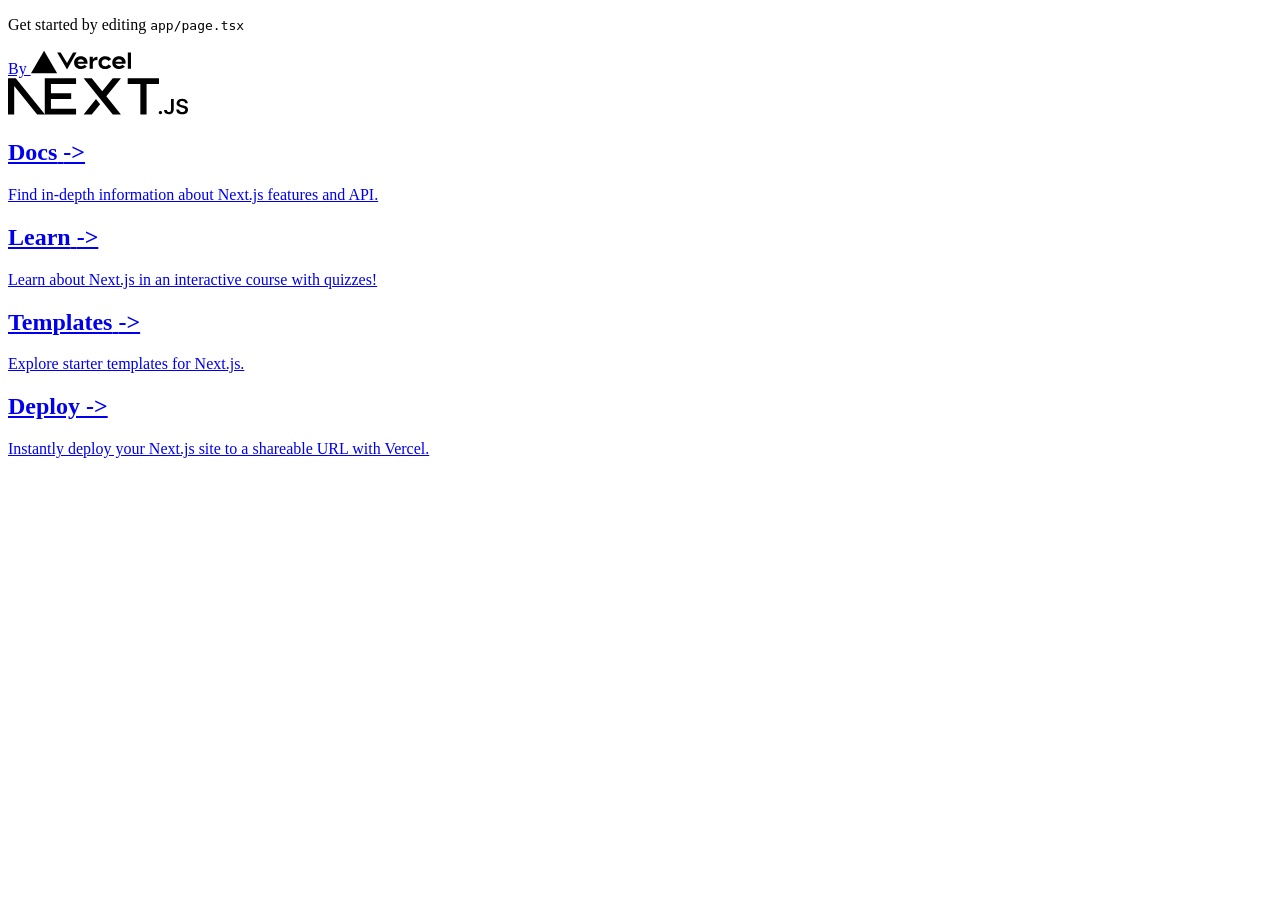
==== commit 5e30e0b0: "Updates" ====
--- a/index.html
+++ b/index.html
@@ -1 +1 @@
-<!DOCTYPE html><html lang="en"><head><meta charSet="utf-8"/><meta name="viewport" content="width=device-width, initial-scale=1"/><link rel="preload" as="image" href="/vercel.svg" fetchPriority="high"/><link rel="preload" as="image" href="/next.svg" fetchPriority="high"/><link rel="stylesheet" href="/_next/static/css/c7de69543def5672.css" crossorigin="" data-precedence="next"/><link rel="preload" as="script" fetchPriority="low" href="/_next/static/chunks/webpack-030180b4ee6dd99b.js" crossorigin=""/><script src="/_next/static/chunks/fd9d1056-c42a95c713997fda.js" async="" crossorigin=""></script><script src="/_next/static/chunks/472-15eaf52ed125a741.js" async="" crossorigin=""></script><script src="/_next/static/chunks/main-app-dee9af5e216b124c.js" async="" crossorigin=""></script><script src="/_next/static/chunks/806-e9c7ed63f6be86cd.js" async=""></script><script src="/_next/static/chunks/431-e442fb6682c4541a.js" async=""></script><script src="/_next/static/chunks/app/layout-09feab8245360164.js" async=""></script><script src="/_next/static/chunks/413-ed79d57a581bf45a.js" async=""></script><script src="/_next/static/chunks/app/page-616234f5c5350597.js" async=""></script><title>Sheet Project</title><link rel="icon" href="/favicon.ico" type="image/x-icon" sizes="16x16"/><script src="/_next/static/chunks/polyfills-c67a75d1b6f99dc8.js" crossorigin="" noModule=""></script><style id="antd">.data-ant-cssinjs-cache-path{content:"";}</style></head><body><main class="flex min-h-screen flex-col items-center justify-between p-24"><div class="z-10 max-w-5xl w-full items-center justify-between font-mono text-sm lg:flex"><p class="fixed left-0 top-0 flex w-full justify-center border-b border-gray-300 bg-gradient-to-b from-zinc-200 pb-6 pt-8 backdrop-blur-2xl dark:border-neutral-800 dark:bg-zinc-800/30 dark:from-inherit lg:static lg:w-auto  lg:rounded-xl lg:border lg:bg-gray-200 lg:p-4 lg:dark:bg-zinc-800/30">Get started by editing <code class="font-mono font-bold">app/page.tsx</code></p><div class="fixed bottom-0 left-0 flex h-48 w-full items-end justify-center bg-gradient-to-t from-white via-white dark:from-black dark:via-black lg:static lg:h-auto lg:w-auto lg:bg-none"><a class="pointer-events-none flex place-items-center gap-2 p-8 lg:pointer-events-auto lg:p-0" href="https://vercel.com?utm_source=create-next-app&amp;utm_medium=appdir-template&amp;utm_campaign=create-next-app" target="_blank" rel="noopener noreferrer">By <img alt="Vercel Logo" fetchPriority="high" width="100" height="24" decoding="async" data-nimg="1" class="dark:invert" style="color:transparent" src="/vercel.svg"/></a></div></div><div class="relative flex place-items-center before:absolute before:h-[300px] before:w-[480px] before:-translate-x-1/2 before:rounded-full before:bg-gradient-radial before:from-white before:to-transparent before:blur-2xl before:content-[&#x27;&#x27;] after:absolute after:-z-20 after:h-[180px] after:w-[240px] after:translate-x-1/3 after:bg-gradient-conic after:from-sky-200 after:via-blue-200 after:blur-2xl after:content-[&#x27;&#x27;] before:dark:bg-gradient-to-br before:dark:from-transparent before:dark:to-blue-700 before:dark:opacity-10 after:dark:from-sky-900 after:dark:via-[#0141ff] after:dark:opacity-40 before:lg:h-[360px] z-[-1]"><img alt="Next.js Logo" fetchPriority="high" width="180" height="37" decoding="async" data-nimg="1" class="relative dark:drop-shadow-[0_0_0.3rem_#ffffff70] dark:invert" style="color:transparent" src="/next.svg"/></div><div class="mb-32 grid text-center lg:max-w-5xl lg:w-full lg:mb-0 lg:grid-cols-4 lg:text-left"><a href="https://nextjs.org/docs?utm_source=create-next-app&amp;utm_medium=appdir-template&amp;utm_campaign=create-next-app" class="group rounded-lg border border-transparent px-5 py-4 transition-colors hover:border-gray-300 hover:bg-gray-100 hover:dark:border-neutral-700 hover:dark:bg-neutral-800/30" target="_blank" rel="noopener noreferrer"><h2 class="mb-3 text-2xl font-semibold">Docs<!-- --> <span class="inline-block transition-transform group-hover:translate-x-1 motion-reduce:transform-none">-&gt;</span></h2><p class="m-0 max-w-[30ch] text-sm opacity-50">Find in-depth information about Next.js features and API.</p></a><a href="https://nextjs.org/learn?utm_source=create-next-app&amp;utm_medium=appdir-template-tw&amp;utm_campaign=create-next-app" class="group rounded-lg border border-transparent px-5 py-4 transition-colors hover:border-gray-300 hover:bg-gray-100 hover:dark:border-neutral-700 hover:dark:bg-neutral-800/30" target="_blank" rel="noopener noreferrer"><h2 class="mb-3 text-2xl font-semibold">Learn<!-- --> <span class="inline-block transition-transform group-hover:translate-x-1 motion-reduce:transform-none">-&gt;</span></h2><p class="m-0 max-w-[30ch] text-sm opacity-50">Learn about Next.js in an interactive course with quizzes!</p></a><a href="https://vercel.com/templates?framework=next.js&amp;utm_source=create-next-app&amp;utm_medium=appdir-template&amp;utm_campaign=create-next-app" class="group rounded-lg border border-transparent px-5 py-4 transition-colors hover:border-gray-300 hover:bg-gray-100 hover:dark:border-neutral-700 hover:dark:bg-neutral-800/30" target="_blank" rel="noopener noreferrer"><h2 class="mb-3 text-2xl font-semibold">Templates<!-- --> <span class="inline-block transition-transform group-hover:translate-x-1 motion-reduce:transform-none">-&gt;</span></h2><p class="m-0 max-w-[30ch] text-sm opacity-50">Explore starter templates for Next.js.</p></a><a href="https://vercel.com/new?utm_source=create-next-app&amp;utm_medium=appdir-template&amp;utm_campaign=create-next-app" class="group rounded-lg border border-transparent px-5 py-4 transition-colors hover:border-gray-300 hover:bg-gray-100 hover:dark:border-neutral-700 hover:dark:bg-neutral-800/30" target="_blank" rel="noopener noreferrer"><h2 class="mb-3 text-2xl font-semibold">Deploy<!-- --> <span class="inline-block transition-transform group-hover:translate-x-1 motion-reduce:transform-none">-&gt;</span></h2><p class="m-0 max-w-[30ch] text-sm opacity-50">Instantly deploy your Next.js site to a shareable URL with Vercel.</p></a></div></main><script src="/_next/static/chunks/webpack-030180b4ee6dd99b.js" crossorigin="" async=""></script><script>(self.__next_f=self.__next_f||[]).push([0]);self.__next_f.push([2,null])</script><script>self.__next_f.push([1,"1:HL[\"/_next/static/css/c7de69543def5672.css\",\"style\",{\"crossOrigin\":\"\"}]\n0:\"$L2\"\n"])</script><script>self.__next_f.push([1,"3:I[33728,[],\"\"]\n5:I[29928,[],\"\"]\n6:I[51163,[\"806\",\"static/chunks/806-e9c7ed63f6be86cd.js\",\"431\",\"static/chunks/431-e442fb6682c4541a.js\",\"185\",\"static/chunks/app/layout-09feab8245360164.js\"],\"\"]\n7:I[56954,[],\"\"]\n8:I[7264,[],\"\"]\na:I[90413,[\"413\",\"static/chunks/413-ed79d57a581bf45a.js\",\"931\",\"static/chunks/app/page-616234f5c5350597.js\"],\"Image\"]\n"])</script><script>self.__next_f.push([1,"2:[[[\"$\",\"link\",\"0\",{\"rel\":\"stylesheet\",\"href\":\"/_next/static/css/c7de69543def5672.css\",\"precedence\":\"next\",\"crossOrigin\":\"\"}]],[\"$\",\"$L3\",null,{\"buildId\":\"2Rcjxi7fJ4XxI9BK4bRId\",\"assetPrefix\":\"\",\"initialCanonicalUrl\":\"/\",\"initialTree\":[\"\",{\"children\":[\"__PAGE__\",{}]},\"$undefined\",\"$undefined\",true],\"initialHead\":[false,\"$L4\"],\"globalErrorComponent\":\"$5\",\"children\":[null,[\"$\",\"html\",null,{\"lang\":\"en\",\"children\":[\"$\",\"body\",null,{\"children\":[\"$\",\"$L6\",null,{\"children\":[\"$\",\"$L7\",null,{\"parallelRouterKey\":\"children\",\"segmentPath\":[\"children\"],\"loading\":\"$undefined\",\"loadingStyles\":\"$undefined\",\"loadingScripts\":\"$undefined\",\"hasLoading\":false,\"error\":\"$undefined\",\"errorStyles\":\"$undefined\",\"errorScripts\":\"$undefined\",\"template\":[\"$\",\"$L8\",null,{}],\"templateStyles\":\"$undefined\",\"templateScripts\":\"$undefined\",\"notFound\":[[\"$\",\"title\",null,{\"children\":\"404: This page could not be found.\"}],[\"$\",\"div\",null,{\"style\":{\"fontFamily\":\"system-ui,\\\"Segoe UI\\\",Roboto,Helvetica,Arial,sans-serif,\\\"Apple Color Emoji\\\",\\\"Segoe UI Emoji\\\"\",\"height\":\"100vh\",\"textAlign\":\"center\",\"display\":\"flex\",\"flexDirection\":\"column\",\"alignItems\":\"center\",\"justifyContent\":\"center\"},\"children\":[\"$\",\"div\",null,{\"children\":[[\"$\",\"style\",null,{\"dangerouslySetInnerHTML\":{\"__html\":\"body{color:#000;background:#fff;margin:0}.next-error-h1{border-right:1px solid rgba(0,0,0,.3)}@media (prefers-color-scheme:dark){body{color:#fff;background:#000}.next-error-h1{border-right:1px solid rgba(255,255,255,.3)}}\"}}],[\"$\",\"h1\",null,{\"className\":\"next-error-h1\",\"style\":{\"display\":\"inline-block\",\"margin\":\"0 20px 0 0\",\"padding\":\"0 23px 0 0\",\"fontSize\":24,\"fontWeight\":500,\"verticalAlign\":\"top\",\"lineHeight\":\"49px\"},\"children\":\"404\"}],[\"$\",\"div\",null,{\"style\":{\"display\":\"inline-block\"},\"children\":[\"$\",\"h2\",null,{\"style\":{\"fontSize\":14,\"fontWeight\":400,\"lineHeight\":\"49px\",\"margin\":0},\"children\":\"This page could not be found.\"}]}]]}]}]],\"notFoundStyles\":[],\"childProp\":{\"current\":[\"$L9\",[\"$\",\"main\",null,{\"className\":\"flex min-h-screen flex-col items-center justify-between p-24\",\"children\":[[\"$\",\"div\",null,{\"className\":\"z-10 max-w-5xl w-full items-center justify-between font-mono text-sm lg:flex\",\"children\":[[\"$\",\"p\",null,{\"className\":\"fixed left-0 top-0 flex w-full justify-center border-b border-gray-300 bg-gradient-to-b from-zinc-200 pb-6 pt-8 backdrop-blur-2xl dark:border-neutral-800 dark:bg-zinc-800/30 dark:from-inherit lg:static lg:w-auto  lg:rounded-xl lg:border lg:bg-gray-200 lg:p-4 lg:dark:bg-zinc-800/30\",\"children\":[\"Get started by editing \",[\"$\",\"code\",null,{\"className\":\"font-mono font-bold\",\"children\":\"app/page.tsx\"}]]}],[\"$\",\"div\",null,{\"className\":\"fixed bottom-0 left-0 flex h-48 w-full items-end justify-center bg-gradient-to-t from-white via-white dark:from-black dark:via-black lg:static lg:h-auto lg:w-auto lg:bg-none\",\"children\":[\"$\",\"a\",null,{\"className\":\"pointer-events-none flex place-items-center gap-2 p-8 lg:pointer-events-auto lg:p-0\",\"href\":\"https://vercel.com?utm_source=create-next-app\u0026utm_medium=appdir-template\u0026utm_campaign=create-next-app\",\"target\":\"_blank\",\"rel\":\"noopener noreferrer\",\"children\":[\"By \",[\"$\",\"$La\",null,{\"src\":\"/vercel.svg\",\"alt\":\"Vercel Logo\",\"className\":\"dark:invert\",\"width\":100,\"height\":24,\"priority\":true}]]}]}]]}],[\"$\",\"div\",null,{\"className\":\"relative flex place-items-center before:absolute before:h-[300px] before:w-[480px] before:-translate-x-1/2 before:rounded-full before:bg-gradient-radial before:from-white before:to-transparent before:blur-2xl before:content-[''] after:absolute after:-z-20 after:h-[180px] after:w-[240px] after:translate-x-1/3 after:bg-gradient-conic after:from-sky-200 after:via-blue-200 after:blur-2xl after:content-[''] before:dark:bg-gradient-to-br before:dark:from-transparent before:dark:to-blue-700 before:dark:opacity-10 after:dark:from-sky-900 after:dark:via-[#0141ff] after:dark:opacity-40 before:lg:h-[360px] z-[-1]\",\"children\":[\"$\",\"$La\",null,{\"className\":\"relative dark:drop-shadow-[0_0_0.3rem_#ffffff70] dark:invert\",\"src\":\"/next.svg\",\"alt\":\"Next.js Logo\",\"width\":180,\"height\":37,\"priority\":true}]}],[\"$\",\"div\",null,{\"className\":\"mb-32 grid text-center lg:max-w-5xl lg:w-full lg:mb-0 lg:grid-cols-4 lg:text-left\",\"children\":[[\"$\",\"a\",null,{\"href\":\"https://nextjs.org/docs?utm_source=create-next-app\u0026utm_medium=appdir-template\u0026utm_campaign=create-next-app\",\"className\":\"group rounded-lg border border-transparent px-5 py-4 transition-colors hover:border-gray-300 hover:bg-gray-100 hover:dark:border-neutral-700 hover:dark:bg-neutral-800/30\",\"target\":\"_blank\",\"rel\":\"noopener noreferrer\",\"children\":[[\"$\",\"h2\",null,{\"className\":\"mb-3 text-2xl font-semibold\",\"children\":[\"Docs\",\" \",[\"$\",\"span\",null,{\"className\":\"inline-block transition-transform group-hover:translate-x-1 motion-reduce:transform-none\",\"children\":\"-\u003e\"}]]}],[\"$\",\"p\",null,{\"className\":\"m-0 max-w-[30ch] text-sm opacity-50\",\"children\":\"Find in-depth information about Next.js features and API.\"}]]}],[\"$\",\"a\",null,{\"href\":\"https://nextjs.org/learn?utm_source=create-next-app\u0026utm_medium=appdir-template-tw\u0026utm_campaign=create-next-app\",\"className\":\"group rounded-lg border border-transparent px-5 py-4 transition-colors hover:border-gray-300 hover:bg-gray-100 hover:dark:border-neutral-700 hover:dark:bg-neutral-800/30\",\"target\":\"_blank\",\"rel\":\"noopener noreferrer\",\"children\":[[\"$\",\"h2\",null,{\"className\":\"mb-3 text-2xl font-semibold\",\"children\":[\"Learn\",\" \",[\"$\",\"span\",null,{\"className\":\"inline-block transition-transform group-hover:translate-x-1 motion-reduce:transform-none\",\"children\":\"-\u003e\"}]]}],[\"$\",\"p\",null,{\"className\":\"m-0 max-w-[30ch] text-sm opacity-50\",\"children\":\"Learn about Next.js in an interactive course with quizzes!\"}]]}],[\"$\",\"a\",null,{\"href\":\"https://vercel.com/templates?framework=next.js\u0026utm_source=create-next-app\u0026utm_medium=appdir-template\u0026utm_campaign=create-next-app\",\"className\":\"group rounded-lg border border-transparent px-5 py-4 transition-colors hover:border-gray-300 hover:bg-gray-100 hover:dark:border-neutral-700 hover:dark:bg-neutral-800/30\",\"target\":\"_blank\",\"rel\":\"noopener noreferrer\",\"children\":[[\"$\",\"h2\",null,{\"className\":\"mb-3 text-2xl font-semibold\",\"children\":[\"Templates\",\" \",[\"$\",\"span\",null,{\"className\":\"inline-block transition-transform group-hover:translate-x-1 motion-reduce:transform-none\",\"children\":\"-\u003e\"}]]}],[\"$\",\"p\",null,{\"className\":\"m-0 max-w-[30ch] text-sm opacity-50\",\"children\":\"Explore starter templates for Next.js.\"}]]}],[\"$\",\"a\",null,{\"href\":\"https://vercel.com/new?utm_source=create-next-app\u0026utm_medium=appdir-template\u0026utm_campaign=create-next-app\",\"className\":\"group rounded-lg border border-transparent px-5 py-4 transition-colors hover:border-gray-300 hover:bg-gray-100 hover:dark:border-neutral-700 hover:dark:bg-neutral-800/30\",\"target\":\"_blank\",\"rel\":\"noopener noreferrer\",\"children\":[[\"$\",\"h2\",null,{\"className\":\"mb-3 text-2xl font-semibold\",\"children\":[\"Deploy\",\" \",[\"$\",\"span\",null,{\"className\":\"inline-block transition-transform group-hover:translate-x-1 motion-reduce:transform-none\",\"children\":\"-\u003e\"}]]}],[\"$\",\"p\",null,{\"className\":\"m-0 max-w-[30ch] text-sm opacity-50\",\"children\":\"Instantly deploy your Next.js site to a shareable URL with Vercel.\"}]]}]]}]]}],null],\"segment\":\"__PAGE__\"},\"styles\":null}]}]}]}],null]}]]\n"])</script><script>self.__next_f.push([1,"4:[[\"$\",\"meta\",\"0\",{\"name\":\"viewport\",\"content\":\"width=device-width, initial-scale=1\"}],[\"$\",\"meta\",\"1\",{\"charSet\":\"utf-8\"}],[\"$\",\"title\",\"2\",{\"children\":\"Sheet Project\"}],[\"$\",\"link\",\"3\",{\"rel\":\"icon\",\"href\":\"/favicon.ico\",\"type\":\"image/x-icon\",\"sizes\":\"16x16\"}]]\n9:null\n"])</script><script>self.__next_f.push([1,""])</script></body></html>+<!DOCTYPE html><html lang="en"><head><meta charSet="utf-8"/><meta name="viewport" content="width=device-width, initial-scale=1"/><link rel="preload" as="image" href="/vercel.svg" fetchPriority="high"/><link rel="preload" as="image" href="/next.svg" fetchPriority="high"/><link rel="stylesheet" href="/SheetProject/_next/static/css/c7de69543def5672.css" crossorigin="" data-precedence="next"/><link rel="preload" as="script" fetchPriority="low" href="/SheetProject/_next/static/chunks/webpack-d128b2345e287403.js" crossorigin=""/><script src="/SheetProject/_next/static/chunks/fd9d1056-c42a95c713997fda.js" async="" crossorigin=""></script><script src="/SheetProject/_next/static/chunks/472-3669a380fab2b9ca.js" async="" crossorigin=""></script><script src="/SheetProject/_next/static/chunks/main-app-dee9af5e216b124c.js" async="" crossorigin=""></script><script src="/SheetProject/_next/static/chunks/806-e9c7ed63f6be86cd.js" async=""></script><script src="/SheetProject/_next/static/chunks/431-e442fb6682c4541a.js" async=""></script><script src="/SheetProject/_next/static/chunks/app/layout-09feab8245360164.js" async=""></script><script src="/SheetProject/_next/static/chunks/413-c0a23c7078deb5ad.js" async=""></script><script src="/SheetProject/_next/static/chunks/app/page-616234f5c5350597.js" async=""></script><title>Sheet Project</title><link rel="icon" href="/SheetProject/favicon.ico" type="image/x-icon" sizes="16x16"/><script src="/SheetProject/_next/static/chunks/polyfills-c67a75d1b6f99dc8.js" crossorigin="" noModule=""></script><style id="antd">.data-ant-cssinjs-cache-path{content:"";}</style></head><body><main class="flex min-h-screen flex-col items-center justify-between p-24"><div class="z-10 max-w-5xl w-full items-center justify-between font-mono text-sm lg:flex"><p class="fixed left-0 top-0 flex w-full justify-center border-b border-gray-300 bg-gradient-to-b from-zinc-200 pb-6 pt-8 backdrop-blur-2xl dark:border-neutral-800 dark:bg-zinc-800/30 dark:from-inherit lg:static lg:w-auto  lg:rounded-xl lg:border lg:bg-gray-200 lg:p-4 lg:dark:bg-zinc-800/30">Get started by editing <code class="font-mono font-bold">app/page.tsx</code></p><div class="fixed bottom-0 left-0 flex h-48 w-full items-end justify-center bg-gradient-to-t from-white via-white dark:from-black dark:via-black lg:static lg:h-auto lg:w-auto lg:bg-none"><a class="pointer-events-none flex place-items-center gap-2 p-8 lg:pointer-events-auto lg:p-0" href="https://vercel.com?utm_source=create-next-app&amp;utm_medium=appdir-template&amp;utm_campaign=create-next-app" target="_blank" rel="noopener noreferrer">By <img alt="Vercel Logo" fetchPriority="high" width="100" height="24" decoding="async" data-nimg="1" class="dark:invert" style="color:transparent" src="/vercel.svg"/></a></div></div><div class="relative flex place-items-center before:absolute before:h-[300px] before:w-[480px] before:-translate-x-1/2 before:rounded-full before:bg-gradient-radial before:from-white before:to-transparent before:blur-2xl before:content-[&#x27;&#x27;] after:absolute after:-z-20 after:h-[180px] after:w-[240px] after:translate-x-1/3 after:bg-gradient-conic after:from-sky-200 after:via-blue-200 after:blur-2xl after:content-[&#x27;&#x27;] before:dark:bg-gradient-to-br before:dark:from-transparent before:dark:to-blue-700 before:dark:opacity-10 after:dark:from-sky-900 after:dark:via-[#0141ff] after:dark:opacity-40 before:lg:h-[360px] z-[-1]"><img alt="Next.js Logo" fetchPriority="high" width="180" height="37" decoding="async" data-nimg="1" class="relative dark:drop-shadow-[0_0_0.3rem_#ffffff70] dark:invert" style="color:transparent" src="/next.svg"/></div><div class="mb-32 grid text-center lg:max-w-5xl lg:w-full lg:mb-0 lg:grid-cols-4 lg:text-left"><a href="https://nextjs.org/docs?utm_source=create-next-app&amp;utm_medium=appdir-template&amp;utm_campaign=create-next-app" class="group rounded-lg border border-transparent px-5 py-4 transition-colors hover:border-gray-300 hover:bg-gray-100 hover:dark:border-neutral-700 hover:dark:bg-neutral-800/30" target="_blank" rel="noopener noreferrer"><h2 class="mb-3 text-2xl font-semibold">Docs<!-- --> <span class="inline-block transition-transform group-hover:translate-x-1 motion-reduce:transform-none">-&gt;</span></h2><p class="m-0 max-w-[30ch] text-sm opacity-50">Find in-depth information about Next.js features and API.</p></a><a href="https://nextjs.org/learn?utm_source=create-next-app&amp;utm_medium=appdir-template-tw&amp;utm_campaign=create-next-app" class="group rounded-lg border border-transparent px-5 py-4 transition-colors hover:border-gray-300 hover:bg-gray-100 hover:dark:border-neutral-700 hover:dark:bg-neutral-800/30" target="_blank" rel="noopener noreferrer"><h2 class="mb-3 text-2xl font-semibold">Learn<!-- --> <span class="inline-block transition-transform group-hover:translate-x-1 motion-reduce:transform-none">-&gt;</span></h2><p class="m-0 max-w-[30ch] text-sm opacity-50">Learn about Next.js in an interactive course with quizzes!</p></a><a href="https://vercel.com/templates?framework=next.js&amp;utm_source=create-next-app&amp;utm_medium=appdir-template&amp;utm_campaign=create-next-app" class="group rounded-lg border border-transparent px-5 py-4 transition-colors hover:border-gray-300 hover:bg-gray-100 hover:dark:border-neutral-700 hover:dark:bg-neutral-800/30" target="_blank" rel="noopener noreferrer"><h2 class="mb-3 text-2xl font-semibold">Templates<!-- --> <span class="inline-block transition-transform group-hover:translate-x-1 motion-reduce:transform-none">-&gt;</span></h2><p class="m-0 max-w-[30ch] text-sm opacity-50">Explore starter templates for Next.js.</p></a><a href="https://vercel.com/new?utm_source=create-next-app&amp;utm_medium=appdir-template&amp;utm_campaign=create-next-app" class="group rounded-lg border border-transparent px-5 py-4 transition-colors hover:border-gray-300 hover:bg-gray-100 hover:dark:border-neutral-700 hover:dark:bg-neutral-800/30" target="_blank" rel="noopener noreferrer"><h2 class="mb-3 text-2xl font-semibold">Deploy<!-- --> <span class="inline-block transition-transform group-hover:translate-x-1 motion-reduce:transform-none">-&gt;</span></h2><p class="m-0 max-w-[30ch] text-sm opacity-50">Instantly deploy your Next.js site to a shareable URL with Vercel.</p></a></div></main><script src="/SheetProject/_next/static/chunks/webpack-d128b2345e287403.js" crossorigin="" async=""></script><script>(self.__next_f=self.__next_f||[]).push([0]);self.__next_f.push([2,null])</script><script>self.__next_f.push([1,"1:HL[\"/SheetProject/_next/static/css/c7de69543def5672.css\",\"style\",{\"crossOrigin\":\"\"}]\n0:\"$L2\"\n"])</script><script>self.__next_f.push([1,"3:I[33728,[],\"\"]\n5:I[29928,[],\"\"]\n6:I[51163,[\"806\",\"static/chunks/806-e9c7ed63f6be86cd.js\",\"431\",\"static/chunks/431-e442fb6682c4541a.js\",\"185\",\"static/chunks/app/layout-09feab8245360164.js\"],\"\"]\n7:I[56954,[],\"\"]\n8:I[7264,[],\"\"]\na:I[90413,[\"413\",\"static/chunks/413-c0a23c7078deb5ad.js\",\"931\",\"static/chunks/app/page-616234f5c5350597.js\"],\"Image\"]\n"])</script><script>self.__next_f.push([1,"2:[[[\"$\",\"link\",\"0\",{\"rel\":\"stylesheet\",\"href\":\"/SheetProject/_next/static/css/c7de69543def5672.css\",\"precedence\":\"next\",\"crossOrigin\":\"\"}]],[\"$\",\"$L3\",null,{\"buildId\":\"i2dwqbUXWSTMS_gQ_mjB_\",\"assetPrefix\":\"/SheetProject\",\"initialCanonicalUrl\":\"/\",\"initialTree\":[\"\",{\"children\":[\"__PAGE__\",{}]},\"$undefined\",\"$undefined\",true],\"initialHead\":[false,\"$L4\"],\"globalErrorComponent\":\"$5\",\"children\":[null,[\"$\",\"html\",null,{\"lang\":\"en\",\"children\":[\"$\",\"body\",null,{\"children\":[\"$\",\"$L6\",null,{\"children\":[\"$\",\"$L7\",null,{\"parallelRouterKey\":\"children\",\"segmentPath\":[\"children\"],\"loading\":\"$undefined\",\"loadingStyles\":\"$undefined\",\"loadingScripts\":\"$undefined\",\"hasLoading\":false,\"error\":\"$undefined\",\"errorStyles\":\"$undefined\",\"errorScripts\":\"$undefined\",\"template\":[\"$\",\"$L8\",null,{}],\"templateStyles\":\"$undefined\",\"templateScripts\":\"$undefined\",\"notFound\":[[\"$\",\"title\",null,{\"children\":\"404: This page could not be found.\"}],[\"$\",\"div\",null,{\"style\":{\"fontFamily\":\"system-ui,\\\"Segoe UI\\\",Roboto,Helvetica,Arial,sans-serif,\\\"Apple Color Emoji\\\",\\\"Segoe UI Emoji\\\"\",\"height\":\"100vh\",\"textAlign\":\"center\",\"display\":\"flex\",\"flexDirection\":\"column\",\"alignItems\":\"center\",\"justifyContent\":\"center\"},\"children\":[\"$\",\"div\",null,{\"children\":[[\"$\",\"style\",null,{\"dangerouslySetInnerHTML\":{\"__html\":\"body{color:#000;background:#fff;margin:0}.next-error-h1{border-right:1px solid rgba(0,0,0,.3)}@media (prefers-color-scheme:dark){body{color:#fff;background:#000}.next-error-h1{border-right:1px solid rgba(255,255,255,.3)}}\"}}],[\"$\",\"h1\",null,{\"className\":\"next-error-h1\",\"style\":{\"display\":\"inline-block\",\"margin\":\"0 20px 0 0\",\"padding\":\"0 23px 0 0\",\"fontSize\":24,\"fontWeight\":500,\"verticalAlign\":\"top\",\"lineHeight\":\"49px\"},\"children\":\"404\"}],[\"$\",\"div\",null,{\"style\":{\"display\":\"inline-block\"},\"children\":[\"$\",\"h2\",null,{\"style\":{\"fontSize\":14,\"fontWeight\":400,\"lineHeight\":\"49px\",\"margin\":0},\"children\":\"This page could not be found.\"}]}]]}]}]],\"notFoundStyles\":[],\"childProp\":{\"current\":[\"$L9\",[\"$\",\"main\",null,{\"className\":\"flex min-h-screen flex-col items-center justify-between p-24\",\"children\":[[\"$\",\"div\",null,{\"className\":\"z-10 max-w-5xl w-full items-center justify-between font-mono text-sm lg:flex\",\"children\":[[\"$\",\"p\",null,{\"className\":\"fixed left-0 top-0 flex w-full justify-center border-b border-gray-300 bg-gradient-to-b from-zinc-200 pb-6 pt-8 backdrop-blur-2xl dark:border-neutral-800 dark:bg-zinc-800/30 dark:from-inherit lg:static lg:w-auto  lg:rounded-xl lg:border lg:bg-gray-200 lg:p-4 lg:dark:bg-zinc-800/30\",\"children\":[\"Get started by editing \",[\"$\",\"code\",null,{\"className\":\"font-mono font-bold\",\"children\":\"app/page.tsx\"}]]}],[\"$\",\"div\",null,{\"className\":\"fixed bottom-0 left-0 flex h-48 w-full items-end justify-center bg-gradient-to-t from-white via-white dark:from-black dark:via-black lg:static lg:h-auto lg:w-auto lg:bg-none\",\"children\":[\"$\",\"a\",null,{\"className\":\"pointer-events-none flex place-items-center gap-2 p-8 lg:pointer-events-auto lg:p-0\",\"href\":\"https://vercel.com?utm_source=create-next-app\u0026utm_medium=appdir-template\u0026utm_campaign=create-next-app\",\"target\":\"_blank\",\"rel\":\"noopener noreferrer\",\"children\":[\"By \",[\"$\",\"$La\",null,{\"src\":\"/vercel.svg\",\"alt\":\"Vercel Logo\",\"className\":\"dark:invert\",\"width\":100,\"height\":24,\"priority\":true}]]}]}]]}],[\"$\",\"div\",null,{\"className\":\"relative flex place-items-center before:absolute before:h-[300px] before:w-[480px] before:-translate-x-1/2 before:rounded-full before:bg-gradient-radial before:from-white before:to-transparent before:blur-2xl before:content-[''] after:absolute after:-z-20 after:h-[180px] after:w-[240px] after:translate-x-1/3 after:bg-gradient-conic after:from-sky-200 after:via-blue-200 after:blur-2xl after:content-[''] before:dark:bg-gradient-to-br before:dark:from-transparent before:dark:to-blue-700 before:dark:opacity-10 after:dark:from-sky-900 after:dark:via-[#0141ff] after:dark:opacity-40 before:lg:h-[360px] z-[-1]\",\"children\":[\"$\",\"$La\",null,{\"className\":\"relative dark:drop-shadow-[0_0_0.3rem_#ffffff70] dark:invert\",\"src\":\"/next.svg\",\"alt\":\"Next.js Logo\",\"width\":180,\"height\":37,\"priority\":true}]}],[\"$\",\"div\",null,{\"className\":\"mb-32 grid text-center lg:max-w-5xl lg:w-full lg:mb-0 lg:grid-cols-4 lg:text-left\",\"children\":[[\"$\",\"a\",null,{\"href\":\"https://nextjs.org/docs?utm_source=create-next-app\u0026utm_medium=appdir-template\u0026utm_campaign=create-next-app\",\"className\":\"group rounded-lg border border-transparent px-5 py-4 transition-colors hover:border-gray-300 hover:bg-gray-100 hover:dark:border-neutral-700 hover:dark:bg-neutral-800/30\",\"target\":\"_blank\",\"rel\":\"noopener noreferrer\",\"children\":[[\"$\",\"h2\",null,{\"className\":\"mb-3 text-2xl font-semibold\",\"children\":[\"Docs\",\" \",[\"$\",\"span\",null,{\"className\":\"inline-block transition-transform group-hover:translate-x-1 motion-reduce:transform-none\",\"children\":\"-\u003e\"}]]}],[\"$\",\"p\",null,{\"className\":\"m-0 max-w-[30ch] text-sm opacity-50\",\"children\":\"Find in-depth information about Next.js features and API.\"}]]}],[\"$\",\"a\",null,{\"href\":\"https://nextjs.org/learn?utm_source=create-next-app\u0026utm_medium=appdir-template-tw\u0026utm_campaign=create-next-app\",\"className\":\"group rounded-lg border border-transparent px-5 py-4 transition-colors hover:border-gray-300 hover:bg-gray-100 hover:dark:border-neutral-700 hover:dark:bg-neutral-800/30\",\"target\":\"_blank\",\"rel\":\"noopener noreferrer\",\"children\":[[\"$\",\"h2\",null,{\"className\":\"mb-3 text-2xl font-semibold\",\"children\":[\"Learn\",\" \",[\"$\",\"span\",null,{\"className\":\"inline-block transition-transform group-hover:translate-x-1 motion-reduce:transform-none\",\"children\":\"-\u003e\"}]]}],[\"$\",\"p\",null,{\"className\":\"m-0 max-w-[30ch] text-sm opacity-50\",\"children\":\"Learn about Next.js in an interactive course with quizzes!\"}]]}],[\"$\",\"a\",null,{\"href\":\"https://vercel.com/templates?framework=next.js\u0026utm_source=create-next-app\u0026utm_medium=appdir-template\u0026utm_campaign=create-next-app\",\"className\":\"group rounded-lg border border-transparent px-5 py-4 transition-colors hover:border-gray-300 hover:bg-gray-100 hover:dark:border-neutral-700 hover:dark:bg-neutral-800/30\",\"target\":\"_blank\",\"rel\":\"noopener noreferrer\",\"children\":[[\"$\",\"h2\",null,{\"className\":\"mb-3 text-2xl font-semibold\",\"children\":[\"Templates\",\" \",[\"$\",\"span\",null,{\"className\":\"inline-block transition-transform group-hover:translate-x-1 motion-reduce:transform-none\",\"children\":\"-\u003e\"}]]}],[\"$\",\"p\",null,{\"className\":\"m-0 max-w-[30ch] text-sm opacity-50\",\"children\":\"Explore starter templates for Next.js.\"}]]}],[\"$\",\"a\",null,{\"href\":\"https://vercel.com/new?utm_source=create-next-app\u0026utm_medium=appdir-template\u0026utm_campaign=create-next-app\",\"className\":\"group rounded-lg border border-transparent px-5 py-4 transition-colors hover:border-gray-300 hover:bg-gray-100 hover:dark:border-neutral-700 hover:dark:bg-neutral-800/30\",\"target\":\"_blank\",\"rel\":\"noopener noreferrer\",\"children\":[[\"$\",\"h2\",null,{\"className\":\"mb-3 text-2xl font-semibold\",\"children\":[\"Deploy\",\" \",[\"$\",\"span\",null,{\"className\":\"inline-block transition-transform group-hover:translate-x-1 motion-reduce:transform-none\",\"children\":\"-\u003e\"}]]}],[\"$\",\"p\",null,{\"className\":\"m-0 max-w-[30ch] text-sm opacity-50\",\"children\":\"Instantly deploy your Next.js site to a shareable URL with Vercel.\"}]]}]]}]]}],null],\"segment\":\"__PAGE__\"},\"styles\":null}]}]}]}],null]}]]\n"])</script><script>self.__next_f.push([1,"4:[[\"$\",\"meta\",\"0\",{\"name\":\"viewport\",\"content\":\"width=device-width, initial-scale=1\"}],[\"$\",\"meta\",\"1\",{\"charSet\":\"utf-8\"}],[\"$\",\"title\",\"2\",{\"children\":\"Sheet Project\"}],[\"$\",\"link\",\"3\",{\"rel\":\"icon\",\"href\":\"/SheetProject/favicon.ico\",\"type\":\"image/x-icon\",\"sizes\":\"16x16\"}]]\n9:null\n"])</script><script>self.__next_f.push([1,""])</script></body></html>
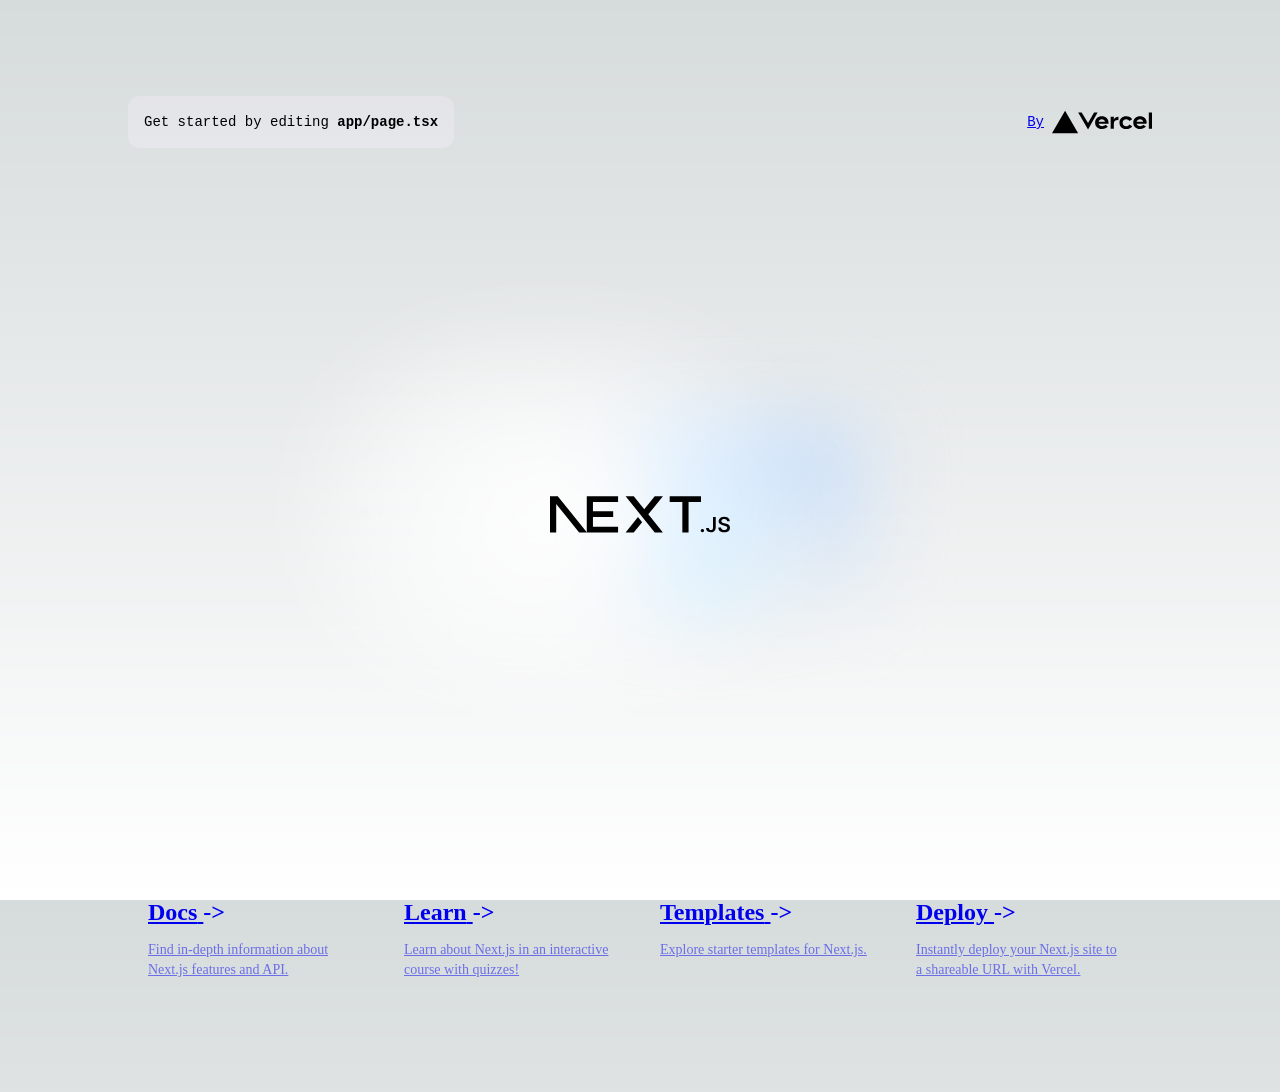
==== commit 6726cd98: "Updates" ====
--- a/index.html
+++ b/index.html
@@ -1 +1 @@
-<!DOCTYPE html><html lang="en"><head><meta charSet="utf-8"/><meta name="viewport" content="width=device-width, initial-scale=1"/><link rel="preload" as="image" href="/vercel.svg" fetchPriority="high"/><link rel="preload" as="image" href="/next.svg" fetchPriority="high"/><link rel="stylesheet" href="/SheetProject/_next/static/css/c7de69543def5672.css" crossorigin="" data-precedence="next"/><link rel="preload" as="script" fetchPriority="low" href="/SheetProject/_next/static/chunks/webpack-d128b2345e287403.js" crossorigin=""/><script src="/SheetProject/_next/static/chunks/fd9d1056-c42a95c713997fda.js" async="" crossorigin=""></script><script src="/SheetProject/_next/static/chunks/472-3669a380fab2b9ca.js" async="" crossorigin=""></script><script src="/SheetProject/_next/static/chunks/main-app-dee9af5e216b124c.js" async="" crossorigin=""></script><script src="/SheetProject/_next/static/chunks/806-e9c7ed63f6be86cd.js" async=""></script><script src="/SheetProject/_next/static/chunks/431-e442fb6682c4541a.js" async=""></script><script src="/SheetProject/_next/static/chunks/app/layout-09feab8245360164.js" async=""></script><script src="/SheetProject/_next/static/chunks/413-c0a23c7078deb5ad.js" async=""></script><script src="/SheetProject/_next/static/chunks/app/page-616234f5c5350597.js" async=""></script><title>Sheet Project</title><link rel="icon" href="/SheetProject/favicon.ico" type="image/x-icon" sizes="16x16"/><script src="/SheetProject/_next/static/chunks/polyfills-c67a75d1b6f99dc8.js" crossorigin="" noModule=""></script><style id="antd">.data-ant-cssinjs-cache-path{content:"";}</style></head><body><main class="flex min-h-screen flex-col items-center justify-between p-24"><div class="z-10 max-w-5xl w-full items-center justify-between font-mono text-sm lg:flex"><p class="fixed left-0 top-0 flex w-full justify-center border-b border-gray-300 bg-gradient-to-b from-zinc-200 pb-6 pt-8 backdrop-blur-2xl dark:border-neutral-800 dark:bg-zinc-800/30 dark:from-inherit lg:static lg:w-auto  lg:rounded-xl lg:border lg:bg-gray-200 lg:p-4 lg:dark:bg-zinc-800/30">Get started by editing <code class="font-mono font-bold">app/page.tsx</code></p><div class="fixed bottom-0 left-0 flex h-48 w-full items-end justify-center bg-gradient-to-t from-white via-white dark:from-black dark:via-black lg:static lg:h-auto lg:w-auto lg:bg-none"><a class="pointer-events-none flex place-items-center gap-2 p-8 lg:pointer-events-auto lg:p-0" href="https://vercel.com?utm_source=create-next-app&amp;utm_medium=appdir-template&amp;utm_campaign=create-next-app" target="_blank" rel="noopener noreferrer">By <img alt="Vercel Logo" fetchPriority="high" width="100" height="24" decoding="async" data-nimg="1" class="dark:invert" style="color:transparent" src="/vercel.svg"/></a></div></div><div class="relative flex place-items-center before:absolute before:h-[300px] before:w-[480px] before:-translate-x-1/2 before:rounded-full before:bg-gradient-radial before:from-white before:to-transparent before:blur-2xl before:content-[&#x27;&#x27;] after:absolute after:-z-20 after:h-[180px] after:w-[240px] after:translate-x-1/3 after:bg-gradient-conic after:from-sky-200 after:via-blue-200 after:blur-2xl after:content-[&#x27;&#x27;] before:dark:bg-gradient-to-br before:dark:from-transparent before:dark:to-blue-700 before:dark:opacity-10 after:dark:from-sky-900 after:dark:via-[#0141ff] after:dark:opacity-40 before:lg:h-[360px] z-[-1]"><img alt="Next.js Logo" fetchPriority="high" width="180" height="37" decoding="async" data-nimg="1" class="relative dark:drop-shadow-[0_0_0.3rem_#ffffff70] dark:invert" style="color:transparent" src="/next.svg"/></div><div class="mb-32 grid text-center lg:max-w-5xl lg:w-full lg:mb-0 lg:grid-cols-4 lg:text-left"><a href="https://nextjs.org/docs?utm_source=create-next-app&amp;utm_medium=appdir-template&amp;utm_campaign=create-next-app" class="group rounded-lg border border-transparent px-5 py-4 transition-colors hover:border-gray-300 hover:bg-gray-100 hover:dark:border-neutral-700 hover:dark:bg-neutral-800/30" target="_blank" rel="noopener noreferrer"><h2 class="mb-3 text-2xl font-semibold">Docs<!-- --> <span class="inline-block transition-transform group-hover:translate-x-1 motion-reduce:transform-none">-&gt;</span></h2><p class="m-0 max-w-[30ch] text-sm opacity-50">Find in-depth information about Next.js features and API.</p></a><a href="https://nextjs.org/learn?utm_source=create-next-app&amp;utm_medium=appdir-template-tw&amp;utm_campaign=create-next-app" class="group rounded-lg border border-transparent px-5 py-4 transition-colors hover:border-gray-300 hover:bg-gray-100 hover:dark:border-neutral-700 hover:dark:bg-neutral-800/30" target="_blank" rel="noopener noreferrer"><h2 class="mb-3 text-2xl font-semibold">Learn<!-- --> <span class="inline-block transition-transform group-hover:translate-x-1 motion-reduce:transform-none">-&gt;</span></h2><p class="m-0 max-w-[30ch] text-sm opacity-50">Learn about Next.js in an interactive course with quizzes!</p></a><a href="https://vercel.com/templates?framework=next.js&amp;utm_source=create-next-app&amp;utm_medium=appdir-template&amp;utm_campaign=create-next-app" class="group rounded-lg border border-transparent px-5 py-4 transition-colors hover:border-gray-300 hover:bg-gray-100 hover:dark:border-neutral-700 hover:dark:bg-neutral-800/30" target="_blank" rel="noopener noreferrer"><h2 class="mb-3 text-2xl font-semibold">Templates<!-- --> <span class="inline-block transition-transform group-hover:translate-x-1 motion-reduce:transform-none">-&gt;</span></h2><p class="m-0 max-w-[30ch] text-sm opacity-50">Explore starter templates for Next.js.</p></a><a href="https://vercel.com/new?utm_source=create-next-app&amp;utm_medium=appdir-template&amp;utm_campaign=create-next-app" class="group rounded-lg border border-transparent px-5 py-4 transition-colors hover:border-gray-300 hover:bg-gray-100 hover:dark:border-neutral-700 hover:dark:bg-neutral-800/30" target="_blank" rel="noopener noreferrer"><h2 class="mb-3 text-2xl font-semibold">Deploy<!-- --> <span class="inline-block transition-transform group-hover:translate-x-1 motion-reduce:transform-none">-&gt;</span></h2><p class="m-0 max-w-[30ch] text-sm opacity-50">Instantly deploy your Next.js site to a shareable URL with Vercel.</p></a></div></main><script src="/SheetProject/_next/static/chunks/webpack-d128b2345e287403.js" crossorigin="" async=""></script><script>(self.__next_f=self.__next_f||[]).push([0]);self.__next_f.push([2,null])</script><script>self.__next_f.push([1,"1:HL[\"/SheetProject/_next/static/css/c7de69543def5672.css\",\"style\",{\"crossOrigin\":\"\"}]\n0:\"$L2\"\n"])</script><script>self.__next_f.push([1,"3:I[33728,[],\"\"]\n5:I[29928,[],\"\"]\n6:I[51163,[\"806\",\"static/chunks/806-e9c7ed63f6be86cd.js\",\"431\",\"static/chunks/431-e442fb6682c4541a.js\",\"185\",\"static/chunks/app/layout-09feab8245360164.js\"],\"\"]\n7:I[56954,[],\"\"]\n8:I[7264,[],\"\"]\na:I[90413,[\"413\",\"static/chunks/413-c0a23c7078deb5ad.js\",\"931\",\"static/chunks/app/page-616234f5c5350597.js\"],\"Image\"]\n"])</script><script>self.__next_f.push([1,"2:[[[\"$\",\"link\",\"0\",{\"rel\":\"stylesheet\",\"href\":\"/SheetProject/_next/static/css/c7de69543def5672.css\",\"precedence\":\"next\",\"crossOrigin\":\"\"}]],[\"$\",\"$L3\",null,{\"buildId\":\"i2dwqbUXWSTMS_gQ_mjB_\",\"assetPrefix\":\"/SheetProject\",\"initialCanonicalUrl\":\"/\",\"initialTree\":[\"\",{\"children\":[\"__PAGE__\",{}]},\"$undefined\",\"$undefined\",true],\"initialHead\":[false,\"$L4\"],\"globalErrorComponent\":\"$5\",\"children\":[null,[\"$\",\"html\",null,{\"lang\":\"en\",\"children\":[\"$\",\"body\",null,{\"children\":[\"$\",\"$L6\",null,{\"children\":[\"$\",\"$L7\",null,{\"parallelRouterKey\":\"children\",\"segmentPath\":[\"children\"],\"loading\":\"$undefined\",\"loadingStyles\":\"$undefined\",\"loadingScripts\":\"$undefined\",\"hasLoading\":false,\"error\":\"$undefined\",\"errorStyles\":\"$undefined\",\"errorScripts\":\"$undefined\",\"template\":[\"$\",\"$L8\",null,{}],\"templateStyles\":\"$undefined\",\"templateScripts\":\"$undefined\",\"notFound\":[[\"$\",\"title\",null,{\"children\":\"404: This page could not be found.\"}],[\"$\",\"div\",null,{\"style\":{\"fontFamily\":\"system-ui,\\\"Segoe UI\\\",Roboto,Helvetica,Arial,sans-serif,\\\"Apple Color Emoji\\\",\\\"Segoe UI Emoji\\\"\",\"height\":\"100vh\",\"textAlign\":\"center\",\"display\":\"flex\",\"flexDirection\":\"column\",\"alignItems\":\"center\",\"justifyContent\":\"center\"},\"children\":[\"$\",\"div\",null,{\"children\":[[\"$\",\"style\",null,{\"dangerouslySetInnerHTML\":{\"__html\":\"body{color:#000;background:#fff;margin:0}.next-error-h1{border-right:1px solid rgba(0,0,0,.3)}@media (prefers-color-scheme:dark){body{color:#fff;background:#000}.next-error-h1{border-right:1px solid rgba(255,255,255,.3)}}\"}}],[\"$\",\"h1\",null,{\"className\":\"next-error-h1\",\"style\":{\"display\":\"inline-block\",\"margin\":\"0 20px 0 0\",\"padding\":\"0 23px 0 0\",\"fontSize\":24,\"fontWeight\":500,\"verticalAlign\":\"top\",\"lineHeight\":\"49px\"},\"children\":\"404\"}],[\"$\",\"div\",null,{\"style\":{\"display\":\"inline-block\"},\"children\":[\"$\",\"h2\",null,{\"style\":{\"fontSize\":14,\"fontWeight\":400,\"lineHeight\":\"49px\",\"margin\":0},\"children\":\"This page could not be found.\"}]}]]}]}]],\"notFoundStyles\":[],\"childProp\":{\"current\":[\"$L9\",[\"$\",\"main\",null,{\"className\":\"flex min-h-screen flex-col items-center justify-between p-24\",\"children\":[[\"$\",\"div\",null,{\"className\":\"z-10 max-w-5xl w-full items-center justify-between font-mono text-sm lg:flex\",\"children\":[[\"$\",\"p\",null,{\"className\":\"fixed left-0 top-0 flex w-full justify-center border-b border-gray-300 bg-gradient-to-b from-zinc-200 pb-6 pt-8 backdrop-blur-2xl dark:border-neutral-800 dark:bg-zinc-800/30 dark:from-inherit lg:static lg:w-auto  lg:rounded-xl lg:border lg:bg-gray-200 lg:p-4 lg:dark:bg-zinc-800/30\",\"children\":[\"Get started by editing \",[\"$\",\"code\",null,{\"className\":\"font-mono font-bold\",\"children\":\"app/page.tsx\"}]]}],[\"$\",\"div\",null,{\"className\":\"fixed bottom-0 left-0 flex h-48 w-full items-end justify-center bg-gradient-to-t from-white via-white dark:from-black dark:via-black lg:static lg:h-auto lg:w-auto lg:bg-none\",\"children\":[\"$\",\"a\",null,{\"className\":\"pointer-events-none flex place-items-center gap-2 p-8 lg:pointer-events-auto lg:p-0\",\"href\":\"https://vercel.com?utm_source=create-next-app\u0026utm_medium=appdir-template\u0026utm_campaign=create-next-app\",\"target\":\"_blank\",\"rel\":\"noopener noreferrer\",\"children\":[\"By \",[\"$\",\"$La\",null,{\"src\":\"/vercel.svg\",\"alt\":\"Vercel Logo\",\"className\":\"dark:invert\",\"width\":100,\"height\":24,\"priority\":true}]]}]}]]}],[\"$\",\"div\",null,{\"className\":\"relative flex place-items-center before:absolute before:h-[300px] before:w-[480px] before:-translate-x-1/2 before:rounded-full before:bg-gradient-radial before:from-white before:to-transparent before:blur-2xl before:content-[''] after:absolute after:-z-20 after:h-[180px] after:w-[240px] after:translate-x-1/3 after:bg-gradient-conic after:from-sky-200 after:via-blue-200 after:blur-2xl after:content-[''] before:dark:bg-gradient-to-br before:dark:from-transparent before:dark:to-blue-700 before:dark:opacity-10 after:dark:from-sky-900 after:dark:via-[#0141ff] after:dark:opacity-40 before:lg:h-[360px] z-[-1]\",\"children\":[\"$\",\"$La\",null,{\"className\":\"relative dark:drop-shadow-[0_0_0.3rem_#ffffff70] dark:invert\",\"src\":\"/next.svg\",\"alt\":\"Next.js Logo\",\"width\":180,\"height\":37,\"priority\":true}]}],[\"$\",\"div\",null,{\"className\":\"mb-32 grid text-center lg:max-w-5xl lg:w-full lg:mb-0 lg:grid-cols-4 lg:text-left\",\"children\":[[\"$\",\"a\",null,{\"href\":\"https://nextjs.org/docs?utm_source=create-next-app\u0026utm_medium=appdir-template\u0026utm_campaign=create-next-app\",\"className\":\"group rounded-lg border border-transparent px-5 py-4 transition-colors hover:border-gray-300 hover:bg-gray-100 hover:dark:border-neutral-700 hover:dark:bg-neutral-800/30\",\"target\":\"_blank\",\"rel\":\"noopener noreferrer\",\"children\":[[\"$\",\"h2\",null,{\"className\":\"mb-3 text-2xl font-semibold\",\"children\":[\"Docs\",\" \",[\"$\",\"span\",null,{\"className\":\"inline-block transition-transform group-hover:translate-x-1 motion-reduce:transform-none\",\"children\":\"-\u003e\"}]]}],[\"$\",\"p\",null,{\"className\":\"m-0 max-w-[30ch] text-sm opacity-50\",\"children\":\"Find in-depth information about Next.js features and API.\"}]]}],[\"$\",\"a\",null,{\"href\":\"https://nextjs.org/learn?utm_source=create-next-app\u0026utm_medium=appdir-template-tw\u0026utm_campaign=create-next-app\",\"className\":\"group rounded-lg border border-transparent px-5 py-4 transition-colors hover:border-gray-300 hover:bg-gray-100 hover:dark:border-neutral-700 hover:dark:bg-neutral-800/30\",\"target\":\"_blank\",\"rel\":\"noopener noreferrer\",\"children\":[[\"$\",\"h2\",null,{\"className\":\"mb-3 text-2xl font-semibold\",\"children\":[\"Learn\",\" \",[\"$\",\"span\",null,{\"className\":\"inline-block transition-transform group-hover:translate-x-1 motion-reduce:transform-none\",\"children\":\"-\u003e\"}]]}],[\"$\",\"p\",null,{\"className\":\"m-0 max-w-[30ch] text-sm opacity-50\",\"children\":\"Learn about Next.js in an interactive course with quizzes!\"}]]}],[\"$\",\"a\",null,{\"href\":\"https://vercel.com/templates?framework=next.js\u0026utm_source=create-next-app\u0026utm_medium=appdir-template\u0026utm_campaign=create-next-app\",\"className\":\"group rounded-lg border border-transparent px-5 py-4 transition-colors hover:border-gray-300 hover:bg-gray-100 hover:dark:border-neutral-700 hover:dark:bg-neutral-800/30\",\"target\":\"_blank\",\"rel\":\"noopener noreferrer\",\"children\":[[\"$\",\"h2\",null,{\"className\":\"mb-3 text-2xl font-semibold\",\"children\":[\"Templates\",\" \",[\"$\",\"span\",null,{\"className\":\"inline-block transition-transform group-hover:translate-x-1 motion-reduce:transform-none\",\"children\":\"-\u003e\"}]]}],[\"$\",\"p\",null,{\"className\":\"m-0 max-w-[30ch] text-sm opacity-50\",\"children\":\"Explore starter templates for Next.js.\"}]]}],[\"$\",\"a\",null,{\"href\":\"https://vercel.com/new?utm_source=create-next-app\u0026utm_medium=appdir-template\u0026utm_campaign=create-next-app\",\"className\":\"group rounded-lg border border-transparent px-5 py-4 transition-colors hover:border-gray-300 hover:bg-gray-100 hover:dark:border-neutral-700 hover:dark:bg-neutral-800/30\",\"target\":\"_blank\",\"rel\":\"noopener noreferrer\",\"children\":[[\"$\",\"h2\",null,{\"className\":\"mb-3 text-2xl font-semibold\",\"children\":[\"Deploy\",\" \",[\"$\",\"span\",null,{\"className\":\"inline-block transition-transform group-hover:translate-x-1 motion-reduce:transform-none\",\"children\":\"-\u003e\"}]]}],[\"$\",\"p\",null,{\"className\":\"m-0 max-w-[30ch] text-sm opacity-50\",\"children\":\"Instantly deploy your Next.js site to a shareable URL with Vercel.\"}]]}]]}]]}],null],\"segment\":\"__PAGE__\"},\"styles\":null}]}]}]}],null]}]]\n"])</script><script>self.__next_f.push([1,"4:[[\"$\",\"meta\",\"0\",{\"name\":\"viewport\",\"content\":\"width=device-width, initial-scale=1\"}],[\"$\",\"meta\",\"1\",{\"charSet\":\"utf-8\"}],[\"$\",\"title\",\"2\",{\"children\":\"Sheet Project\"}],[\"$\",\"link\",\"3\",{\"rel\":\"icon\",\"href\":\"/SheetProject/favicon.ico\",\"type\":\"image/x-icon\",\"sizes\":\"16x16\"}]]\n9:null\n"])</script><script>self.__next_f.push([1,""])</script></body></html>+<!DOCTYPE html><html lang="en"><head><meta charSet="utf-8"/><meta name="viewport" content="width=device-width, initial-scale=1"/><link rel="preload" as="image" href="/vercel.svg" fetchPriority="high"/><link rel="preload" as="image" href="/next.svg" fetchPriority="high"/><link rel="stylesheet" href="/_next/static/css/c7de69543def5672.css" crossorigin="" data-precedence="next"/><link rel="preload" as="script" fetchPriority="low" href="/_next/static/chunks/webpack-030180b4ee6dd99b.js" crossorigin=""/><script src="/_next/static/chunks/fd9d1056-c42a95c713997fda.js" async="" crossorigin=""></script><script src="/_next/static/chunks/472-15eaf52ed125a741.js" async="" crossorigin=""></script><script src="/_next/static/chunks/main-app-dee9af5e216b124c.js" async="" crossorigin=""></script><script src="/_next/static/chunks/806-e9c7ed63f6be86cd.js" async=""></script><script src="/_next/static/chunks/431-e442fb6682c4541a.js" async=""></script><script src="/_next/static/chunks/app/layout-09feab8245360164.js" async=""></script><script src="/_next/static/chunks/413-ed79d57a581bf45a.js" async=""></script><script src="/_next/static/chunks/app/page-616234f5c5350597.js" async=""></script><title>Sheet Project</title><link rel="icon" href="/favicon.ico" type="image/x-icon" sizes="16x16"/><script src="/_next/static/chunks/polyfills-c67a75d1b6f99dc8.js" crossorigin="" noModule=""></script><style id="antd">.data-ant-cssinjs-cache-path{content:"";}</style></head><body><main class="flex min-h-screen flex-col items-center justify-between p-24"><div class="z-10 max-w-5xl w-full items-center justify-between font-mono text-sm lg:flex"><p class="fixed left-0 top-0 flex w-full justify-center border-b border-gray-300 bg-gradient-to-b from-zinc-200 pb-6 pt-8 backdrop-blur-2xl dark:border-neutral-800 dark:bg-zinc-800/30 dark:from-inherit lg:static lg:w-auto  lg:rounded-xl lg:border lg:bg-gray-200 lg:p-4 lg:dark:bg-zinc-800/30">Get started by editing <code class="font-mono font-bold">app/page.tsx</code></p><div class="fixed bottom-0 left-0 flex h-48 w-full items-end justify-center bg-gradient-to-t from-white via-white dark:from-black dark:via-black lg:static lg:h-auto lg:w-auto lg:bg-none"><a class="pointer-events-none flex place-items-center gap-2 p-8 lg:pointer-events-auto lg:p-0" href="https://vercel.com?utm_source=create-next-app&amp;utm_medium=appdir-template&amp;utm_campaign=create-next-app" target="_blank" rel="noopener noreferrer">By <img alt="Vercel Logo" fetchPriority="high" width="100" height="24" decoding="async" data-nimg="1" class="dark:invert" style="color:transparent" src="/vercel.svg"/></a></div></div><div class="relative flex place-items-center before:absolute before:h-[300px] before:w-[480px] before:-translate-x-1/2 before:rounded-full before:bg-gradient-radial before:from-white before:to-transparent before:blur-2xl before:content-[&#x27;&#x27;] after:absolute after:-z-20 after:h-[180px] after:w-[240px] after:translate-x-1/3 after:bg-gradient-conic after:from-sky-200 after:via-blue-200 after:blur-2xl after:content-[&#x27;&#x27;] before:dark:bg-gradient-to-br before:dark:from-transparent before:dark:to-blue-700 before:dark:opacity-10 after:dark:from-sky-900 after:dark:via-[#0141ff] after:dark:opacity-40 before:lg:h-[360px] z-[-1]"><img alt="Next.js Logo" fetchPriority="high" width="180" height="37" decoding="async" data-nimg="1" class="relative dark:drop-shadow-[0_0_0.3rem_#ffffff70] dark:invert" style="color:transparent" src="/next.svg"/></div><div class="mb-32 grid text-center lg:max-w-5xl lg:w-full lg:mb-0 lg:grid-cols-4 lg:text-left"><a href="https://nextjs.org/docs?utm_source=create-next-app&amp;utm_medium=appdir-template&amp;utm_campaign=create-next-app" class="group rounded-lg border border-transparent px-5 py-4 transition-colors hover:border-gray-300 hover:bg-gray-100 hover:dark:border-neutral-700 hover:dark:bg-neutral-800/30" target="_blank" rel="noopener noreferrer"><h2 class="mb-3 text-2xl font-semibold">Docs<!-- --> <span class="inline-block transition-transform group-hover:translate-x-1 motion-reduce:transform-none">-&gt;</span></h2><p class="m-0 max-w-[30ch] text-sm opacity-50">Find in-depth information about Next.js features and API.</p></a><a href="https://nextjs.org/learn?utm_source=create-next-app&amp;utm_medium=appdir-template-tw&amp;utm_campaign=create-next-app" class="group rounded-lg border border-transparent px-5 py-4 transition-colors hover:border-gray-300 hover:bg-gray-100 hover:dark:border-neutral-700 hover:dark:bg-neutral-800/30" target="_blank" rel="noopener noreferrer"><h2 class="mb-3 text-2xl font-semibold">Learn<!-- --> <span class="inline-block transition-transform group-hover:translate-x-1 motion-reduce:transform-none">-&gt;</span></h2><p class="m-0 max-w-[30ch] text-sm opacity-50">Learn about Next.js in an interactive course with quizzes!</p></a><a href="https://vercel.com/templates?framework=next.js&amp;utm_source=create-next-app&amp;utm_medium=appdir-template&amp;utm_campaign=create-next-app" class="group rounded-lg border border-transparent px-5 py-4 transition-colors hover:border-gray-300 hover:bg-gray-100 hover:dark:border-neutral-700 hover:dark:bg-neutral-800/30" target="_blank" rel="noopener noreferrer"><h2 class="mb-3 text-2xl font-semibold">Templates<!-- --> <span class="inline-block transition-transform group-hover:translate-x-1 motion-reduce:transform-none">-&gt;</span></h2><p class="m-0 max-w-[30ch] text-sm opacity-50">Explore starter templates for Next.js.</p></a><a href="https://vercel.com/new?utm_source=create-next-app&amp;utm_medium=appdir-template&amp;utm_campaign=create-next-app" class="group rounded-lg border border-transparent px-5 py-4 transition-colors hover:border-gray-300 hover:bg-gray-100 hover:dark:border-neutral-700 hover:dark:bg-neutral-800/30" target="_blank" rel="noopener noreferrer"><h2 class="mb-3 text-2xl font-semibold">Deploy<!-- --> <span class="inline-block transition-transform group-hover:translate-x-1 motion-reduce:transform-none">-&gt;</span></h2><p class="m-0 max-w-[30ch] text-sm opacity-50">Instantly deploy your Next.js site to a shareable URL with Vercel.</p></a></div></main><script src="/_next/static/chunks/webpack-030180b4ee6dd99b.js" crossorigin="" async=""></script><script>(self.__next_f=self.__next_f||[]).push([0]);self.__next_f.push([2,null])</script><script>self.__next_f.push([1,"1:HL[\"/_next/static/css/c7de69543def5672.css\",\"style\",{\"crossOrigin\":\"\"}]\n0:\"$L2\"\n"])</script><script>self.__next_f.push([1,"3:I[33728,[],\"\"]\n5:I[29928,[],\"\"]\n6:I[51163,[\"806\",\"static/chunks/806-e9c7ed63f6be86cd.js\",\"431\",\"static/chunks/431-e442fb6682c4541a.js\",\"185\",\"static/chunks/app/layout-09feab8245360164.js\"],\"\"]\n7:I[56954,[],\"\"]\n8:I[7264,[],\"\"]\na:I[90413,[\"413\",\"static/chunks/413-ed79d57a581bf45a.js\",\"931\",\"static/chunks/app/page-616234f5c5350597.js\"],\"Image\"]\n"])</script><script>self.__next_f.push([1,"2:[[[\"$\",\"link\",\"0\",{\"rel\":\"stylesheet\",\"href\":\"/_next/static/css/c7de69543def5672.css\",\"precedence\":\"next\",\"crossOrigin\":\"\"}]],[\"$\",\"$L3\",null,{\"buildId\":\"FGdIJIqK5QCNwBWVCpHiL\",\"assetPrefix\":\"\",\"initialCanonicalUrl\":\"/\",\"initialTree\":[\"\",{\"children\":[\"__PAGE__\",{}]},\"$undefined\",\"$undefined\",true],\"initialHead\":[false,\"$L4\"],\"globalErrorComponent\":\"$5\",\"children\":[null,[\"$\",\"html\",null,{\"lang\":\"en\",\"children\":[\"$\",\"body\",null,{\"children\":[\"$\",\"$L6\",null,{\"children\":[\"$\",\"$L7\",null,{\"parallelRouterKey\":\"children\",\"segmentPath\":[\"children\"],\"loading\":\"$undefined\",\"loadingStyles\":\"$undefined\",\"loadingScripts\":\"$undefined\",\"hasLoading\":false,\"error\":\"$undefined\",\"errorStyles\":\"$undefined\",\"errorScripts\":\"$undefined\",\"template\":[\"$\",\"$L8\",null,{}],\"templateStyles\":\"$undefined\",\"templateScripts\":\"$undefined\",\"notFound\":[[\"$\",\"title\",null,{\"children\":\"404: This page could not be found.\"}],[\"$\",\"div\",null,{\"style\":{\"fontFamily\":\"system-ui,\\\"Segoe UI\\\",Roboto,Helvetica,Arial,sans-serif,\\\"Apple Color Emoji\\\",\\\"Segoe UI Emoji\\\"\",\"height\":\"100vh\",\"textAlign\":\"center\",\"display\":\"flex\",\"flexDirection\":\"column\",\"alignItems\":\"center\",\"justifyContent\":\"center\"},\"children\":[\"$\",\"div\",null,{\"children\":[[\"$\",\"style\",null,{\"dangerouslySetInnerHTML\":{\"__html\":\"body{color:#000;background:#fff;margin:0}.next-error-h1{border-right:1px solid rgba(0,0,0,.3)}@media (prefers-color-scheme:dark){body{color:#fff;background:#000}.next-error-h1{border-right:1px solid rgba(255,255,255,.3)}}\"}}],[\"$\",\"h1\",null,{\"className\":\"next-error-h1\",\"style\":{\"display\":\"inline-block\",\"margin\":\"0 20px 0 0\",\"padding\":\"0 23px 0 0\",\"fontSize\":24,\"fontWeight\":500,\"verticalAlign\":\"top\",\"lineHeight\":\"49px\"},\"children\":\"404\"}],[\"$\",\"div\",null,{\"style\":{\"display\":\"inline-block\"},\"children\":[\"$\",\"h2\",null,{\"style\":{\"fontSize\":14,\"fontWeight\":400,\"lineHeight\":\"49px\",\"margin\":0},\"children\":\"This page could not be found.\"}]}]]}]}]],\"notFoundStyles\":[],\"childProp\":{\"current\":[\"$L9\",[\"$\",\"main\",null,{\"className\":\"flex min-h-screen flex-col items-center justify-between p-24\",\"children\":[[\"$\",\"div\",null,{\"className\":\"z-10 max-w-5xl w-full items-center justify-between font-mono text-sm lg:flex\",\"children\":[[\"$\",\"p\",null,{\"className\":\"fixed left-0 top-0 flex w-full justify-center border-b border-gray-300 bg-gradient-to-b from-zinc-200 pb-6 pt-8 backdrop-blur-2xl dark:border-neutral-800 dark:bg-zinc-800/30 dark:from-inherit lg:static lg:w-auto  lg:rounded-xl lg:border lg:bg-gray-200 lg:p-4 lg:dark:bg-zinc-800/30\",\"children\":[\"Get started by editing \",[\"$\",\"code\",null,{\"className\":\"font-mono font-bold\",\"children\":\"app/page.tsx\"}]]}],[\"$\",\"div\",null,{\"className\":\"fixed bottom-0 left-0 flex h-48 w-full items-end justify-center bg-gradient-to-t from-white via-white dark:from-black dark:via-black lg:static lg:h-auto lg:w-auto lg:bg-none\",\"children\":[\"$\",\"a\",null,{\"className\":\"pointer-events-none flex place-items-center gap-2 p-8 lg:pointer-events-auto lg:p-0\",\"href\":\"https://vercel.com?utm_source=create-next-app\u0026utm_medium=appdir-template\u0026utm_campaign=create-next-app\",\"target\":\"_blank\",\"rel\":\"noopener noreferrer\",\"children\":[\"By \",[\"$\",\"$La\",null,{\"src\":\"/vercel.svg\",\"alt\":\"Vercel Logo\",\"className\":\"dark:invert\",\"width\":100,\"height\":24,\"priority\":true}]]}]}]]}],[\"$\",\"div\",null,{\"className\":\"relative flex place-items-center before:absolute before:h-[300px] before:w-[480px] before:-translate-x-1/2 before:rounded-full before:bg-gradient-radial before:from-white before:to-transparent before:blur-2xl before:content-[''] after:absolute after:-z-20 after:h-[180px] after:w-[240px] after:translate-x-1/3 after:bg-gradient-conic after:from-sky-200 after:via-blue-200 after:blur-2xl after:content-[''] before:dark:bg-gradient-to-br before:dark:from-transparent before:dark:to-blue-700 before:dark:opacity-10 after:dark:from-sky-900 after:dark:via-[#0141ff] after:dark:opacity-40 before:lg:h-[360px] z-[-1]\",\"children\":[\"$\",\"$La\",null,{\"className\":\"relative dark:drop-shadow-[0_0_0.3rem_#ffffff70] dark:invert\",\"src\":\"/next.svg\",\"alt\":\"Next.js Logo\",\"width\":180,\"height\":37,\"priority\":true}]}],[\"$\",\"div\",null,{\"className\":\"mb-32 grid text-center lg:max-w-5xl lg:w-full lg:mb-0 lg:grid-cols-4 lg:text-left\",\"children\":[[\"$\",\"a\",null,{\"href\":\"https://nextjs.org/docs?utm_source=create-next-app\u0026utm_medium=appdir-template\u0026utm_campaign=create-next-app\",\"className\":\"group rounded-lg border border-transparent px-5 py-4 transition-colors hover:border-gray-300 hover:bg-gray-100 hover:dark:border-neutral-700 hover:dark:bg-neutral-800/30\",\"target\":\"_blank\",\"rel\":\"noopener noreferrer\",\"children\":[[\"$\",\"h2\",null,{\"className\":\"mb-3 text-2xl font-semibold\",\"children\":[\"Docs\",\" \",[\"$\",\"span\",null,{\"className\":\"inline-block transition-transform group-hover:translate-x-1 motion-reduce:transform-none\",\"children\":\"-\u003e\"}]]}],[\"$\",\"p\",null,{\"className\":\"m-0 max-w-[30ch] text-sm opacity-50\",\"children\":\"Find in-depth information about Next.js features and API.\"}]]}],[\"$\",\"a\",null,{\"href\":\"https://nextjs.org/learn?utm_source=create-next-app\u0026utm_medium=appdir-template-tw\u0026utm_campaign=create-next-app\",\"className\":\"group rounded-lg border border-transparent px-5 py-4 transition-colors hover:border-gray-300 hover:bg-gray-100 hover:dark:border-neutral-700 hover:dark:bg-neutral-800/30\",\"target\":\"_blank\",\"rel\":\"noopener noreferrer\",\"children\":[[\"$\",\"h2\",null,{\"className\":\"mb-3 text-2xl font-semibold\",\"children\":[\"Learn\",\" \",[\"$\",\"span\",null,{\"className\":\"inline-block transition-transform group-hover:translate-x-1 motion-reduce:transform-none\",\"children\":\"-\u003e\"}]]}],[\"$\",\"p\",null,{\"className\":\"m-0 max-w-[30ch] text-sm opacity-50\",\"children\":\"Learn about Next.js in an interactive course with quizzes!\"}]]}],[\"$\",\"a\",null,{\"href\":\"https://vercel.com/templates?framework=next.js\u0026utm_source=create-next-app\u0026utm_medium=appdir-template\u0026utm_campaign=create-next-app\",\"className\":\"group rounded-lg border border-transparent px-5 py-4 transition-colors hover:border-gray-300 hover:bg-gray-100 hover:dark:border-neutral-700 hover:dark:bg-neutral-800/30\",\"target\":\"_blank\",\"rel\":\"noopener noreferrer\",\"children\":[[\"$\",\"h2\",null,{\"className\":\"mb-3 text-2xl font-semibold\",\"children\":[\"Templates\",\" \",[\"$\",\"span\",null,{\"className\":\"inline-block transition-transform group-hover:translate-x-1 motion-reduce:transform-none\",\"children\":\"-\u003e\"}]]}],[\"$\",\"p\",null,{\"className\":\"m-0 max-w-[30ch] text-sm opacity-50\",\"children\":\"Explore starter templates for Next.js.\"}]]}],[\"$\",\"a\",null,{\"href\":\"https://vercel.com/new?utm_source=create-next-app\u0026utm_medium=appdir-template\u0026utm_campaign=create-next-app\",\"className\":\"group rounded-lg border border-transparent px-5 py-4 transition-colors hover:border-gray-300 hover:bg-gray-100 hover:dark:border-neutral-700 hover:dark:bg-neutral-800/30\",\"target\":\"_blank\",\"rel\":\"noopener noreferrer\",\"children\":[[\"$\",\"h2\",null,{\"className\":\"mb-3 text-2xl font-semibold\",\"children\":[\"Deploy\",\" \",[\"$\",\"span\",null,{\"className\":\"inline-block transition-transform group-hover:translate-x-1 motion-reduce:transform-none\",\"children\":\"-\u003e\"}]]}],[\"$\",\"p\",null,{\"className\":\"m-0 max-w-[30ch] text-sm opacity-50\",\"children\":\"Instantly deploy your Next.js site to a shareable URL with Vercel.\"}]]}]]}]]}],null],\"segment\":\"__PAGE__\"},\"styles\":null}]}]}]}],null]}]]\n"])</script><script>self.__next_f.push([1,"4:[[\"$\",\"meta\",\"0\",{\"name\":\"viewport\",\"content\":\"width=device-width, initial-scale=1\"}],[\"$\",\"meta\",\"1\",{\"charSet\":\"utf-8\"}],[\"$\",\"title\",\"2\",{\"children\":\"Sheet Project\"}],[\"$\",\"link\",\"3\",{\"rel\":\"icon\",\"href\":\"/favicon.ico\",\"type\":\"image/x-icon\",\"sizes\":\"16x16\"}]]\n9:null\n"])</script><script>self.__next_f.push([1,""])</script></body></html>
--- a/_next/static/css/c7de69543def5672.css
+++ b/_next/static/css/c7de69543def5672.css
@@ -0,0 +1 @@
+*,:after,:before{--tw-border-spacing-x:0;--tw-border-spacing-y:0;--tw-translate-x:0;--tw-translate-y:0;--tw-rotate:0;--tw-skew-x:0;--tw-skew-y:0;--tw-scale-x:1;--tw-scale-y:1;--tw-pan-x: ;--tw-pan-y: ;--tw-pinch-zoom: ;--tw-scroll-snap-strictness:proximity;--tw-gradient-from-position: ;--tw-gradient-via-position: ;--tw-gradient-to-position: ;--tw-ordinal: ;--tw-slashed-zero: ;--tw-numeric-figure: ;--tw-numeric-spacing: ;--tw-numeric-fraction: ;--tw-ring-inset: ;--tw-ring-offset-width:0px;--tw-ring-offset-color:#fff;--tw-ring-color:rgba(59,130,246,.5);--tw-ring-offset-shadow:0 0 #0000;--tw-ring-shadow:0 0 #0000;--tw-shadow:0 0 #0000;--tw-shadow-colored:0 0 #0000;--tw-blur: ;--tw-brightness: ;--tw-contrast: ;--tw-grayscale: ;--tw-hue-rotate: ;--tw-invert: ;--tw-saturate: ;--tw-sepia: ;--tw-drop-shadow: ;--tw-backdrop-blur: ;--tw-backdrop-brightness: ;--tw-backdrop-contrast: ;--tw-backdrop-grayscale: ;--tw-backdrop-hue-rotate: ;--tw-backdrop-invert: ;--tw-backdrop-opacity: ;--tw-backdrop-saturate: ;--tw-backdrop-sepia: }::backdrop{--tw-border-spacing-x:0;--tw-border-spacing-y:0;--tw-translate-x:0;--tw-translate-y:0;--tw-rotate:0;--tw-skew-x:0;--tw-skew-y:0;--tw-scale-x:1;--tw-scale-y:1;--tw-pan-x: ;--tw-pan-y: ;--tw-pinch-zoom: ;--tw-scroll-snap-strictness:proximity;--tw-gradient-from-position: ;--tw-gradient-via-position: ;--tw-gradient-to-position: ;--tw-ordinal: ;--tw-slashed-zero: ;--tw-numeric-figure: ;--tw-numeric-spacing: ;--tw-numeric-fraction: ;--tw-ring-inset: ;--tw-ring-offset-width:0px;--tw-ring-offset-color:#fff;--tw-ring-color:rgba(59,130,246,.5);--tw-ring-offset-shadow:0 0 #0000;--tw-ring-shadow:0 0 #0000;--tw-shadow:0 0 #0000;--tw-shadow-colored:0 0 #0000;--tw-blur: ;--tw-brightness: ;--tw-contrast: ;--tw-grayscale: ;--tw-hue-rotate: ;--tw-invert: ;--tw-saturate: ;--tw-sepia: ;--tw-drop-shadow: ;--tw-backdrop-blur: ;--tw-backdrop-brightness: ;--tw-backdrop-contrast: ;--tw-backdrop-grayscale: ;--tw-backdrop-hue-rotate: ;--tw-backdrop-invert: ;--tw-backdrop-opacity: ;--tw-backdrop-saturate: ;--tw-backdrop-sepia: }.pointer-events-none{pointer-events:none}.fixed{position:fixed}.absolute{position:absolute}.relative{position:relative}.bottom-0{bottom:0}.left-0{left:0}.top-0{top:0}.z-10{z-index:10}.z-\[-1\]{z-index:-1}.m-0{margin:0}.mb-3{margin-bottom:.75rem}.mb-32{margin-bottom:8rem}.box-border{box-sizing:border-box}.inline-block{display:inline-block}.inline{display:inline}.flex{display:flex}.grid{display:grid}.h-48{height:12rem}.h-\[64px\]{height:64px}.h-full{height:100%}.min-h-screen{min-height:100vh}.w-full{width:100%}.max-w-5xl{max-width:64rem}.max-w-\[30ch\]{max-width:30ch}.transform{transform:translate(var(--tw-translate-x),var(--tw-translate-y)) rotate(var(--tw-rotate)) skewX(var(--tw-skew-x)) skewY(var(--tw-skew-y)) scaleX(var(--tw-scale-x)) scaleY(var(--tw-scale-y))}.flex-col{flex-direction:column}.place-items-center{place-items:center}.items-end{align-items:flex-end}.items-center{align-items:center}.justify-end{justify-content:flex-end}.justify-center{justify-content:center}.justify-between{justify-content:space-between}.gap-2{gap:.5rem}.rounded-lg{border-radius:.5rem}.border{border-width:1px}.border-b{border-bottom-width:1px}.border-gray-300{--tw-border-opacity:1;border-color:rgb(209 213 219/var(--tw-border-opacity))}.border-transparent{border-color:transparent}.bg-gradient-to-b{background-image:linear-gradient(to bottom,var(--tw-gradient-stops))}.bg-gradient-to-t{background-image:linear-gradient(to top,var(--tw-gradient-stops))}.from-white{--tw-gradient-from:#fff var(--tw-gradient-from-position);--tw-gradient-to:hsla(0,0%,100%,0) var(--tw-gradient-to-position);--tw-gradient-stops:var(--tw-gradient-from),var(--tw-gradient-to)}.from-zinc-200{--tw-gradient-from:#e4e4e7 var(--tw-gradient-from-position);--tw-gradient-to:hsla(240,6%,90%,0) var(--tw-gradient-to-position);--tw-gradient-stops:var(--tw-gradient-from),var(--tw-gradient-to)}.via-white{--tw-gradient-to:hsla(0,0%,100%,0) var(--tw-gradient-to-position);--tw-gradient-stops:var(--tw-gradient-from),#fff var(--tw-gradient-via-position),var(--tw-gradient-to)}.p-24{padding:6rem}.p-6{padding:1.5rem}.p-8{padding:2rem}.px-5{padding-left:1.25rem;padding-right:1.25rem}.py-4{padding-top:1rem;padding-bottom:1rem}.pb-6{padding-bottom:1.5rem}.pt-8{padding-top:2rem}.text-center{text-align:center}.font-mono{font-family:ui-monospace,SFMono-Regular,Menlo,Monaco,Consolas,Liberation Mono,Courier New,monospace}.text-2xl{font-size:1.5rem;line-height:2rem}.text-sm{font-size:.875rem;line-height:1.25rem}.font-bold{font-weight:700}.font-semibold{font-weight:600}.opacity-50{opacity:.5}.backdrop-blur-2xl{--tw-backdrop-blur:blur(40px);-webkit-backdrop-filter:var(--tw-backdrop-blur) var(--tw-backdrop-brightness) var(--tw-backdrop-contrast) var(--tw-backdrop-grayscale) var(--tw-backdrop-hue-rotate) var(--tw-backdrop-invert) var(--tw-backdrop-opacity) var(--tw-backdrop-saturate) var(--tw-backdrop-sepia);backdrop-filter:var(--tw-backdrop-blur) var(--tw-backdrop-brightness) var(--tw-backdrop-contrast) var(--tw-backdrop-grayscale) var(--tw-backdrop-hue-rotate) var(--tw-backdrop-invert) var(--tw-backdrop-opacity) var(--tw-backdrop-saturate) var(--tw-backdrop-sepia)}.transition-colors{transition-property:color,background-color,border-color,text-decoration-color,fill,stroke;transition-timing-function:cubic-bezier(.4,0,.2,1);transition-duration:.15s}.transition-transform{transition-property:transform;transition-timing-function:cubic-bezier(.4,0,.2,1);transition-duration:.15s}*{margin:0;padding:0}body,html{width:100vw;height:100vh}:root{--foreground-rgb:0,0,0;--background-start-rgb:214,219,220;--background-end-rgb:255,255,255}@media (prefers-color-scheme:dark){:root{--foreground-rgb:255,255,255;--background-start-rgb:0,0,0;--background-end-rgb:0,0,0}}body{color:rgb(var(--foreground-rgb));background:linear-gradient(to bottom,transparent,rgb(var(--background-end-rgb))) rgb(var(--background-start-rgb))}.before\:absolute:before{content:var(--tw-content);position:absolute}.before\:h-\[300px\]:before{content:var(--tw-content);height:300px}.before\:w-\[480px\]:before{content:var(--tw-content);width:480px}.before\:-translate-x-1\/2:before{content:var(--tw-content);--tw-translate-x:-50%;transform:translate(var(--tw-translate-x),var(--tw-translate-y)) rotate(var(--tw-rotate)) skewX(var(--tw-skew-x)) skewY(var(--tw-skew-y)) scaleX(var(--tw-scale-x)) scaleY(var(--tw-scale-y))}.before\:rounded-full:before{content:var(--tw-content);border-radius:9999px}.before\:bg-gradient-radial:before{content:var(--tw-content);background-image:radial-gradient(var(--tw-gradient-stops))}.before\:from-white:before{content:var(--tw-content);--tw-gradient-from:#fff var(--tw-gradient-from-position);--tw-gradient-to:hsla(0,0%,100%,0) var(--tw-gradient-to-position);--tw-gradient-stops:var(--tw-gradient-from),var(--tw-gradient-to)}.before\:to-transparent:before{content:var(--tw-content);--tw-gradient-to:transparent var(--tw-gradient-to-position)}.before\:blur-2xl:before{content:var(--tw-content);--tw-blur:blur(40px);filter:var(--tw-blur) var(--tw-brightness) var(--tw-contrast) var(--tw-grayscale) var(--tw-hue-rotate) var(--tw-invert) var(--tw-saturate) var(--tw-sepia) var(--tw-drop-shadow)}.before\:content-\[\'\'\]:before{--tw-content:"";content:var(--tw-content)}.after\:absolute:after{content:var(--tw-content);position:absolute}.after\:-z-20:after{content:var(--tw-content);z-index:-20}.after\:h-\[180px\]:after{content:var(--tw-content);height:180px}.after\:w-\[240px\]:after{content:var(--tw-content);width:240px}.after\:translate-x-1\/3:after{content:var(--tw-content);--tw-translate-x:33.333333%;transform:translate(var(--tw-translate-x),var(--tw-translate-y)) rotate(var(--tw-rotate)) skewX(var(--tw-skew-x)) skewY(var(--tw-skew-y)) scaleX(var(--tw-scale-x)) scaleY(var(--tw-scale-y))}.after\:bg-gradient-conic:after{content:var(--tw-content);background-image:conic-gradient(from 180deg at 50% 50%,var(--tw-gradient-stops))}.after\:from-sky-200:after{content:var(--tw-content);--tw-gradient-from:#bae6fd var(--tw-gradient-from-position);--tw-gradient-to:rgba(186,230,253,0) var(--tw-gradient-to-position);--tw-gradient-stops:var(--tw-gradient-from),var(--tw-gradient-to)}.after\:via-blue-200:after{content:var(--tw-content);--tw-gradient-to:rgba(191,219,254,0) var(--tw-gradient-to-position);--tw-gradient-stops:var(--tw-gradient-from),#bfdbfe var(--tw-gradient-via-position),var(--tw-gradient-to)}.after\:blur-2xl:after{content:var(--tw-content);--tw-blur:blur(40px);filter:var(--tw-blur) var(--tw-brightness) var(--tw-contrast) var(--tw-grayscale) var(--tw-hue-rotate) var(--tw-invert) var(--tw-saturate) var(--tw-sepia) var(--tw-drop-shadow)}.after\:content-\[\'\'\]:after{--tw-content:"";content:var(--tw-content)}.hover\:border-gray-300:hover{--tw-border-opacity:1;border-color:rgb(209 213 219/var(--tw-border-opacity))}.hover\:bg-gray-100:hover{--tw-bg-opacity:1;background-color:rgb(243 244 246/var(--tw-bg-opacity))}.group:hover .group-hover\:translate-x-1{--tw-translate-x:0.25rem;transform:translate(var(--tw-translate-x),var(--tw-translate-y)) rotate(var(--tw-rotate)) skewX(var(--tw-skew-x)) skewY(var(--tw-skew-y)) scaleX(var(--tw-scale-x)) scaleY(var(--tw-scale-y))}@media (prefers-reduced-motion:reduce){.motion-reduce\:transform-none{transform:none}}@media (prefers-color-scheme:dark){.dark\:border-neutral-800{--tw-border-opacity:1;border-color:rgb(38 38 38/var(--tw-border-opacity))}.dark\:bg-zinc-800\/30{background-color:rgba(39,39,42,.3)}.dark\:from-black{--tw-gradient-from:#000 var(--tw-gradient-from-position);--tw-gradient-to:transparent var(--tw-gradient-to-position);--tw-gradient-stops:var(--tw-gradient-from),var(--tw-gradient-to)}.dark\:from-inherit{--tw-gradient-from:inherit var(--tw-gradient-from-position);--tw-gradient-to:hsla(0,0%,100%,0) var(--tw-gradient-to-position);--tw-gradient-stops:var(--tw-gradient-from),var(--tw-gradient-to)}.dark\:via-black{--tw-gradient-to:transparent var(--tw-gradient-to-position);--tw-gradient-stops:var(--tw-gradient-from),#000 var(--tw-gradient-via-position),var(--tw-gradient-to)}.dark\:drop-shadow-\[0_0_0\.3rem_\#ffffff70\]{--tw-drop-shadow:drop-shadow(0 0 0.3rem #ffffff70)}.dark\:drop-shadow-\[0_0_0\.3rem_\#ffffff70\],.dark\:invert{filter:var(--tw-blur) var(--tw-brightness) var(--tw-contrast) var(--tw-grayscale) var(--tw-hue-rotate) var(--tw-invert) var(--tw-saturate) var(--tw-sepia) var(--tw-drop-shadow)}.dark\:invert{--tw-invert:invert(100%)}.before\:dark\:bg-gradient-to-br:before{content:var(--tw-content);background-image:linear-gradient(to bottom right,var(--tw-gradient-stops))}.before\:dark\:from-transparent:before{content:var(--tw-content);--tw-gradient-from:transparent var(--tw-gradient-from-position);--tw-gradient-to:transparent var(--tw-gradient-to-position);--tw-gradient-stops:var(--tw-gradient-from),var(--tw-gradient-to)}.before\:dark\:to-blue-700:before{content:var(--tw-content);--tw-gradient-to:#1d4ed8 var(--tw-gradient-to-position)}.before\:dark\:opacity-10:before{content:var(--tw-content);opacity:.1}.after\:dark\:from-sky-900:after{content:var(--tw-content);--tw-gradient-from:#0c4a6e var(--tw-gradient-from-position);--tw-gradient-to:rgba(12,74,110,0) var(--tw-gradient-to-position);--tw-gradient-stops:var(--tw-gradient-from),var(--tw-gradient-to)}.after\:dark\:via-\[\#0141ff\]:after{content:var(--tw-content);--tw-gradient-to:rgba(1,65,255,0) var(--tw-gradient-to-position);--tw-gradient-stops:var(--tw-gradient-from),#0141ff var(--tw-gradient-via-position),var(--tw-gradient-to)}.after\:dark\:opacity-40:after{content:var(--tw-content);opacity:.4}.hover\:dark\:border-neutral-700:hover{--tw-border-opacity:1;border-color:rgb(64 64 64/var(--tw-border-opacity))}.hover\:dark\:bg-neutral-800\/30:hover{background-color:rgba(38,38,38,.3)}}@media (min-width:1024px){.lg\:pointer-events-auto{pointer-events:auto}.lg\:static{position:static}.lg\:mb-0{margin-bottom:0}.lg\:flex{display:flex}.lg\:h-auto{height:auto}.lg\:w-auto{width:auto}.lg\:w-full{width:100%}.lg\:max-w-5xl{max-width:64rem}.lg\:grid-cols-4{grid-template-columns:repeat(4,minmax(0,1fr))}.lg\:rounded-xl{border-radius:.75rem}.lg\:border{border-width:1px}.lg\:bg-gray-200{--tw-bg-opacity:1;background-color:rgb(229 231 235/var(--tw-bg-opacity))}.lg\:bg-none{background-image:none}.lg\:p-0{padding:0}.lg\:p-4{padding:1rem}.lg\:text-left{text-align:left}.before\:lg\:h-\[360px\]:before{content:var(--tw-content);height:360px}@media (prefers-color-scheme:dark){.lg\:dark\:bg-zinc-800\/30{background-color:rgba(39,39,42,.3)}}}
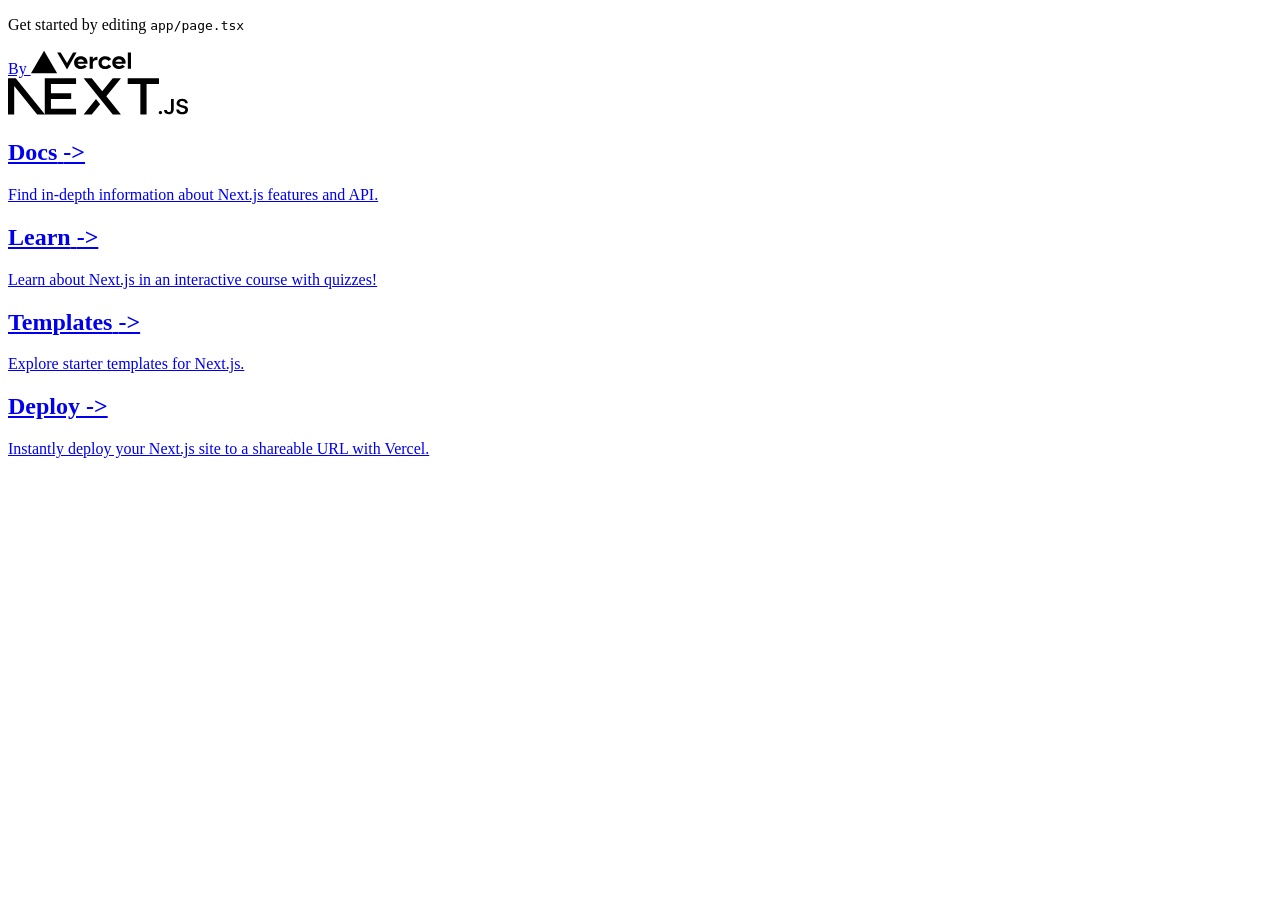
==== commit 462804b3: "Updates" ====
--- a/index.html
+++ b/index.html
@@ -1 +1 @@
-<!DOCTYPE html><html lang="en"><head><meta charSet="utf-8"/><meta name="viewport" content="width=device-width, initial-scale=1"/><link rel="preload" as="image" href="/vercel.svg" fetchPriority="high"/><link rel="preload" as="image" href="/next.svg" fetchPriority="high"/><link rel="stylesheet" href="/_next/static/css/c7de69543def5672.css" crossorigin="" data-precedence="next"/><link rel="preload" as="script" fetchPriority="low" href="/_next/static/chunks/webpack-030180b4ee6dd99b.js" crossorigin=""/><script src="/_next/static/chunks/fd9d1056-c42a95c713997fda.js" async="" crossorigin=""></script><script src="/_next/static/chunks/472-15eaf52ed125a741.js" async="" crossorigin=""></script><script src="/_next/static/chunks/main-app-dee9af5e216b124c.js" async="" crossorigin=""></script><script src="/_next/static/chunks/806-e9c7ed63f6be86cd.js" async=""></script><script src="/_next/static/chunks/431-e442fb6682c4541a.js" async=""></script><script src="/_next/static/chunks/app/layout-09feab8245360164.js" async=""></script><script src="/_next/static/chunks/413-ed79d57a581bf45a.js" async=""></script><script src="/_next/static/chunks/app/page-616234f5c5350597.js" async=""></script><title>Sheet Project</title><link rel="icon" href="/favicon.ico" type="image/x-icon" sizes="16x16"/><script src="/_next/static/chunks/polyfills-c67a75d1b6f99dc8.js" crossorigin="" noModule=""></script><style id="antd">.data-ant-cssinjs-cache-path{content:"";}</style></head><body><main class="flex min-h-screen flex-col items-center justify-between p-24"><div class="z-10 max-w-5xl w-full items-center justify-between font-mono text-sm lg:flex"><p class="fixed left-0 top-0 flex w-full justify-center border-b border-gray-300 bg-gradient-to-b from-zinc-200 pb-6 pt-8 backdrop-blur-2xl dark:border-neutral-800 dark:bg-zinc-800/30 dark:from-inherit lg:static lg:w-auto  lg:rounded-xl lg:border lg:bg-gray-200 lg:p-4 lg:dark:bg-zinc-800/30">Get started by editing <code class="font-mono font-bold">app/page.tsx</code></p><div class="fixed bottom-0 left-0 flex h-48 w-full items-end justify-center bg-gradient-to-t from-white via-white dark:from-black dark:via-black lg:static lg:h-auto lg:w-auto lg:bg-none"><a class="pointer-events-none flex place-items-center gap-2 p-8 lg:pointer-events-auto lg:p-0" href="https://vercel.com?utm_source=create-next-app&amp;utm_medium=appdir-template&amp;utm_campaign=create-next-app" target="_blank" rel="noopener noreferrer">By <img alt="Vercel Logo" fetchPriority="high" width="100" height="24" decoding="async" data-nimg="1" class="dark:invert" style="color:transparent" src="/vercel.svg"/></a></div></div><div class="relative flex place-items-center before:absolute before:h-[300px] before:w-[480px] before:-translate-x-1/2 before:rounded-full before:bg-gradient-radial before:from-white before:to-transparent before:blur-2xl before:content-[&#x27;&#x27;] after:absolute after:-z-20 after:h-[180px] after:w-[240px] after:translate-x-1/3 after:bg-gradient-conic after:from-sky-200 after:via-blue-200 after:blur-2xl after:content-[&#x27;&#x27;] before:dark:bg-gradient-to-br before:dark:from-transparent before:dark:to-blue-700 before:dark:opacity-10 after:dark:from-sky-900 after:dark:via-[#0141ff] after:dark:opacity-40 before:lg:h-[360px] z-[-1]"><img alt="Next.js Logo" fetchPriority="high" width="180" height="37" decoding="async" data-nimg="1" class="relative dark:drop-shadow-[0_0_0.3rem_#ffffff70] dark:invert" style="color:transparent" src="/next.svg"/></div><div class="mb-32 grid text-center lg:max-w-5xl lg:w-full lg:mb-0 lg:grid-cols-4 lg:text-left"><a href="https://nextjs.org/docs?utm_source=create-next-app&amp;utm_medium=appdir-template&amp;utm_campaign=create-next-app" class="group rounded-lg border border-transparent px-5 py-4 transition-colors hover:border-gray-300 hover:bg-gray-100 hover:dark:border-neutral-700 hover:dark:bg-neutral-800/30" target="_blank" rel="noopener noreferrer"><h2 class="mb-3 text-2xl font-semibold">Docs<!-- --> <span class="inline-block transition-transform group-hover:translate-x-1 motion-reduce:transform-none">-&gt;</span></h2><p class="m-0 max-w-[30ch] text-sm opacity-50">Find in-depth information about Next.js features and API.</p></a><a href="https://nextjs.org/learn?utm_source=create-next-app&amp;utm_medium=appdir-template-tw&amp;utm_campaign=create-next-app" class="group rounded-lg border border-transparent px-5 py-4 transition-colors hover:border-gray-300 hover:bg-gray-100 hover:dark:border-neutral-700 hover:dark:bg-neutral-800/30" target="_blank" rel="noopener noreferrer"><h2 class="mb-3 text-2xl font-semibold">Learn<!-- --> <span class="inline-block transition-transform group-hover:translate-x-1 motion-reduce:transform-none">-&gt;</span></h2><p class="m-0 max-w-[30ch] text-sm opacity-50">Learn about Next.js in an interactive course with quizzes!</p></a><a href="https://vercel.com/templates?framework=next.js&amp;utm_source=create-next-app&amp;utm_medium=appdir-template&amp;utm_campaign=create-next-app" class="group rounded-lg border border-transparent px-5 py-4 transition-colors hover:border-gray-300 hover:bg-gray-100 hover:dark:border-neutral-700 hover:dark:bg-neutral-800/30" target="_blank" rel="noopener noreferrer"><h2 class="mb-3 text-2xl font-semibold">Templates<!-- --> <span class="inline-block transition-transform group-hover:translate-x-1 motion-reduce:transform-none">-&gt;</span></h2><p class="m-0 max-w-[30ch] text-sm opacity-50">Explore starter templates for Next.js.</p></a><a href="https://vercel.com/new?utm_source=create-next-app&amp;utm_medium=appdir-template&amp;utm_campaign=create-next-app" class="group rounded-lg border border-transparent px-5 py-4 transition-colors hover:border-gray-300 hover:bg-gray-100 hover:dark:border-neutral-700 hover:dark:bg-neutral-800/30" target="_blank" rel="noopener noreferrer"><h2 class="mb-3 text-2xl font-semibold">Deploy<!-- --> <span class="inline-block transition-transform group-hover:translate-x-1 motion-reduce:transform-none">-&gt;</span></h2><p class="m-0 max-w-[30ch] text-sm opacity-50">Instantly deploy your Next.js site to a shareable URL with Vercel.</p></a></div></main><script src="/_next/static/chunks/webpack-030180b4ee6dd99b.js" crossorigin="" async=""></script><script>(self.__next_f=self.__next_f||[]).push([0]);self.__next_f.push([2,null])</script><script>self.__next_f.push([1,"1:HL[\"/_next/static/css/c7de69543def5672.css\",\"style\",{\"crossOrigin\":\"\"}]\n0:\"$L2\"\n"])</script><script>self.__next_f.push([1,"3:I[33728,[],\"\"]\n5:I[29928,[],\"\"]\n6:I[51163,[\"806\",\"static/chunks/806-e9c7ed63f6be86cd.js\",\"431\",\"static/chunks/431-e442fb6682c4541a.js\",\"185\",\"static/chunks/app/layout-09feab8245360164.js\"],\"\"]\n7:I[56954,[],\"\"]\n8:I[7264,[],\"\"]\na:I[90413,[\"413\",\"static/chunks/413-ed79d57a581bf45a.js\",\"931\",\"static/chunks/app/page-616234f5c5350597.js\"],\"Image\"]\n"])</script><script>self.__next_f.push([1,"2:[[[\"$\",\"link\",\"0\",{\"rel\":\"stylesheet\",\"href\":\"/_next/static/css/c7de69543def5672.css\",\"precedence\":\"next\",\"crossOrigin\":\"\"}]],[\"$\",\"$L3\",null,{\"buildId\":\"FGdIJIqK5QCNwBWVCpHiL\",\"assetPrefix\":\"\",\"initialCanonicalUrl\":\"/\",\"initialTree\":[\"\",{\"children\":[\"__PAGE__\",{}]},\"$undefined\",\"$undefined\",true],\"initialHead\":[false,\"$L4\"],\"globalErrorComponent\":\"$5\",\"children\":[null,[\"$\",\"html\",null,{\"lang\":\"en\",\"children\":[\"$\",\"body\",null,{\"children\":[\"$\",\"$L6\",null,{\"children\":[\"$\",\"$L7\",null,{\"parallelRouterKey\":\"children\",\"segmentPath\":[\"children\"],\"loading\":\"$undefined\",\"loadingStyles\":\"$undefined\",\"loadingScripts\":\"$undefined\",\"hasLoading\":false,\"error\":\"$undefined\",\"errorStyles\":\"$undefined\",\"errorScripts\":\"$undefined\",\"template\":[\"$\",\"$L8\",null,{}],\"templateStyles\":\"$undefined\",\"templateScripts\":\"$undefined\",\"notFound\":[[\"$\",\"title\",null,{\"children\":\"404: This page could not be found.\"}],[\"$\",\"div\",null,{\"style\":{\"fontFamily\":\"system-ui,\\\"Segoe UI\\\",Roboto,Helvetica,Arial,sans-serif,\\\"Apple Color Emoji\\\",\\\"Segoe UI Emoji\\\"\",\"height\":\"100vh\",\"textAlign\":\"center\",\"display\":\"flex\",\"flexDirection\":\"column\",\"alignItems\":\"center\",\"justifyContent\":\"center\"},\"children\":[\"$\",\"div\",null,{\"children\":[[\"$\",\"style\",null,{\"dangerouslySetInnerHTML\":{\"__html\":\"body{color:#000;background:#fff;margin:0}.next-error-h1{border-right:1px solid rgba(0,0,0,.3)}@media (prefers-color-scheme:dark){body{color:#fff;background:#000}.next-error-h1{border-right:1px solid rgba(255,255,255,.3)}}\"}}],[\"$\",\"h1\",null,{\"className\":\"next-error-h1\",\"style\":{\"display\":\"inline-block\",\"margin\":\"0 20px 0 0\",\"padding\":\"0 23px 0 0\",\"fontSize\":24,\"fontWeight\":500,\"verticalAlign\":\"top\",\"lineHeight\":\"49px\"},\"children\":\"404\"}],[\"$\",\"div\",null,{\"style\":{\"display\":\"inline-block\"},\"children\":[\"$\",\"h2\",null,{\"style\":{\"fontSize\":14,\"fontWeight\":400,\"lineHeight\":\"49px\",\"margin\":0},\"children\":\"This page could not be found.\"}]}]]}]}]],\"notFoundStyles\":[],\"childProp\":{\"current\":[\"$L9\",[\"$\",\"main\",null,{\"className\":\"flex min-h-screen flex-col items-center justify-between p-24\",\"children\":[[\"$\",\"div\",null,{\"className\":\"z-10 max-w-5xl w-full items-center justify-between font-mono text-sm lg:flex\",\"children\":[[\"$\",\"p\",null,{\"className\":\"fixed left-0 top-0 flex w-full justify-center border-b border-gray-300 bg-gradient-to-b from-zinc-200 pb-6 pt-8 backdrop-blur-2xl dark:border-neutral-800 dark:bg-zinc-800/30 dark:from-inherit lg:static lg:w-auto  lg:rounded-xl lg:border lg:bg-gray-200 lg:p-4 lg:dark:bg-zinc-800/30\",\"children\":[\"Get started by editing \",[\"$\",\"code\",null,{\"className\":\"font-mono font-bold\",\"children\":\"app/page.tsx\"}]]}],[\"$\",\"div\",null,{\"className\":\"fixed bottom-0 left-0 flex h-48 w-full items-end justify-center bg-gradient-to-t from-white via-white dark:from-black dark:via-black lg:static lg:h-auto lg:w-auto lg:bg-none\",\"children\":[\"$\",\"a\",null,{\"className\":\"pointer-events-none flex place-items-center gap-2 p-8 lg:pointer-events-auto lg:p-0\",\"href\":\"https://vercel.com?utm_source=create-next-app\u0026utm_medium=appdir-template\u0026utm_campaign=create-next-app\",\"target\":\"_blank\",\"rel\":\"noopener noreferrer\",\"children\":[\"By \",[\"$\",\"$La\",null,{\"src\":\"/vercel.svg\",\"alt\":\"Vercel Logo\",\"className\":\"dark:invert\",\"width\":100,\"height\":24,\"priority\":true}]]}]}]]}],[\"$\",\"div\",null,{\"className\":\"relative flex place-items-center before:absolute before:h-[300px] before:w-[480px] before:-translate-x-1/2 before:rounded-full before:bg-gradient-radial before:from-white before:to-transparent before:blur-2xl before:content-[''] after:absolute after:-z-20 after:h-[180px] after:w-[240px] after:translate-x-1/3 after:bg-gradient-conic after:from-sky-200 after:via-blue-200 after:blur-2xl after:content-[''] before:dark:bg-gradient-to-br before:dark:from-transparent before:dark:to-blue-700 before:dark:opacity-10 after:dark:from-sky-900 after:dark:via-[#0141ff] after:dark:opacity-40 before:lg:h-[360px] z-[-1]\",\"children\":[\"$\",\"$La\",null,{\"className\":\"relative dark:drop-shadow-[0_0_0.3rem_#ffffff70] dark:invert\",\"src\":\"/next.svg\",\"alt\":\"Next.js Logo\",\"width\":180,\"height\":37,\"priority\":true}]}],[\"$\",\"div\",null,{\"className\":\"mb-32 grid text-center lg:max-w-5xl lg:w-full lg:mb-0 lg:grid-cols-4 lg:text-left\",\"children\":[[\"$\",\"a\",null,{\"href\":\"https://nextjs.org/docs?utm_source=create-next-app\u0026utm_medium=appdir-template\u0026utm_campaign=create-next-app\",\"className\":\"group rounded-lg border border-transparent px-5 py-4 transition-colors hover:border-gray-300 hover:bg-gray-100 hover:dark:border-neutral-700 hover:dark:bg-neutral-800/30\",\"target\":\"_blank\",\"rel\":\"noopener noreferrer\",\"children\":[[\"$\",\"h2\",null,{\"className\":\"mb-3 text-2xl font-semibold\",\"children\":[\"Docs\",\" \",[\"$\",\"span\",null,{\"className\":\"inline-block transition-transform group-hover:translate-x-1 motion-reduce:transform-none\",\"children\":\"-\u003e\"}]]}],[\"$\",\"p\",null,{\"className\":\"m-0 max-w-[30ch] text-sm opacity-50\",\"children\":\"Find in-depth information about Next.js features and API.\"}]]}],[\"$\",\"a\",null,{\"href\":\"https://nextjs.org/learn?utm_source=create-next-app\u0026utm_medium=appdir-template-tw\u0026utm_campaign=create-next-app\",\"className\":\"group rounded-lg border border-transparent px-5 py-4 transition-colors hover:border-gray-300 hover:bg-gray-100 hover:dark:border-neutral-700 hover:dark:bg-neutral-800/30\",\"target\":\"_blank\",\"rel\":\"noopener noreferrer\",\"children\":[[\"$\",\"h2\",null,{\"className\":\"mb-3 text-2xl font-semibold\",\"children\":[\"Learn\",\" \",[\"$\",\"span\",null,{\"className\":\"inline-block transition-transform group-hover:translate-x-1 motion-reduce:transform-none\",\"children\":\"-\u003e\"}]]}],[\"$\",\"p\",null,{\"className\":\"m-0 max-w-[30ch] text-sm opacity-50\",\"children\":\"Learn about Next.js in an interactive course with quizzes!\"}]]}],[\"$\",\"a\",null,{\"href\":\"https://vercel.com/templates?framework=next.js\u0026utm_source=create-next-app\u0026utm_medium=appdir-template\u0026utm_campaign=create-next-app\",\"className\":\"group rounded-lg border border-transparent px-5 py-4 transition-colors hover:border-gray-300 hover:bg-gray-100 hover:dark:border-neutral-700 hover:dark:bg-neutral-800/30\",\"target\":\"_blank\",\"rel\":\"noopener noreferrer\",\"children\":[[\"$\",\"h2\",null,{\"className\":\"mb-3 text-2xl font-semibold\",\"children\":[\"Templates\",\" \",[\"$\",\"span\",null,{\"className\":\"inline-block transition-transform group-hover:translate-x-1 motion-reduce:transform-none\",\"children\":\"-\u003e\"}]]}],[\"$\",\"p\",null,{\"className\":\"m-0 max-w-[30ch] text-sm opacity-50\",\"children\":\"Explore starter templates for Next.js.\"}]]}],[\"$\",\"a\",null,{\"href\":\"https://vercel.com/new?utm_source=create-next-app\u0026utm_medium=appdir-template\u0026utm_campaign=create-next-app\",\"className\":\"group rounded-lg border border-transparent px-5 py-4 transition-colors hover:border-gray-300 hover:bg-gray-100 hover:dark:border-neutral-700 hover:dark:bg-neutral-800/30\",\"target\":\"_blank\",\"rel\":\"noopener noreferrer\",\"children\":[[\"$\",\"h2\",null,{\"className\":\"mb-3 text-2xl font-semibold\",\"children\":[\"Deploy\",\" \",[\"$\",\"span\",null,{\"className\":\"inline-block transition-transform group-hover:translate-x-1 motion-reduce:transform-none\",\"children\":\"-\u003e\"}]]}],[\"$\",\"p\",null,{\"className\":\"m-0 max-w-[30ch] text-sm opacity-50\",\"children\":\"Instantly deploy your Next.js site to a shareable URL with Vercel.\"}]]}]]}]]}],null],\"segment\":\"__PAGE__\"},\"styles\":null}]}]}]}],null]}]]\n"])</script><script>self.__next_f.push([1,"4:[[\"$\",\"meta\",\"0\",{\"name\":\"viewport\",\"content\":\"width=device-width, initial-scale=1\"}],[\"$\",\"meta\",\"1\",{\"charSet\":\"utf-8\"}],[\"$\",\"title\",\"2\",{\"children\":\"Sheet Project\"}],[\"$\",\"link\",\"3\",{\"rel\":\"icon\",\"href\":\"/favicon.ico\",\"type\":\"image/x-icon\",\"sizes\":\"16x16\"}]]\n9:null\n"])</script><script>self.__next_f.push([1,""])</script></body></html>+<!DOCTYPE html><html lang="en"><head><meta charSet="utf-8"/><meta name="viewport" content="width=device-width, initial-scale=1"/><link rel="preload" as="image" href="/vercel.svg" fetchPriority="high"/><link rel="preload" as="image" href="/next.svg" fetchPriority="high"/><link rel="stylesheet" href="/SheetProject/_next/static/css/c7de69543def5672.css" crossorigin="" data-precedence="next"/><link rel="preload" as="script" fetchPriority="low" href="/SheetProject/_next/static/chunks/webpack-d128b2345e287403.js" crossorigin=""/><script src="/SheetProject/_next/static/chunks/fd9d1056-c42a95c713997fda.js" async="" crossorigin=""></script><script src="/SheetProject/_next/static/chunks/472-15eaf52ed125a741.js" async="" crossorigin=""></script><script src="/SheetProject/_next/static/chunks/main-app-dee9af5e216b124c.js" async="" crossorigin=""></script><script src="/SheetProject/_next/static/chunks/806-e9c7ed63f6be86cd.js" async=""></script><script src="/SheetProject/_next/static/chunks/431-e442fb6682c4541a.js" async=""></script><script src="/SheetProject/_next/static/chunks/app/layout-09feab8245360164.js" async=""></script><script src="/SheetProject/_next/static/chunks/413-ed79d57a581bf45a.js" async=""></script><script src="/SheetProject/_next/static/chunks/app/page-616234f5c5350597.js" async=""></script><title>Sheet Project</title><link rel="icon" href="/favicon.ico" type="image/x-icon" sizes="16x16"/><script src="/SheetProject/_next/static/chunks/polyfills-c67a75d1b6f99dc8.js" crossorigin="" noModule=""></script><style id="antd">.data-ant-cssinjs-cache-path{content:"";}</style></head><body><main class="flex min-h-screen flex-col items-center justify-between p-24"><div class="z-10 max-w-5xl w-full items-center justify-between font-mono text-sm lg:flex"><p class="fixed left-0 top-0 flex w-full justify-center border-b border-gray-300 bg-gradient-to-b from-zinc-200 pb-6 pt-8 backdrop-blur-2xl dark:border-neutral-800 dark:bg-zinc-800/30 dark:from-inherit lg:static lg:w-auto  lg:rounded-xl lg:border lg:bg-gray-200 lg:p-4 lg:dark:bg-zinc-800/30">Get started by editing <code class="font-mono font-bold">app/page.tsx</code></p><div class="fixed bottom-0 left-0 flex h-48 w-full items-end justify-center bg-gradient-to-t from-white via-white dark:from-black dark:via-black lg:static lg:h-auto lg:w-auto lg:bg-none"><a class="pointer-events-none flex place-items-center gap-2 p-8 lg:pointer-events-auto lg:p-0" href="https://vercel.com?utm_source=create-next-app&amp;utm_medium=appdir-template&amp;utm_campaign=create-next-app" target="_blank" rel="noopener noreferrer">By <img alt="Vercel Logo" fetchPriority="high" width="100" height="24" decoding="async" data-nimg="1" class="dark:invert" style="color:transparent" src="/vercel.svg"/></a></div></div><div class="relative flex place-items-center before:absolute before:h-[300px] before:w-[480px] before:-translate-x-1/2 before:rounded-full before:bg-gradient-radial before:from-white before:to-transparent before:blur-2xl before:content-[&#x27;&#x27;] after:absolute after:-z-20 after:h-[180px] after:w-[240px] after:translate-x-1/3 after:bg-gradient-conic after:from-sky-200 after:via-blue-200 after:blur-2xl after:content-[&#x27;&#x27;] before:dark:bg-gradient-to-br before:dark:from-transparent before:dark:to-blue-700 before:dark:opacity-10 after:dark:from-sky-900 after:dark:via-[#0141ff] after:dark:opacity-40 before:lg:h-[360px] z-[-1]"><img alt="Next.js Logo" fetchPriority="high" width="180" height="37" decoding="async" data-nimg="1" class="relative dark:drop-shadow-[0_0_0.3rem_#ffffff70] dark:invert" style="color:transparent" src="/next.svg"/></div><div class="mb-32 grid text-center lg:max-w-5xl lg:w-full lg:mb-0 lg:grid-cols-4 lg:text-left"><a href="https://nextjs.org/docs?utm_source=create-next-app&amp;utm_medium=appdir-template&amp;utm_campaign=create-next-app" class="group rounded-lg border border-transparent px-5 py-4 transition-colors hover:border-gray-300 hover:bg-gray-100 hover:dark:border-neutral-700 hover:dark:bg-neutral-800/30" target="_blank" rel="noopener noreferrer"><h2 class="mb-3 text-2xl font-semibold">Docs<!-- --> <span class="inline-block transition-transform group-hover:translate-x-1 motion-reduce:transform-none">-&gt;</span></h2><p class="m-0 max-w-[30ch] text-sm opacity-50">Find in-depth information about Next.js features and API.</p></a><a href="https://nextjs.org/learn?utm_source=create-next-app&amp;utm_medium=appdir-template-tw&amp;utm_campaign=create-next-app" class="group rounded-lg border border-transparent px-5 py-4 transition-colors hover:border-gray-300 hover:bg-gray-100 hover:dark:border-neutral-700 hover:dark:bg-neutral-800/30" target="_blank" rel="noopener noreferrer"><h2 class="mb-3 text-2xl font-semibold">Learn<!-- --> <span class="inline-block transition-transform group-hover:translate-x-1 motion-reduce:transform-none">-&gt;</span></h2><p class="m-0 max-w-[30ch] text-sm opacity-50">Learn about Next.js in an interactive course with quizzes!</p></a><a href="https://vercel.com/templates?framework=next.js&amp;utm_source=create-next-app&amp;utm_medium=appdir-template&amp;utm_campaign=create-next-app" class="group rounded-lg border border-transparent px-5 py-4 transition-colors hover:border-gray-300 hover:bg-gray-100 hover:dark:border-neutral-700 hover:dark:bg-neutral-800/30" target="_blank" rel="noopener noreferrer"><h2 class="mb-3 text-2xl font-semibold">Templates<!-- --> <span class="inline-block transition-transform group-hover:translate-x-1 motion-reduce:transform-none">-&gt;</span></h2><p class="m-0 max-w-[30ch] text-sm opacity-50">Explore starter templates for Next.js.</p></a><a href="https://vercel.com/new?utm_source=create-next-app&amp;utm_medium=appdir-template&amp;utm_campaign=create-next-app" class="group rounded-lg border border-transparent px-5 py-4 transition-colors hover:border-gray-300 hover:bg-gray-100 hover:dark:border-neutral-700 hover:dark:bg-neutral-800/30" target="_blank" rel="noopener noreferrer"><h2 class="mb-3 text-2xl font-semibold">Deploy<!-- --> <span class="inline-block transition-transform group-hover:translate-x-1 motion-reduce:transform-none">-&gt;</span></h2><p class="m-0 max-w-[30ch] text-sm opacity-50">Instantly deploy your Next.js site to a shareable URL with Vercel.</p></a></div></main><script src="/SheetProject/_next/static/chunks/webpack-d128b2345e287403.js" crossorigin="" async=""></script><script>(self.__next_f=self.__next_f||[]).push([0]);self.__next_f.push([2,null])</script><script>self.__next_f.push([1,"1:HL[\"/SheetProject/_next/static/css/c7de69543def5672.css\",\"style\",{\"crossOrigin\":\"\"}]\n0:\"$L2\"\n"])</script><script>self.__next_f.push([1,"3:I[33728,[],\"\"]\n5:I[29928,[],\"\"]\n6:I[51163,[\"806\",\"static/chunks/806-e9c7ed63f6be86cd.js\",\"431\",\"static/chunks/431-e442fb6682c4541a.js\",\"185\",\"static/chunks/app/layout-09feab8245360164.js\"],\"\"]\n7:I[56954,[],\"\"]\n8:I[7264,[],\"\"]\na:I[90413,[\"413\",\"static/chunks/413-ed79d57a581bf45a.js\",\"931\",\"static/chunks/app/page-616234f5c5350597.js\"],\"Image\"]\n"])</script><script>self.__next_f.push([1,"2:[[[\"$\",\"link\",\"0\",{\"rel\":\"stylesheet\",\"href\":\"/SheetProject/_next/static/css/c7de69543def5672.css\",\"precedence\":\"next\",\"crossOrigin\":\"\"}]],[\"$\",\"$L3\",null,{\"buildId\":\"824Ae7nnDQSDZ9o-M1kcw\",\"assetPrefix\":\"/SheetProject\",\"initialCanonicalUrl\":\"/\",\"initialTree\":[\"\",{\"children\":[\"__PAGE__\",{}]},\"$undefined\",\"$undefined\",true],\"initialHead\":[false,\"$L4\"],\"globalErrorComponent\":\"$5\",\"children\":[null,[\"$\",\"html\",null,{\"lang\":\"en\",\"children\":[\"$\",\"body\",null,{\"children\":[\"$\",\"$L6\",null,{\"children\":[\"$\",\"$L7\",null,{\"parallelRouterKey\":\"children\",\"segmentPath\":[\"children\"],\"loading\":\"$undefined\",\"loadingStyles\":\"$undefined\",\"loadingScripts\":\"$undefined\",\"hasLoading\":false,\"error\":\"$undefined\",\"errorStyles\":\"$undefined\",\"errorScripts\":\"$undefined\",\"template\":[\"$\",\"$L8\",null,{}],\"templateStyles\":\"$undefined\",\"templateScripts\":\"$undefined\",\"notFound\":[[\"$\",\"title\",null,{\"children\":\"404: This page could not be found.\"}],[\"$\",\"div\",null,{\"style\":{\"fontFamily\":\"system-ui,\\\"Segoe UI\\\",Roboto,Helvetica,Arial,sans-serif,\\\"Apple Color Emoji\\\",\\\"Segoe UI Emoji\\\"\",\"height\":\"100vh\",\"textAlign\":\"center\",\"display\":\"flex\",\"flexDirection\":\"column\",\"alignItems\":\"center\",\"justifyContent\":\"center\"},\"children\":[\"$\",\"div\",null,{\"children\":[[\"$\",\"style\",null,{\"dangerouslySetInnerHTML\":{\"__html\":\"body{color:#000;background:#fff;margin:0}.next-error-h1{border-right:1px solid rgba(0,0,0,.3)}@media (prefers-color-scheme:dark){body{color:#fff;background:#000}.next-error-h1{border-right:1px solid rgba(255,255,255,.3)}}\"}}],[\"$\",\"h1\",null,{\"className\":\"next-error-h1\",\"style\":{\"display\":\"inline-block\",\"margin\":\"0 20px 0 0\",\"padding\":\"0 23px 0 0\",\"fontSize\":24,\"fontWeight\":500,\"verticalAlign\":\"top\",\"lineHeight\":\"49px\"},\"children\":\"404\"}],[\"$\",\"div\",null,{\"style\":{\"display\":\"inline-block\"},\"children\":[\"$\",\"h2\",null,{\"style\":{\"fontSize\":14,\"fontWeight\":400,\"lineHeight\":\"49px\",\"margin\":0},\"children\":\"This page could not be found.\"}]}]]}]}]],\"notFoundStyles\":[],\"childProp\":{\"current\":[\"$L9\",[\"$\",\"main\",null,{\"className\":\"flex min-h-screen flex-col items-center justify-between p-24\",\"children\":[[\"$\",\"div\",null,{\"className\":\"z-10 max-w-5xl w-full items-center justify-between font-mono text-sm lg:flex\",\"children\":[[\"$\",\"p\",null,{\"className\":\"fixed left-0 top-0 flex w-full justify-center border-b border-gray-300 bg-gradient-to-b from-zinc-200 pb-6 pt-8 backdrop-blur-2xl dark:border-neutral-800 dark:bg-zinc-800/30 dark:from-inherit lg:static lg:w-auto  lg:rounded-xl lg:border lg:bg-gray-200 lg:p-4 lg:dark:bg-zinc-800/30\",\"children\":[\"Get started by editing \",[\"$\",\"code\",null,{\"className\":\"font-mono font-bold\",\"children\":\"app/page.tsx\"}]]}],[\"$\",\"div\",null,{\"className\":\"fixed bottom-0 left-0 flex h-48 w-full items-end justify-center bg-gradient-to-t from-white via-white dark:from-black dark:via-black lg:static lg:h-auto lg:w-auto lg:bg-none\",\"children\":[\"$\",\"a\",null,{\"className\":\"pointer-events-none flex place-items-center gap-2 p-8 lg:pointer-events-auto lg:p-0\",\"href\":\"https://vercel.com?utm_source=create-next-app\u0026utm_medium=appdir-template\u0026utm_campaign=create-next-app\",\"target\":\"_blank\",\"rel\":\"noopener noreferrer\",\"children\":[\"By \",[\"$\",\"$La\",null,{\"src\":\"/vercel.svg\",\"alt\":\"Vercel Logo\",\"className\":\"dark:invert\",\"width\":100,\"height\":24,\"priority\":true}]]}]}]]}],[\"$\",\"div\",null,{\"className\":\"relative flex place-items-center before:absolute before:h-[300px] before:w-[480px] before:-translate-x-1/2 before:rounded-full before:bg-gradient-radial before:from-white before:to-transparent before:blur-2xl before:content-[''] after:absolute after:-z-20 after:h-[180px] after:w-[240px] after:translate-x-1/3 after:bg-gradient-conic after:from-sky-200 after:via-blue-200 after:blur-2xl after:content-[''] before:dark:bg-gradient-to-br before:dark:from-transparent before:dark:to-blue-700 before:dark:opacity-10 after:dark:from-sky-900 after:dark:via-[#0141ff] after:dark:opacity-40 before:lg:h-[360px] z-[-1]\",\"children\":[\"$\",\"$La\",null,{\"className\":\"relative dark:drop-shadow-[0_0_0.3rem_#ffffff70] dark:invert\",\"src\":\"/next.svg\",\"alt\":\"Next.js Logo\",\"width\":180,\"height\":37,\"priority\":true}]}],[\"$\",\"div\",null,{\"className\":\"mb-32 grid text-center lg:max-w-5xl lg:w-full lg:mb-0 lg:grid-cols-4 lg:text-left\",\"children\":[[\"$\",\"a\",null,{\"href\":\"https://nextjs.org/docs?utm_source=create-next-app\u0026utm_medium=appdir-template\u0026utm_campaign=create-next-app\",\"className\":\"group rounded-lg border border-transparent px-5 py-4 transition-colors hover:border-gray-300 hover:bg-gray-100 hover:dark:border-neutral-700 hover:dark:bg-neutral-800/30\",\"target\":\"_blank\",\"rel\":\"noopener noreferrer\",\"children\":[[\"$\",\"h2\",null,{\"className\":\"mb-3 text-2xl font-semibold\",\"children\":[\"Docs\",\" \",[\"$\",\"span\",null,{\"className\":\"inline-block transition-transform group-hover:translate-x-1 motion-reduce:transform-none\",\"children\":\"-\u003e\"}]]}],[\"$\",\"p\",null,{\"className\":\"m-0 max-w-[30ch] text-sm opacity-50\",\"children\":\"Find in-depth information about Next.js features and API.\"}]]}],[\"$\",\"a\",null,{\"href\":\"https://nextjs.org/learn?utm_source=create-next-app\u0026utm_medium=appdir-template-tw\u0026utm_campaign=create-next-app\",\"className\":\"group rounded-lg border border-transparent px-5 py-4 transition-colors hover:border-gray-300 hover:bg-gray-100 hover:dark:border-neutral-700 hover:dark:bg-neutral-800/30\",\"target\":\"_blank\",\"rel\":\"noopener noreferrer\",\"children\":[[\"$\",\"h2\",null,{\"className\":\"mb-3 text-2xl font-semibold\",\"children\":[\"Learn\",\" \",[\"$\",\"span\",null,{\"className\":\"inline-block transition-transform group-hover:translate-x-1 motion-reduce:transform-none\",\"children\":\"-\u003e\"}]]}],[\"$\",\"p\",null,{\"className\":\"m-0 max-w-[30ch] text-sm opacity-50\",\"children\":\"Learn about Next.js in an interactive course with quizzes!\"}]]}],[\"$\",\"a\",null,{\"href\":\"https://vercel.com/templates?framework=next.js\u0026utm_source=create-next-app\u0026utm_medium=appdir-template\u0026utm_campaign=create-next-app\",\"className\":\"group rounded-lg border border-transparent px-5 py-4 transition-colors hover:border-gray-300 hover:bg-gray-100 hover:dark:border-neutral-700 hover:dark:bg-neutral-800/30\",\"target\":\"_blank\",\"rel\":\"noopener noreferrer\",\"children\":[[\"$\",\"h2\",null,{\"className\":\"mb-3 text-2xl font-semibold\",\"children\":[\"Templates\",\" \",[\"$\",\"span\",null,{\"className\":\"inline-block transition-transform group-hover:translate-x-1 motion-reduce:transform-none\",\"children\":\"-\u003e\"}]]}],[\"$\",\"p\",null,{\"className\":\"m-0 max-w-[30ch] text-sm opacity-50\",\"children\":\"Explore starter templates for Next.js.\"}]]}],[\"$\",\"a\",null,{\"href\":\"https://vercel.com/new?utm_source=create-next-app\u0026utm_medium=appdir-template\u0026utm_campaign=create-next-app\",\"className\":\"group rounded-lg border border-transparent px-5 py-4 transition-colors hover:border-gray-300 hover:bg-gray-100 hover:dark:border-neutral-700 hover:dark:bg-neutral-800/30\",\"target\":\"_blank\",\"rel\":\"noopener noreferrer\",\"children\":[[\"$\",\"h2\",null,{\"className\":\"mb-3 text-2xl font-semibold\",\"children\":[\"Deploy\",\" \",[\"$\",\"span\",null,{\"className\":\"inline-block transition-transform group-hover:translate-x-1 motion-reduce:transform-none\",\"children\":\"-\u003e\"}]]}],[\"$\",\"p\",null,{\"className\":\"m-0 max-w-[30ch] text-sm opacity-50\",\"children\":\"Instantly deploy your Next.js site to a shareable URL with Vercel.\"}]]}]]}]]}],null],\"segment\":\"__PAGE__\"},\"styles\":null}]}]}]}],null]}]]\n"])</script><script>self.__next_f.push([1,"4:[[\"$\",\"meta\",\"0\",{\"name\":\"viewport\",\"content\":\"width=device-width, initial-scale=1\"}],[\"$\",\"meta\",\"1\",{\"charSet\":\"utf-8\"}],[\"$\",\"title\",\"2\",{\"children\":\"Sheet Project\"}],[\"$\",\"link\",\"3\",{\"rel\":\"icon\",\"href\":\"/favicon.ico\",\"type\":\"image/x-icon\",\"sizes\":\"16x16\"}]]\n9:null\n"])</script><script>self.__next_f.push([1,""])</script></body></html>
